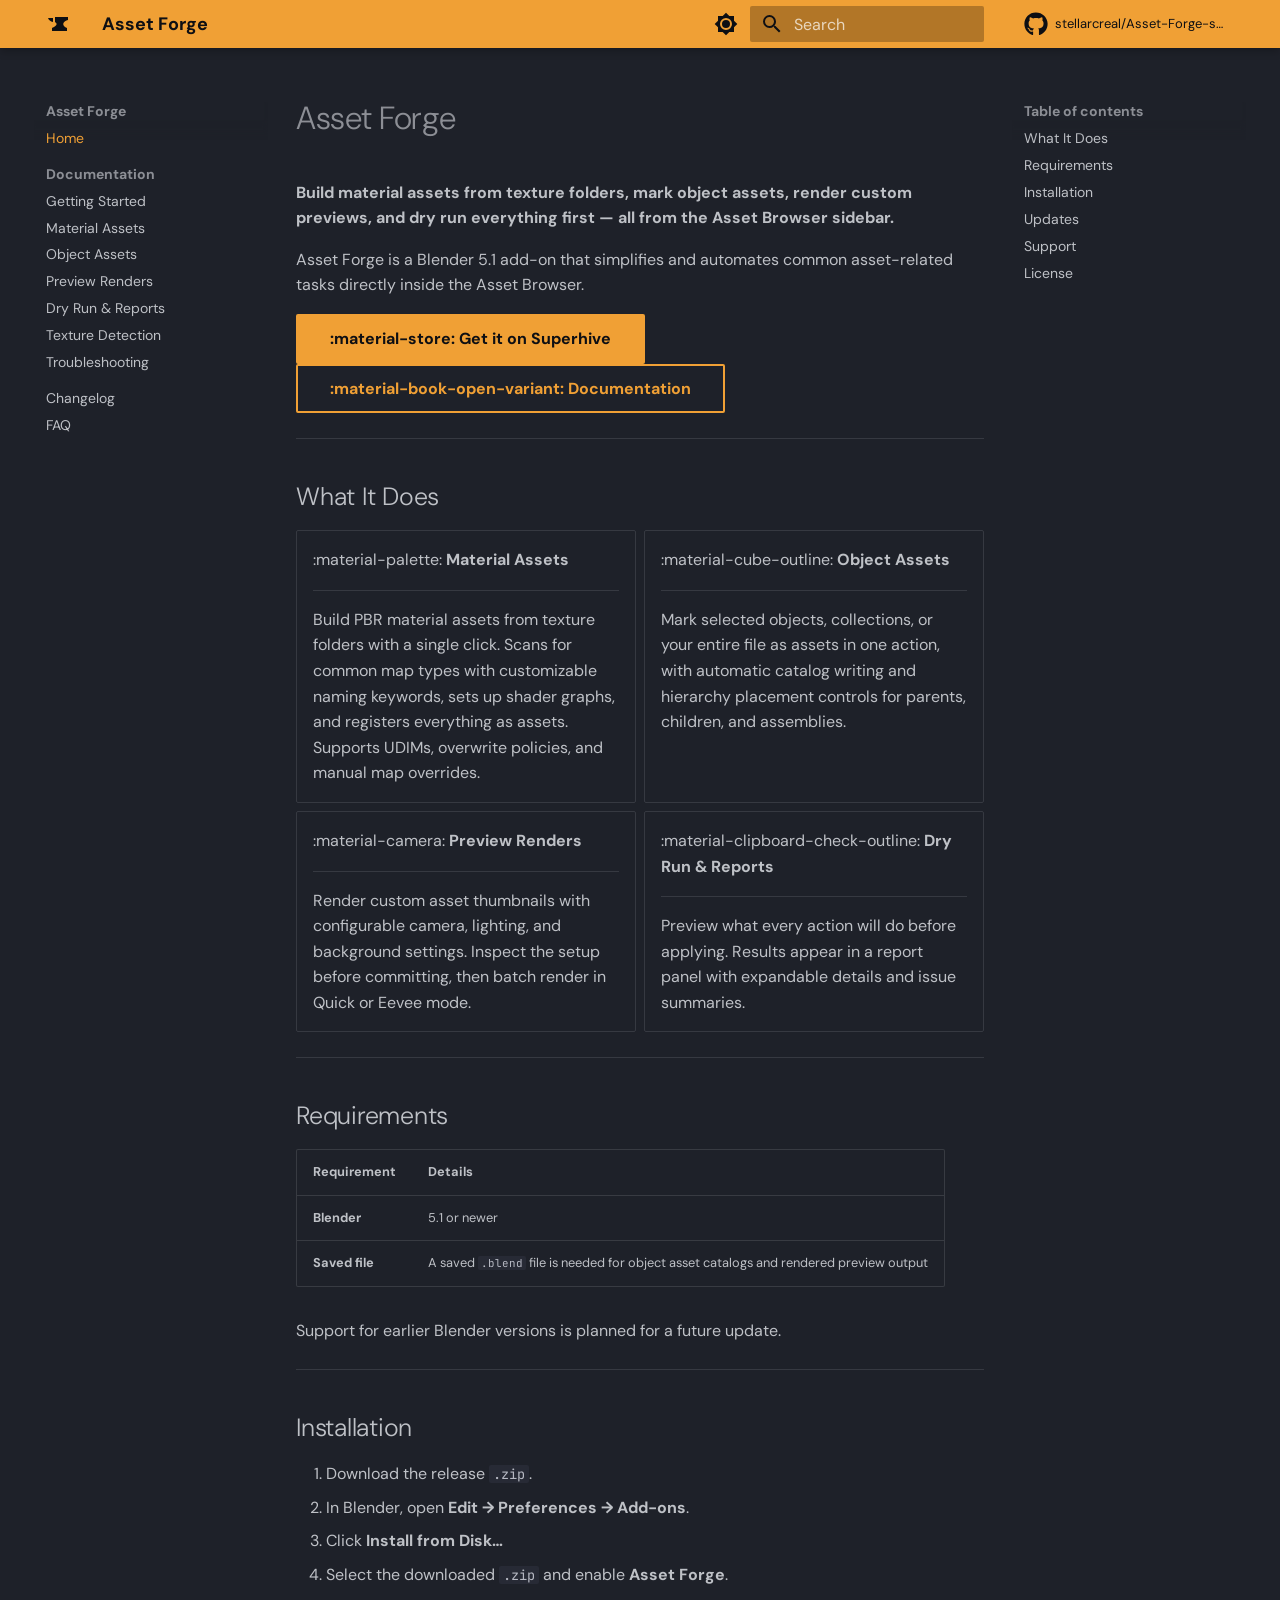
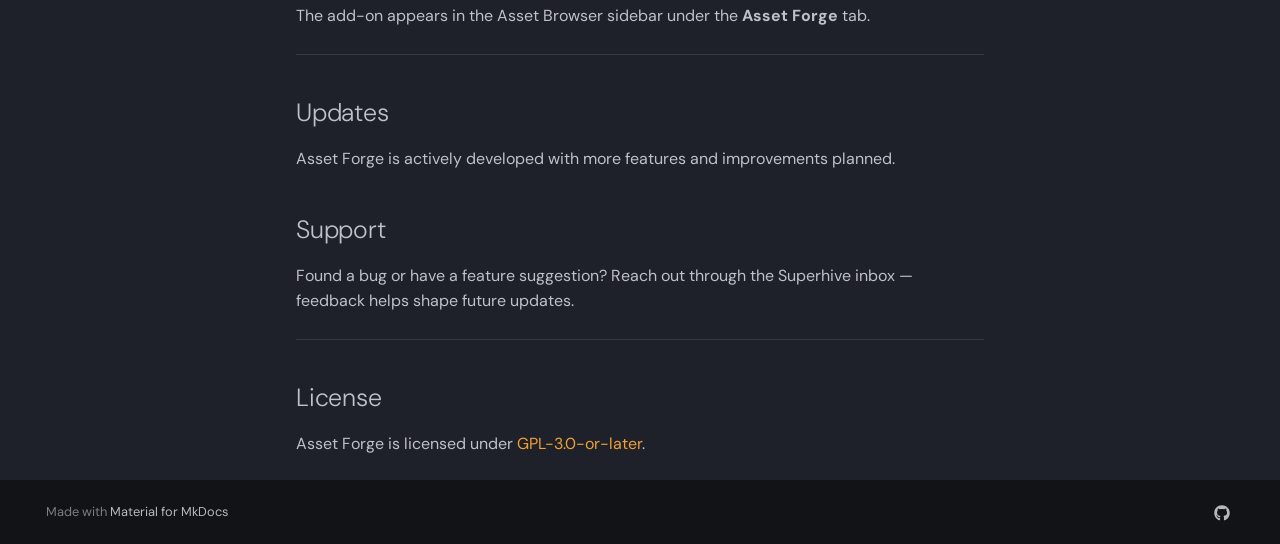
==== index.html @ c8d1e514 "Refresh docs site branding and links" ====
<!doctype html>
<html lang="en" class="no-js">
  <head>
    
      <meta charset="utf-8">
      <meta name="viewport" content="width=device-width,initial-scale=1">
      
        <meta name="description" content="Build material assets, object assets, and preview renders from texture folders — directly inside Blender's Asset Browser.">
      
      
        <meta name="author" content="StellArc">
      
      
        <link rel="canonical" href="https://stellarcreal.github.io/Asset-Forge-site/">
      
      
      
        <link rel="next" href="documentation/getting-started/">
      
      
        
      
      
      <link rel="icon" href="assets/favicon.png">
      <meta name="generator" content="mkdocs-1.6.1, mkdocs-material-9.7.6">
    
    
      
        <title>Asset Forge</title>
      
    
    
      <link rel="stylesheet" href="assets/stylesheets/main.484c7ddc.min.css">
      
        
        <link rel="stylesheet" href="assets/stylesheets/palette.ab4e12ef.min.css">
      
      


    
    
      
    
    
      
        
        
        <link rel="preconnect" href="https://fonts.gstatic.com" crossorigin>
        <link rel="stylesheet" href="https://fonts.googleapis.com/css?family=DM+Sans:300,300i,400,400i,700,700i%7CJetBrains+Mono:400,400i,700,700i&display=fallback">
        <style>:root{--md-text-font:"DM Sans";--md-code-font:"JetBrains Mono"}</style>
      
    
    
      <link rel="stylesheet" href="stylesheets/extra.css">
    
    <script>__md_scope=new URL(".",location),__md_hash=e=>[...e].reduce(((e,_)=>(e<<5)-e+_.charCodeAt(0)),0),__md_get=(e,_=localStorage,t=__md_scope)=>JSON.parse(_.getItem(t.pathname+"."+e)),__md_set=(e,_,t=localStorage,a=__md_scope)=>{try{t.setItem(a.pathname+"."+e,JSON.stringify(_))}catch(e){}}</script>
    
      

    
    
  </head>
  
  
    
    
      
    
    
    
    
    <body dir="ltr" data-md-color-scheme="slate" data-md-color-primary="custom" data-md-color-accent="amber">
  
    
    <input class="md-toggle" data-md-toggle="drawer" type="checkbox" id="__drawer" autocomplete="off">
    <input class="md-toggle" data-md-toggle="search" type="checkbox" id="__search" autocomplete="off">
    <label class="md-overlay" for="__drawer"></label>
    <div data-md-component="skip">
      
        
        <a href="#asset-forge" class="md-skip">
          Skip to content
        </a>
      
    </div>
    <div data-md-component="announce">
      
    </div>
    
    
      

  

<header class="md-header md-header--shadow" data-md-component="header">
  <nav class="md-header__inner md-grid" aria-label="Header">
    <a href="." title="Asset Forge" class="md-header__button md-logo" aria-label="Asset Forge" data-md-component="logo">
      
  
  <svg xmlns="http://www.w3.org/2000/svg" viewBox="0 0 24 24"><path d="M9 5v5c4.03 2.47-.56 4.97-3 6v3h15v-3c-6.41-2.73-3.53-7 1-8V5zM2 6c.81 2.13 2.42 3.5 5 4V6z"/></svg>

    </a>
    <label class="md-header__button md-icon" for="__drawer">
      
      <svg xmlns="http://www.w3.org/2000/svg" viewBox="0 0 24 24"><path d="M3 6h18v2H3zm0 5h18v2H3zm0 5h18v2H3z"/></svg>
    </label>
    <div class="md-header__title" data-md-component="header-title">
      <div class="md-header__ellipsis">
        <div class="md-header__topic">
          <span class="md-ellipsis">
            Asset Forge
          </span>
        </div>
        <div class="md-header__topic" data-md-component="header-topic">
          <span class="md-ellipsis">
            
              Home
            
          </span>
        </div>
      </div>
    </div>
    
      
        <form class="md-header__option" data-md-component="palette">
  
    
    
    
    <input class="md-option" data-md-color-media="" data-md-color-scheme="slate" data-md-color-primary="custom" data-md-color-accent="amber"  aria-label="Switch to light mode"  type="radio" name="__palette" id="__palette_0">
    
      <label class="md-header__button md-icon" title="Switch to light mode" for="__palette_1" hidden>
        <svg xmlns="http://www.w3.org/2000/svg" viewBox="0 0 24 24"><path d="M12 8a4 4 0 0 0-4 4 4 4 0 0 0 4 4 4 4 0 0 0 4-4 4 4 0 0 0-4-4m0 10a6 6 0 0 1-6-6 6 6 0 0 1 6-6 6 6 0 0 1 6 6 6 6 0 0 1-6 6m8-9.31V4h-4.69L12 .69 8.69 4H4v4.69L.69 12 4 15.31V20h4.69L12 23.31 15.31 20H20v-4.69L23.31 12z"/></svg>
      </label>
    
  
    
    
    
    <input class="md-option" data-md-color-media="" data-md-color-scheme="default" data-md-color-primary="custom" data-md-color-accent="amber"  aria-label="Switch to dark mode"  type="radio" name="__palette" id="__palette_1">
    
      <label class="md-header__button md-icon" title="Switch to dark mode" for="__palette_0" hidden>
        <svg xmlns="http://www.w3.org/2000/svg" viewBox="0 0 24 24"><path d="M12 18c-.89 0-1.74-.2-2.5-.55C11.56 16.5 13 14.42 13 12s-1.44-4.5-3.5-5.45C10.26 6.2 11.11 6 12 6a6 6 0 0 1 6 6 6 6 0 0 1-6 6m8-9.31V4h-4.69L12 .69 8.69 4H4v4.69L.69 12 4 15.31V20h4.69L12 23.31 15.31 20H20v-4.69L23.31 12z"/></svg>
      </label>
    
  
</form>
      
    
    
      <script>var palette=__md_get("__palette");if(palette&&palette.color){if("(prefers-color-scheme)"===palette.color.media){var media=matchMedia("(prefers-color-scheme: light)"),input=document.querySelector(media.matches?"[data-md-color-media='(prefers-color-scheme: light)']":"[data-md-color-media='(prefers-color-scheme: dark)']");palette.color.media=input.getAttribute("data-md-color-media"),palette.color.scheme=input.getAttribute("data-md-color-scheme"),palette.color.primary=input.getAttribute("data-md-color-primary"),palette.color.accent=input.getAttribute("data-md-color-accent")}for(var[key,value]of Object.entries(palette.color))document.body.setAttribute("data-md-color-"+key,value)}</script>
    
    
    
      
      
        <label class="md-header__button md-icon" for="__search">
          
          <svg xmlns="http://www.w3.org/2000/svg" viewBox="0 0 24 24"><path d="M9.5 3A6.5 6.5 0 0 1 16 9.5c0 1.61-.59 3.09-1.56 4.23l.27.27h.79l5 5-1.5 1.5-5-5v-.79l-.27-.27A6.52 6.52 0 0 1 9.5 16 6.5 6.5 0 0 1 3 9.5 6.5 6.5 0 0 1 9.5 3m0 2C7 5 5 7 5 9.5S7 14 9.5 14 14 12 14 9.5 12 5 9.5 5"/></svg>
        </label>
        <div class="md-search" data-md-component="search" role="dialog">
  <label class="md-search__overlay" for="__search"></label>
  <div class="md-search__inner" role="search">
    <form class="md-search__form" name="search">
      <input type="text" class="md-search__input" name="query" aria-label="Search" placeholder="Search" autocapitalize="off" autocorrect="off" autocomplete="off" spellcheck="false" data-md-component="search-query" required>
      <label class="md-search__icon md-icon" for="__search">
        
        <svg xmlns="http://www.w3.org/2000/svg" viewBox="0 0 24 24"><path d="M9.5 3A6.5 6.5 0 0 1 16 9.5c0 1.61-.59 3.09-1.56 4.23l.27.27h.79l5 5-1.5 1.5-5-5v-.79l-.27-.27A6.52 6.52 0 0 1 9.5 16 6.5 6.5 0 0 1 3 9.5 6.5 6.5 0 0 1 9.5 3m0 2C7 5 5 7 5 9.5S7 14 9.5 14 14 12 14 9.5 12 5 9.5 5"/></svg>
        
        <svg xmlns="http://www.w3.org/2000/svg" viewBox="0 0 24 24"><path d="M20 11v2H8l5.5 5.5-1.42 1.42L4.16 12l7.92-7.92L13.5 5.5 8 11z"/></svg>
      </label>
      <nav class="md-search__options" aria-label="Search">
        
        <button type="reset" class="md-search__icon md-icon" title="Clear" aria-label="Clear" tabindex="-1">
          
          <svg xmlns="http://www.w3.org/2000/svg" viewBox="0 0 24 24"><path d="M19 6.41 17.59 5 12 10.59 6.41 5 5 6.41 10.59 12 5 17.59 6.41 19 12 13.41 17.59 19 19 17.59 13.41 12z"/></svg>
        </button>
      </nav>
      
        <div class="md-search__suggest" data-md-component="search-suggest"></div>
      
    </form>
    <div class="md-search__output">
      <div class="md-search__scrollwrap" tabindex="0" data-md-scrollfix>
        <div class="md-search-result" data-md-component="search-result">
          <div class="md-search-result__meta">
            Initializing search
          </div>
          <ol class="md-search-result__list" role="presentation"></ol>
        </div>
      </div>
    </div>
  </div>
</div>
      
    
    
      <div class="md-header__source">
        <a href="https://github.com/stellarcreal/Asset-Forge-site" title="Go to repository" class="md-source" data-md-component="source">
  <div class="md-source__icon md-icon">
    
    <svg xmlns="http://www.w3.org/2000/svg" viewBox="0 0 512 512"><!--! Font Awesome Free 7.1.0 by @fontawesome - https://fontawesome.com License - https://fontawesome.com/license/free (Icons: CC BY 4.0, Fonts: SIL OFL 1.1, Code: MIT License) Copyright 2025 Fonticons, Inc.--><path d="M173.9 397.4c0 2-2.3 3.6-5.2 3.6-3.3.3-5.6-1.3-5.6-3.6 0-2 2.3-3.6 5.2-3.6 3-.3 5.6 1.3 5.6 3.6m-31.1-4.5c-.7 2 1.3 4.3 4.3 4.9 2.6 1 5.6 0 6.2-2s-1.3-4.3-4.3-5.2c-2.6-.7-5.5.3-6.2 2.3m44.2-1.7c-2.9.7-4.9 2.6-4.6 4.9.3 2 2.9 3.3 5.9 2.6 2.9-.7 4.9-2.6 4.6-4.6-.3-1.9-3-3.2-5.9-2.9M252.8 8C114.1 8 8 113.3 8 252c0 110.9 69.8 205.8 169.5 239.2 12.8 2.3 17.3-5.6 17.3-12.1 0-6.2-.3-40.4-.3-61.4 0 0-70 15-84.7-29.8 0 0-11.4-29.1-27.8-36.6 0 0-22.9-15.7 1.6-15.4 0 0 24.9 2 38.6 25.8 21.9 38.6 58.6 27.5 72.9 20.9 2.3-16 8.8-27.1 16-33.7-55.9-6.2-112.3-14.3-112.3-110.5 0-27.5 7.6-41.3 23.6-58.9-2.6-6.5-11.1-33.3 2.6-67.9 20.9-6.5 69 27 69 27 20-5.6 41.5-8.5 62.8-8.5s42.8 2.9 62.8 8.5c0 0 48.1-33.6 69-27 13.7 34.7 5.2 61.4 2.6 67.9 16 17.7 25.8 31.5 25.8 58.9 0 96.5-58.9 104.2-114.8 110.5 9.2 7.9 17 22.9 17 46.4 0 33.7-.3 75.4-.3 83.6 0 6.5 4.6 14.4 17.3 12.1C436.2 457.8 504 362.9 504 252 504 113.3 391.5 8 252.8 8M105.2 352.9c-1.3 1-1 3.3.7 5.2 1.6 1.6 3.9 2.3 5.2 1 1.3-1 1-3.3-.7-5.2-1.6-1.6-3.9-2.3-5.2-1m-10.8-8.1c-.7 1.3.3 2.9 2.3 3.9 1.6 1 3.6.7 4.3-.7.7-1.3-.3-2.9-2.3-3.9-2-.6-3.6-.3-4.3.7m32.4 35.6c-1.6 1.3-1 4.3 1.3 6.2 2.3 2.3 5.2 2.6 6.5 1 1.3-1.3.7-4.3-1.3-6.2-2.2-2.3-5.2-2.6-6.5-1m-11.4-14.7c-1.6 1-1.6 3.6 0 5.9s4.3 3.3 5.6 2.3c1.6-1.3 1.6-3.9 0-6.2-1.4-2.3-4-3.3-5.6-2"/></svg>
  </div>
  <div class="md-source__repository">
    stellarcreal/Asset-Forge-site
  </div>
</a>
      </div>
    
  </nav>
  
</header>
    
    <div class="md-container" data-md-component="container">
      
      
        
          
        
      
      <main class="md-main" data-md-component="main">
        <div class="md-main__inner md-grid">
          
            
              
              <div class="md-sidebar md-sidebar--primary" data-md-component="sidebar" data-md-type="navigation" >
                <div class="md-sidebar__scrollwrap">
                  <div class="md-sidebar__inner">
                    



<nav class="md-nav md-nav--primary" aria-label="Navigation" data-md-level="0">
  <label class="md-nav__title" for="__drawer">
    <a href="." title="Asset Forge" class="md-nav__button md-logo" aria-label="Asset Forge" data-md-component="logo">
      
  
  <svg xmlns="http://www.w3.org/2000/svg" viewBox="0 0 24 24"><path d="M9 5v5c4.03 2.47-.56 4.97-3 6v3h15v-3c-6.41-2.73-3.53-7 1-8V5zM2 6c.81 2.13 2.42 3.5 5 4V6z"/></svg>

    </a>
    Asset Forge
  </label>
  
    <div class="md-nav__source">
      <a href="https://github.com/stellarcreal/Asset-Forge-site" title="Go to repository" class="md-source" data-md-component="source">
  <div class="md-source__icon md-icon">
    
    <svg xmlns="http://www.w3.org/2000/svg" viewBox="0 0 512 512"><!--! Font Awesome Free 7.1.0 by @fontawesome - https://fontawesome.com License - https://fontawesome.com/license/free (Icons: CC BY 4.0, Fonts: SIL OFL 1.1, Code: MIT License) Copyright 2025 Fonticons, Inc.--><path d="M173.9 397.4c0 2-2.3 3.6-5.2 3.6-3.3.3-5.6-1.3-5.6-3.6 0-2 2.3-3.6 5.2-3.6 3-.3 5.6 1.3 5.6 3.6m-31.1-4.5c-.7 2 1.3 4.3 4.3 4.9 2.6 1 5.6 0 6.2-2s-1.3-4.3-4.3-5.2c-2.6-.7-5.5.3-6.2 2.3m44.2-1.7c-2.9.7-4.9 2.6-4.6 4.9.3 2 2.9 3.3 5.9 2.6 2.9-.7 4.9-2.6 4.6-4.6-.3-1.9-3-3.2-5.9-2.9M252.8 8C114.1 8 8 113.3 8 252c0 110.9 69.8 205.8 169.5 239.2 12.8 2.3 17.3-5.6 17.3-12.1 0-6.2-.3-40.4-.3-61.4 0 0-70 15-84.7-29.8 0 0-11.4-29.1-27.8-36.6 0 0-22.9-15.7 1.6-15.4 0 0 24.9 2 38.6 25.8 21.9 38.6 58.6 27.5 72.9 20.9 2.3-16 8.8-27.1 16-33.7-55.9-6.2-112.3-14.3-112.3-110.5 0-27.5 7.6-41.3 23.6-58.9-2.6-6.5-11.1-33.3 2.6-67.9 20.9-6.5 69 27 69 27 20-5.6 41.5-8.5 62.8-8.5s42.8 2.9 62.8 8.5c0 0 48.1-33.6 69-27 13.7 34.7 5.2 61.4 2.6 67.9 16 17.7 25.8 31.5 25.8 58.9 0 96.5-58.9 104.2-114.8 110.5 9.2 7.9 17 22.9 17 46.4 0 33.7-.3 75.4-.3 83.6 0 6.5 4.6 14.4 17.3 12.1C436.2 457.8 504 362.9 504 252 504 113.3 391.5 8 252.8 8M105.2 352.9c-1.3 1-1 3.3.7 5.2 1.6 1.6 3.9 2.3 5.2 1 1.3-1 1-3.3-.7-5.2-1.6-1.6-3.9-2.3-5.2-1m-10.8-8.1c-.7 1.3.3 2.9 2.3 3.9 1.6 1 3.6.7 4.3-.7.7-1.3-.3-2.9-2.3-3.9-2-.6-3.6-.3-4.3.7m32.4 35.6c-1.6 1.3-1 4.3 1.3 6.2 2.3 2.3 5.2 2.6 6.5 1 1.3-1.3.7-4.3-1.3-6.2-2.2-2.3-5.2-2.6-6.5-1m-11.4-14.7c-1.6 1-1.6 3.6 0 5.9s4.3 3.3 5.6 2.3c1.6-1.3 1.6-3.9 0-6.2-1.4-2.3-4-3.3-5.6-2"/></svg>
  </div>
  <div class="md-source__repository">
    stellarcreal/Asset-Forge-site
  </div>
</a>
    </div>
  
  <ul class="md-nav__list" data-md-scrollfix>
    
      
      
  
  
    
  
  
  
    <li class="md-nav__item md-nav__item--active">
      
      <input class="md-nav__toggle md-toggle" type="checkbox" id="__toc">
      
      
        
      
      
        <label class="md-nav__link md-nav__link--active" for="__toc">
          
  
  
  <span class="md-ellipsis">
    
  
    Home
  

    
  </span>
  
  

          <span class="md-nav__icon md-icon"></span>
        </label>
      
      <a href="." class="md-nav__link md-nav__link--active">
        
  
  
  <span class="md-ellipsis">
    
  
    Home
  

    
  </span>
  
  

      </a>
      
        

<nav class="md-nav md-nav--secondary" aria-label="Table of contents">
  
  
  
    
  
  
    <label class="md-nav__title" for="__toc">
      <span class="md-nav__icon md-icon"></span>
      Table of contents
    </label>
    <ul class="md-nav__list" data-md-component="toc" data-md-scrollfix>
      
        <li class="md-nav__item">
  <a href="#what-it-does" class="md-nav__link">
    <span class="md-ellipsis">
      
        What It Does
      
    </span>
  </a>
  
</li>
      
        <li class="md-nav__item">
  <a href="#requirements" class="md-nav__link">
    <span class="md-ellipsis">
      
        Requirements
      
    </span>
  </a>
  
</li>
      
        <li class="md-nav__item">
  <a href="#installation" class="md-nav__link">
    <span class="md-ellipsis">
      
        Installation
      
    </span>
  </a>
  
</li>
      
        <li class="md-nav__item">
  <a href="#updates" class="md-nav__link">
    <span class="md-ellipsis">
      
        Updates
      
    </span>
  </a>
  
</li>
      
        <li class="md-nav__item">
  <a href="#support" class="md-nav__link">
    <span class="md-ellipsis">
      
        Support
      
    </span>
  </a>
  
</li>
      
        <li class="md-nav__item">
  <a href="#license" class="md-nav__link">
    <span class="md-ellipsis">
      
        License
      
    </span>
  </a>
  
</li>
      
    </ul>
  
</nav>
      
    </li>
  

    
      
      
  
  
  
  
    
    
    
    
      
        
        
      
    
    
    <li class="md-nav__item md-nav__item--section md-nav__item--nested">
      
        
        
          
        
        <input class="md-nav__toggle md-toggle md-toggle--indeterminate" type="checkbox" id="__nav_2" >
        
          
          <label class="md-nav__link" for="__nav_2" id="__nav_2_label" tabindex="">
            
  
  
  <span class="md-ellipsis">
    
  
    Documentation
  

    
  </span>
  
  

            <span class="md-nav__icon md-icon"></span>
          </label>
        
        <nav class="md-nav" data-md-level="1" aria-labelledby="__nav_2_label" aria-expanded="false">
          <label class="md-nav__title" for="__nav_2">
            <span class="md-nav__icon md-icon"></span>
            
  
    Documentation
  

          </label>
          <ul class="md-nav__list" data-md-scrollfix>
            
              
                
  
  
  
  
    <li class="md-nav__item">
      <a href="documentation/getting-started/" class="md-nav__link">
        
  
  
  <span class="md-ellipsis">
    
  
    Getting Started
  

    
  </span>
  
  

      </a>
    </li>
  

              
            
              
                
  
  
  
  
    <li class="md-nav__item">
      <a href="documentation/material-assets/" class="md-nav__link">
        
  
  
  <span class="md-ellipsis">
    
  
    Material Assets
  

    
  </span>
  
  

      </a>
    </li>
  

              
            
              
                
  
  
  
  
    <li class="md-nav__item">
      <a href="documentation/object-assets/" class="md-nav__link">
        
  
  
  <span class="md-ellipsis">
    
  
    Object Assets
  

    
  </span>
  
  

      </a>
    </li>
  

              
            
              
                
  
  
  
  
    <li class="md-nav__item">
      <a href="documentation/preview-renders/" class="md-nav__link">
        
  
  
  <span class="md-ellipsis">
    
  
    Preview Renders
  

    
  </span>
  
  

      </a>
    </li>
  

              
            
              
                
  
  
  
  
    <li class="md-nav__item">
      <a href="documentation/dry-run/" class="md-nav__link">
        
  
  
  <span class="md-ellipsis">
    
  
    Dry Run & Reports
  

    
  </span>
  
  

      </a>
    </li>
  

              
            
              
                
  
  
  
  
    <li class="md-nav__item">
      <a href="documentation/texture-detection/" class="md-nav__link">
        
  
  
  <span class="md-ellipsis">
    
  
    Texture Detection
  

    
  </span>
  
  

      </a>
    </li>
  

              
            
              
                
  
  
  
  
    <li class="md-nav__item">
      <a href="documentation/troubleshooting/" class="md-nav__link">
        
  
  
  <span class="md-ellipsis">
    
  
    Troubleshooting
  

    
  </span>
  
  

      </a>
    </li>
  

              
            
          </ul>
        </nav>
      
    </li>
  

    
      
      
  
  
  
  
    <li class="md-nav__item">
      <a href="changelog/" class="md-nav__link">
        
  
  
  <span class="md-ellipsis">
    
  
    Changelog
  

    
  </span>
  
  

      </a>
    </li>
  

    
      
      
  
  
  
  
    <li class="md-nav__item">
      <a href="faq/" class="md-nav__link">
        
  
  
  <span class="md-ellipsis">
    
  
    FAQ
  

    
  </span>
  
  

      </a>
    </li>
  

    
  </ul>
</nav>
                  </div>
                </div>
              </div>
            
            
              
              <div class="md-sidebar md-sidebar--secondary" data-md-component="sidebar" data-md-type="toc" >
                <div class="md-sidebar__scrollwrap">
                  <div class="md-sidebar__inner">
                    

<nav class="md-nav md-nav--secondary" aria-label="Table of contents">
  
  
  
    
  
  
    <label class="md-nav__title" for="__toc">
      <span class="md-nav__icon md-icon"></span>
      Table of contents
    </label>
    <ul class="md-nav__list" data-md-component="toc" data-md-scrollfix>
      
        <li class="md-nav__item">
  <a href="#what-it-does" class="md-nav__link">
    <span class="md-ellipsis">
      
        What It Does
      
    </span>
  </a>
  
</li>
      
        <li class="md-nav__item">
  <a href="#requirements" class="md-nav__link">
    <span class="md-ellipsis">
      
        Requirements
      
    </span>
  </a>
  
</li>
      
        <li class="md-nav__item">
  <a href="#installation" class="md-nav__link">
    <span class="md-ellipsis">
      
        Installation
      
    </span>
  </a>
  
</li>
      
        <li class="md-nav__item">
  <a href="#updates" class="md-nav__link">
    <span class="md-ellipsis">
      
        Updates
      
    </span>
  </a>
  
</li>
      
        <li class="md-nav__item">
  <a href="#support" class="md-nav__link">
    <span class="md-ellipsis">
      
        Support
      
    </span>
  </a>
  
</li>
      
        <li class="md-nav__item">
  <a href="#license" class="md-nav__link">
    <span class="md-ellipsis">
      
        License
      
    </span>
  </a>
  
</li>
      
    </ul>
  
</nav>
                  </div>
                </div>
              </div>
            
          
          
            <div class="md-content" data-md-component="content">
              
              <article class="md-content__inner md-typeset">
                
                  


  
  


<h1 id="asset-forge">Asset Forge<a class="headerlink" href="#asset-forge" title="Permanent link">&para;</a></h1>
<p><strong>Build material assets from texture folders, mark object assets, render custom previews, and dry run everything first — all from the Asset Browser sidebar.</strong></p>
<p>Asset Forge is a Blender 5.1 add-on that simplifies and automates common asset-related tasks directly inside the Asset Browser.</p>
<p><a class="md-button md-button--primary" href="https://superhivemarket.com/creators/stellart/">:material-store: Get it on Superhive</a>
<a class="md-button" href="documentation/getting-started/">:material-book-open-variant: Documentation</a></p>
<hr />
<h2 id="what-it-does">What It Does<a class="headerlink" href="#what-it-does" title="Permanent link">&para;</a></h2>
<div class="grid cards">
<ul>
<li>
<p>:material-palette: <strong>Material Assets</strong></p>
<hr />
<p>Build PBR material assets from texture folders with a single click. Scans for common map types with customizable naming keywords, sets up shader graphs, and registers everything as assets. Supports UDIMs, overwrite policies, and manual map overrides.</p>
</li>
<li>
<p>:material-cube-outline: <strong>Object Assets</strong></p>
<hr />
<p>Mark selected objects, collections, or your entire file as assets in one action, with automatic catalog writing and hierarchy placement controls for parents, children, and assemblies.</p>
</li>
<li>
<p>:material-camera: <strong>Preview Renders</strong></p>
<hr />
<p>Render custom asset thumbnails with configurable camera, lighting, and background settings. Inspect the setup before committing, then batch render in Quick or Eevee mode.</p>
</li>
<li>
<p>:material-clipboard-check-outline: <strong>Dry Run &amp; Reports</strong></p>
<hr />
<p>Preview what every action will do before applying. Results appear in a report panel with expandable details and issue summaries.</p>
</li>
</ul>
</div>
<hr />
<h2 id="requirements">Requirements<a class="headerlink" href="#requirements" title="Permanent link">&para;</a></h2>
<table>
<thead>
<tr>
<th>Requirement</th>
<th>Details</th>
</tr>
</thead>
<tbody>
<tr>
<td><strong>Blender</strong></td>
<td>5.1 or newer</td>
</tr>
<tr>
<td><strong>Saved file</strong></td>
<td>A saved <code>.blend</code> file is needed for object asset catalogs and rendered preview output</td>
</tr>
</tbody>
</table>
<p>Support for earlier Blender versions is planned for a future update.</p>
<hr />
<h2 id="installation">Installation<a class="headerlink" href="#installation" title="Permanent link">&para;</a></h2>
<ol>
<li>Download the release <code>.zip</code>.</li>
<li>In Blender, open <strong>Edit → Preferences → Add-ons</strong>.</li>
<li>Click <strong>Install from Disk…</strong></li>
<li>Select the downloaded <code>.zip</code> and enable <strong>Asset Forge</strong>.</li>
</ol>
<p>The add-on appears in the Asset Browser sidebar under the <strong>Asset Forge</strong> tab.</p>
<hr />
<h2 id="updates">Updates<a class="headerlink" href="#updates" title="Permanent link">&para;</a></h2>
<p>Asset Forge is actively developed with more features and improvements planned.</p>
<h2 id="support">Support<a class="headerlink" href="#support" title="Permanent link">&para;</a></h2>
<p>Found a bug or have a feature suggestion? Reach out through the Superhive inbox — feedback helps shape future updates.</p>
<hr />
<h2 id="license">License<a class="headerlink" href="#license" title="Permanent link">&para;</a></h2>
<p>Asset Forge is licensed under <a href="https://www.gnu.org/licenses/gpl-3.0.html">GPL-3.0-or-later</a>.</p>












                
              </article>
            </div>
          
          
<script>var target=document.getElementById(location.hash.slice(1));target&&target.name&&(target.checked=target.name.startsWith("__tabbed_"))</script>
        </div>
        
          <button type="button" class="md-top md-icon" data-md-component="top" hidden>
  
  <svg xmlns="http://www.w3.org/2000/svg" viewBox="0 0 24 24"><path d="M13 20h-2V8l-5.5 5.5-1.42-1.42L12 4.16l7.92 7.92-1.42 1.42L13 8z"/></svg>
  Back to top
</button>
        
      </main>
      
        <footer class="md-footer">
  
  <div class="md-footer-meta md-typeset">
    <div class="md-footer-meta__inner md-grid">
      <div class="md-copyright">
  
  
    Made with
    <a href="https://squidfunk.github.io/mkdocs-material/" target="_blank" rel="noopener">
      Material for MkDocs
    </a>
  
</div>
      
        
<div class="md-social">
  
    
    
    
    
      
      
    
    <a href="https://github.com/stellarcreal" target="_blank" rel="noopener" title="github.com" class="md-social__link">
      <svg xmlns="http://www.w3.org/2000/svg" viewBox="0 0 512 512"><!--! Font Awesome Free 7.1.0 by @fontawesome - https://fontawesome.com License - https://fontawesome.com/license/free (Icons: CC BY 4.0, Fonts: SIL OFL 1.1, Code: MIT License) Copyright 2025 Fonticons, Inc.--><path d="M173.9 397.4c0 2-2.3 3.6-5.2 3.6-3.3.3-5.6-1.3-5.6-3.6 0-2 2.3-3.6 5.2-3.6 3-.3 5.6 1.3 5.6 3.6m-31.1-4.5c-.7 2 1.3 4.3 4.3 4.9 2.6 1 5.6 0 6.2-2s-1.3-4.3-4.3-5.2c-2.6-.7-5.5.3-6.2 2.3m44.2-1.7c-2.9.7-4.9 2.6-4.6 4.9.3 2 2.9 3.3 5.9 2.6 2.9-.7 4.9-2.6 4.6-4.6-.3-1.9-3-3.2-5.9-2.9M252.8 8C114.1 8 8 113.3 8 252c0 110.9 69.8 205.8 169.5 239.2 12.8 2.3 17.3-5.6 17.3-12.1 0-6.2-.3-40.4-.3-61.4 0 0-70 15-84.7-29.8 0 0-11.4-29.1-27.8-36.6 0 0-22.9-15.7 1.6-15.4 0 0 24.9 2 38.6 25.8 21.9 38.6 58.6 27.5 72.9 20.9 2.3-16 8.8-27.1 16-33.7-55.9-6.2-112.3-14.3-112.3-110.5 0-27.5 7.6-41.3 23.6-58.9-2.6-6.5-11.1-33.3 2.6-67.9 20.9-6.5 69 27 69 27 20-5.6 41.5-8.5 62.8-8.5s42.8 2.9 62.8 8.5c0 0 48.1-33.6 69-27 13.7 34.7 5.2 61.4 2.6 67.9 16 17.7 25.8 31.5 25.8 58.9 0 96.5-58.9 104.2-114.8 110.5 9.2 7.9 17 22.9 17 46.4 0 33.7-.3 75.4-.3 83.6 0 6.5 4.6 14.4 17.3 12.1C436.2 457.8 504 362.9 504 252 504 113.3 391.5 8 252.8 8M105.2 352.9c-1.3 1-1 3.3.7 5.2 1.6 1.6 3.9 2.3 5.2 1 1.3-1 1-3.3-.7-5.2-1.6-1.6-3.9-2.3-5.2-1m-10.8-8.1c-.7 1.3.3 2.9 2.3 3.9 1.6 1 3.6.7 4.3-.7.7-1.3-.3-2.9-2.3-3.9-2-.6-3.6-.3-4.3.7m32.4 35.6c-1.6 1.3-1 4.3 1.3 6.2 2.3 2.3 5.2 2.6 6.5 1 1.3-1.3.7-4.3-1.3-6.2-2.2-2.3-5.2-2.6-6.5-1m-11.4-14.7c-1.6 1-1.6 3.6 0 5.9s4.3 3.3 5.6 2.3c1.6-1.3 1.6-3.9 0-6.2-1.4-2.3-4-3.3-5.6-2"/></svg>
    </a>
  
</div>
      
    </div>
  </div>
</footer>
      
    </div>
    <div class="md-dialog" data-md-component="dialog">
      <div class="md-dialog__inner md-typeset"></div>
    </div>
    
    
    
      
      
      <script id="__config" type="application/json">{"annotate": null, "base": ".", "features": ["navigation.sections", "navigation.expand", "navigation.top", "search.suggest", "search.highlight", "content.code.copy", "toc.follow"], "search": "assets/javascripts/workers/search.2c215733.min.js", "tags": null, "translations": {"clipboard.copied": "Copied to clipboard", "clipboard.copy": "Copy to clipboard", "search.result.more.one": "1 more on this page", "search.result.more.other": "# more on this page", "search.result.none": "No matching documents", "search.result.one": "1 matching document", "search.result.other": "# matching documents", "search.result.placeholder": "Type to start searching", "search.result.term.missing": "Missing", "select.version": "Select version"}, "version": null}</script>
    
    
      <script src="assets/javascripts/bundle.79ae519e.min.js"></script>
      
    
  </body>
</html>
---- assets/stylesheets/main.484c7ddc.min.css ----
@charset "UTF-8";html{-webkit-text-size-adjust:none;-moz-text-size-adjust:none;text-size-adjust:none;box-sizing:border-box}*,:after,:before{box-sizing:inherit}@media (prefers-reduced-motion){*,:after,:before{transition:none!important}}body{margin:0}a,button,input,label{-webkit-tap-highlight-color:transparent}a{color:inherit;text-decoration:none}hr{border:0;box-sizing:initial;display:block;height:.05rem;overflow:visible;padding:0}small{font-size:80%}sub,sup{line-height:1em}img{border-style:none}table{border-collapse:initial;border-spacing:0}td,th{font-weight:400;vertical-align:top}button{background:#0000;border:0;font-family:inherit;font-size:inherit;margin:0;padding:0}input{border:0;outline:none}:root{--md-primary-fg-color:#4051b5;--md-primary-fg-color--light:#5d6cc0;--md-primary-fg-color--dark:#303fa1;--md-primary-bg-color:#fff;--md-primary-bg-color--light:#ffffffb3;--md-accent-fg-color:#526cfe;--md-accent-fg-color--transparent:#526cfe1a;--md-accent-bg-color:#fff;--md-accent-bg-color--light:#ffffffb3}[data-md-color-scheme=default]{color-scheme:light}[data-md-color-scheme=default] img[src$="#gh-dark-mode-only"],[data-md-color-scheme=default] img[src$="#only-dark"]{display:none}:root,[data-md-color-scheme=default]{--md-hue:225deg;--md-default-fg-color:#000000de;--md-default-fg-color--light:#0000008a;--md-default-fg-color--lighter:#00000052;--md-default-fg-color--lightest:#00000012;--md-default-bg-color:#fff;--md-default-bg-color--light:#ffffffb3;--md-default-bg-color--lighter:#ffffff4d;--md-default-bg-color--lightest:#ffffff1f;--md-code-fg-color:#36464e;--md-code-bg-color:#f5f5f5;--md-code-bg-color--light:#f5f5f5b3;--md-code-bg-color--lighter:#f5f5f54d;--md-code-hl-color:#4287ff;--md-code-hl-color--light:#4287ff1a;--md-code-hl-number-color:#d52a2a;--md-code-hl-special-color:#db1457;--md-code-hl-function-color:#a846b9;--md-code-hl-constant-color:#6e59d9;--md-code-hl-keyword-color:#3f6ec6;--md-code-hl-string-color:#1c7d4d;--md-code-hl-name-color:var(--md-code-fg-color);--md-code-hl-operator-color:var(--md-default-fg-color--light);--md-code-hl-punctuation-color:var(--md-default-fg-color--light);--md-code-hl-comment-color:var(--md-default-fg-color--light);--md-code-hl-generic-color:var(--md-default-fg-color--light);--md-code-hl-variable-color:var(--md-default-fg-color--light);--md-typeset-color:var(--md-default-fg-color);--md-typeset-a-color:var(--md-primary-fg-color);--md-typeset-del-color:#f5503d26;--md-typeset-ins-color:#0bd57026;--md-typeset-kbd-color:#fafafa;--md-typeset-kbd-accent-color:#fff;--md-typeset-kbd-border-color:#b8b8b8;--md-typeset-mark-color:#ffff0080;--md-typeset-table-color:#0000001f;--md-typeset-table-color--light:rgba(0,0,0,.035);--md-admonition-fg-color:var(--md-default-fg-color);--md-admonition-bg-color:var(--md-default-bg-color);--md-warning-fg-color:#000000de;--md-warning-bg-color:#ff9;--md-footer-fg-color:#fff;--md-footer-fg-color--light:#ffffffb3;--md-footer-fg-color--lighter:#ffffff73;--md-footer-bg-color:#000000de;--md-footer-bg-color--dark:#00000052;--md-shadow-z1:0 0.2rem 0.5rem #0000000d,0 0 0.05rem #0000001a;--md-shadow-z2:0 0.2rem 0.5rem #0000001a,0 0 0.05rem #00000040;--md-shadow-z3:0 0.2rem 0.5rem #0003,0 0 0.05rem #00000059}.md-icon svg{fill:currentcolor;display:block;height:1.2rem;width:1.2rem}body{-webkit-font-smoothing:antialiased;-moz-osx-font-smoothing:grayscale;--md-text-font-family:var(--md-text-font,_),-apple-system,BlinkMacSystemFont,Helvetica,Arial,sans-serif;--md-code-font-family:var(--md-code-font,_),SFMono-Regular,Consolas,Menlo,monospace}aside,body,input{font-feature-settings:"kern","liga";color:var(--md-typeset-color);font-family:var(--md-text-font-family)}code,kbd,pre{font-feature-settings:"kern";font-family:var(--md-code-font-family)}:root{--md-typeset-table-sort-icon:url('data:image/svg+xml;charset=utf-8,<svg xmlns="http://www.w3.org/2000/svg" viewBox="0 0 24 24"><path d="m18 21-4-4h3V7h-3l4-4 4 4h-3v10h3M2 19v-2h10v2M2 13v-2h7v2M2 7V5h4v2z"/></svg>');--md-typeset-table-sort-icon--asc:url('data:image/svg+xml;charset=utf-8,<svg xmlns="http://www.w3.org/2000/svg" viewBox="0 0 24 24"><path d="M19 17h3l-4 4-4-4h3V3h2M2 17h10v2H2M6 5v2H2V5m0 6h7v2H2z"/></svg>');--md-typeset-table-sort-icon--desc:url('data:image/svg+xml;charset=utf-8,<svg xmlns="http://www.w3.org/2000/svg" viewBox="0 0 24 24"><path d="M19 7h3l-4-4-4 4h3v14h2M2 17h10v2H2M6 5v2H2V5m0 6h7v2H2z"/></svg>')}.md-typeset{-webkit-print-color-adjust:exact;color-adjust:exact;font-size:.8rem;line-height:1.6;overflow-wrap:break-word}@media print{.md-typeset{font-size:.68rem}}.md-typeset blockquote,.md-typeset dl,.md-typeset figure,.md-typeset ol,.md-typeset pre,.md-typeset ul{margin-bottom:1em;margin-top:1em}.md-typeset h1{color:var(--md-default-fg-color--light);font-size:2em;line-height:1.3;margin:0 0 1.25em}.md-typeset h1,.md-typeset h2{font-weight:300;letter-spacing:-.01em}.md-typeset h2{font-size:1.5625em;line-height:1.4;margin:1.6em 0 .64em}.md-typeset h3{font-size:1.25em;font-weight:400;letter-spacing:-.01em;line-height:1.5;margin:1.6em 0 .8em}.md-typeset h2+h3{margin-top:.8em}.md-typeset h4{font-weight:700;letter-spacing:-.01em;margin:1em 0}.md-typeset h5,.md-typeset h6{color:var(--md-default-fg-color--light);font-size:.8em;font-weight:700;letter-spacing:-.01em;margin:1.25em 0}.md-typeset h5{text-transform:uppercase}.md-typeset h5 code{text-transform:none}.md-typeset hr{border-bottom:.05rem solid var(--md-default-fg-color--lightest);display:flow-root;margin:1.5em 0}.md-typeset a{color:var(--md-typeset-a-color);word-break:break-word}.md-typeset a,.md-typeset a:before{transition:color 125ms}.md-typeset a:focus,.md-typeset a:hover{color:var(--md-accent-fg-color)}.md-typeset a:focus code,.md-typeset a:hover code{background-color:var(--md-accent-fg-color--transparent);color:var(--md-accent-fg-color)}.md-typeset a code{color:var(--md-typeset-a-color)}.md-typeset a.focus-visible{outline-color:var(--md-accent-fg-color);outline-offset:.2rem}.md-typeset code,.md-typeset kbd,.md-typeset pre{color:var(--md-code-fg-color);direction:ltr;font-variant-ligatures:none;transition:background-color 125ms}@media print{.md-typeset code,.md-typeset kbd,.md-typeset pre{white-space:pre-wrap}}.md-typeset code{background-color:var(--md-code-bg-color);border-radius:.1rem;-webkit-box-decoration-break:clone;box-decoration-break:clone;font-size:.85em;padding:0 .2941176471em;transition:color 125ms,background-color 125ms;word-break:break-word}.md-typeset code:not(.focus-visible){-webkit-tap-highlight-color:transparent;outline:none}.md-typeset pre{display:flow-root;line-height:1.4;position:relative}.md-typeset pre>code{-webkit-box-decoration-break:slice;box-decoration-break:slice;box-shadow:none;display:block;margin:0;outline-color:var(--md-accent-fg-color);overflow:auto;padding:.7720588235em 1.1764705882em;scrollbar-color:var(--md-default-fg-color--lighter) #0000;scrollbar-width:thin;touch-action:auto;word-break:normal}.md-typeset pre>code:hover{scrollbar-color:var(--md-accent-fg-color) #0000}.md-typeset pre>code::-webkit-scrollbar{height:.2rem;width:.2rem}.md-typeset pre>code::-webkit-scrollbar-thumb{background-color:var(--md-default-fg-color--lighter)}.md-typeset pre>code::-webkit-scrollbar-thumb:hover{background-color:var(--md-accent-fg-color)}.md-typeset kbd{background-color:var(--md-typeset-kbd-color);border-radius:.1rem;box-shadow:0 .1rem 0 .05rem var(--md-typeset-kbd-border-color),0 .1rem 0 var(--md-typeset-kbd-border-color),0 -.1rem .2rem var(--md-typeset-kbd-accent-color) inset;color:var(--md-default-fg-color);display:inline-block;font-size:.75em;padding:0 .6666666667em;vertical-align:text-top;word-break:break-word}.md-typeset mark{background-color:var(--md-typeset-mark-color);-webkit-box-decoration-break:clone;box-decoration-break:clone;color:inherit;word-break:break-word}.md-typeset abbr{cursor:help;text-decoration:none}.md-typeset [data-preview],.md-typeset abbr{border-bottom:.05rem dotted var(--md-default-fg-color--light)}.md-typeset small{opacity:.75}[dir=ltr] .md-typeset sub,[dir=ltr] .md-typeset sup{margin-left:.078125em}[dir=rtl] .md-typeset sub,[dir=rtl] .md-typeset sup{margin-right:.078125em}[dir=ltr] .md-typeset blockquote{padding-left:.6rem}[dir=rtl] .md-typeset blockquote{padding-right:.6rem}[dir=ltr] .md-typeset blockquote{border-left:.2rem solid var(--md-default-fg-color--lighter)}[dir=rtl] .md-typeset blockquote{border-right:.2rem solid var(--md-default-fg-color--lighter)}.md-typeset blockquote{color:var(--md-default-fg-color--light);margin-left:0;margin-right:0}.md-typeset ul{list-style-type:disc}.md-typeset ul[type]{list-style-type:revert-layer}[dir=ltr] .md-typeset ol,[dir=ltr] .md-typeset ul{margin-left:.625em}[dir=rtl] .md-typeset ol,[dir=rtl] .md-typeset ul{margin-right:.625em}.md-typeset ol,.md-typeset ul{padding:0}.md-typeset ol:not([hidden]),.md-typeset ul:not([hidden]){display:flow-root}.md-typeset ol ol,.md-typeset ul ol{list-style-type:lower-alpha}.md-typeset ol ol ol,.md-typeset ul ol ol{list-style-type:lower-roman}.md-typeset ol ol ol ol,.md-typeset ul ol ol ol{list-style-type:upper-alpha}.md-typeset ol ol ol ol ol,.md-typeset ul ol ol ol ol{list-style-type:upper-roman}.md-typeset ol[type],.md-typeset ul[type]{list-style-type:revert-layer}[dir=ltr] .md-typeset ol li,[dir=ltr] .md-typeset ul li{margin-left:1.25em}[dir=rtl] .md-typeset ol li,[dir=rtl] .md-typeset ul li{margin-right:1.25em}.md-typeset ol li,.md-typeset ul li{margin-bottom:.5em}.md-typeset ol li blockquote,.md-typeset ol li p,.md-typeset ul li blockquote,.md-typeset ul li p{margin:.5em 0}.md-typeset ol li:last-child,.md-typeset ul li:last-child{margin-bottom:0}[dir=ltr] .md-typeset ol li ol,[dir=ltr] .md-typeset ol li ul,[dir=ltr] .md-typeset ul li ol,[dir=ltr] .md-typeset ul li ul{margin-left:.625em}[dir=rtl] .md-typeset ol li ol,[dir=rtl] .md-typeset ol li ul,[dir=rtl] .md-typeset ul li ol,[dir=rtl] .md-typeset ul li ul{margin-right:.625em}.md-typeset ol li ol,.md-typeset ol li ul,.md-typeset ul li ol,.md-typeset ul li ul{margin-bottom:.5em;margin-top:.5em}[dir=ltr] .md-typeset dd{margin-left:1.875em}[dir=rtl] .md-typeset dd{margin-right:1.875em}.md-typeset dd{margin-bottom:1.5em;margin-top:1em}.md-typeset img,.md-typeset svg,.md-typeset video{height:auto;max-width:100%}.md-typeset img[align=left]{margin:1em 1em 1em 0}.md-typeset img[align=right]{margin:1em 0 1em 1em}.md-typeset img[align]:only-child{margin-top:0}.md-typeset figure{display:flow-root;margin:1em auto;max-width:100%;text-align:center;width:fit-content}.md-typeset figure img{display:block;margin:0 auto}.md-typeset figcaption{font-style:italic;margin:1em auto;max-width:24rem}.md-typeset iframe{max-width:100%}.md-typeset table:not([class]){background-color:var(--md-default-bg-color);border:.05rem solid var(--md-typeset-table-color);border-radius:.1rem;display:inline-block;font-size:.64rem;max-width:100%;overflow:auto;touch-action:auto}@media print{.md-typeset table:not([class]){display:table}}.md-typeset table:not([class])+*{margin-top:1.5em}.md-typeset table:not([class]) td>:first-child,.md-typeset table:not([class]) th>:first-child{margin-top:0}.md-typeset table:not([class]) td>:last-child,.md-typeset table:not([class]) th>:last-child{margin-bottom:0}.md-typeset table:not([class]) td:not([align]),.md-typeset table:not([class]) th:not([align]){text-align:left}[dir=rtl] .md-typeset table:not([class]) td:not([align]),[dir=rtl] .md-typeset table:not([class]) th:not([align]){text-align:right}.md-typeset table:not([class]) th{font-weight:700;min-width:5rem;padding:.9375em 1.25em;vertical-align:top}.md-typeset table:not([class]) td{border-top:.05rem solid var(--md-typeset-table-color);padding:.9375em 1.25em;vertical-align:top}.md-typeset table:not([class]) tbody tr{transition:background-color 125ms}.md-typeset table:not([class]) tbody tr:hover{background-color:var(--md-typeset-table-color--light);box-shadow:0 .05rem 0 var(--md-default-bg-color) inset}.md-typeset table:not([class]) a{word-break:normal}.md-typeset table th[role=columnheader]{cursor:pointer}[dir=ltr] .md-typeset table th[role=columnheader]:after{margin-left:.5em}[dir=rtl] .md-typeset table th[role=columnheader]:after{margin-right:.5em}.md-typeset table th[role=columnheader]:after{content:"";display:inline-block;height:1.2em;-webkit-mask-image:var(--md-typeset-table-sort-icon);mask-image:var(--md-typeset-table-sort-icon);-webkit-mask-repeat:no-repeat;mask-repeat:no-repeat;-webkit-mask-size:contain;mask-size:contain;transition:background-color 125ms;vertical-align:text-bottom;width:1.2em}.md-typeset table th[role=columnheader]:hover:after{background-color:var(--md-default-fg-color--lighter)}.md-typeset table th[role=columnheader][aria-sort=ascending]:after{background-color:var(--md-default-fg-color--light);-webkit-mask-image:var(--md-typeset-table-sort-icon--asc);mask-image:var(--md-typeset-table-sort-icon--asc)}.md-typeset table th[role=columnheader][aria-sort=descending]:after{background-color:var(--md-default-fg-color--light);-webkit-mask-image:var(--md-typeset-table-sort-icon--desc);mask-image:var(--md-typeset-table-sort-icon--desc)}.md-typeset__scrollwrap{margin:1em -.8rem;overflow-x:auto;touch-action:auto}.md-typeset__table{display:inline-block;margin-bottom:.5em;padding:0 .8rem}@media print{.md-typeset__table{display:block}}html .md-typeset__table table{display:table;margin:0;overflow:hidden;width:100%}@media screen and (max-width:44.984375em){.md-content__inner>pre{margin:1em -.8rem}.md-content__inner>pre code{border-radius:0}}.md-typeset .md-author{border-radius:100%;display:block;flex-shrink:0;height:1.6rem;overflow:hidden;position:relative;transition:color 125ms,transform 125ms;width:1.6rem}.md-typeset .md-author img{display:block}.md-typeset .md-author--more{background:var(--md-default-fg-color--lightest);color:var(--md-default-fg-color--lighter);font-size:.6rem;font-weight:700;line-height:1.6rem;text-align:center}.md-typeset .md-author--long{height:2.4rem;width:2.4rem}.md-typeset a.md-author{transform:scale(1)}.md-typeset a.md-author img{border-radius:100%;filter:grayscale(100%) opacity(75%);transition:filter 125ms}.md-typeset a.md-author:focus,.md-typeset a.md-author:hover{transform:scale(1.1);z-index:1}.md-typeset a.md-author:focus img,.md-typeset a.md-author:hover img{filter:grayscale(0)}.md-banner{background-color:var(--md-footer-bg-color);color:var(--md-footer-fg-color);overflow:auto}@media print{.md-banner{display:none}}.md-banner--warning{background-color:var(--md-warning-bg-color);color:var(--md-warning-fg-color)}.md-banner__inner{font-size:.7rem;margin:.6rem auto;padding:0 .8rem}[dir=ltr] .md-banner__button{float:right}[dir=rtl] .md-banner__button{float:left}.md-banner__button{color:inherit;cursor:pointer;transition:opacity .25s}.no-js .md-banner__button{display:none}.md-banner__button:hover{opacity:.7}html{font-size:125%;height:100%;overflow-x:hidden}@media screen and (min-width:100em){html{font-size:137.5%}}@media screen and (min-width:125em){html{font-size:150%}}body{background-color:var(--md-default-bg-color);display:flex;flex-direction:column;font-size:.5rem;min-height:100%;position:relative;width:100%}@media print{body{display:block}}@media screen and (max-width:59.984375em){body[data-md-scrolllock]{position:fixed}}.md-grid{margin-left:auto;margin-right:auto;max-width:61rem}.md-container{display:flex;flex-direction:column;flex-grow:1}@media print{.md-container{display:block}}.md-main{flex-grow:1}.md-main__inner{display:flex;height:100%;margin-top:1.5rem}.md-ellipsis{overflow:hidden;text-overflow:ellipsis}.md-toggle{display:none}.md-option{height:0;opacity:0;position:absolute;width:0}.md-option:checked+label:not([hidden]){display:block}.md-option.focus-visible+label{outline-color:var(--md-accent-fg-color);outline-style:auto}.md-skip{background-color:var(--md-default-fg-color);border-radius:.1rem;color:var(--md-default-bg-color);font-size:.64rem;margin:.5rem;opacity:0;outline-color:var(--md-accent-fg-color);padding:.3rem .5rem;position:fixed;transform:translateY(.4rem);z-index:-1}.md-skip:focus{opacity:1;transform:translateY(0);transition:transform .25s cubic-bezier(.4,0,.2,1),opacity 175ms 75ms;z-index:10}@page{margin:25mm}:root{--md-clipboard-icon:url('data:image/svg+xml;charset=utf-8,<svg xmlns="http://www.w3.org/2000/svg" viewBox="0 0 24 24"><path d="M19 21H8V7h11m0-2H8a2 2 0 0 0-2 2v14a2 2 0 0 0 2 2h11a2 2 0 0 0 2-2V7a2 2 0 0 0-2-2m-3-4H4a2 2 0 0 0-2 2v14h2V3h12z"/></svg>')}.md-clipboard{border-radius:.1rem;color:var(--md-default-fg-color--lightest);cursor:pointer;height:1.5em;outline-color:var(--md-accent-fg-color);outline-offset:.1rem;transition:color .25s;width:1.5em;z-index:1}@media print{.md-clipboard{display:none}}.md-clipboard:not(.focus-visible){-webkit-tap-highlight-color:transparent;outline:none}:hover>.md-clipboard{color:var(--md-default-fg-color--light)}.md-clipboard:focus,.md-clipboard:hover{color:var(--md-accent-fg-color)}.md-clipboard:after{background-color:currentcolor;content:"";display:block;height:1.125em;margin:0 auto;-webkit-mask-image:var(--md-clipboard-icon);mask-image:var(--md-clipboard-icon);-webkit-mask-position:center;mask-position:center;-webkit-mask-repeat:no-repeat;mask-repeat:no-repeat;-webkit-mask-size:contain;mask-size:contain;width:1.125em}.md-clipboard--inline{cursor:pointer}.md-clipboard--inline code{transition:color .25s,background-color .25s}.md-clipboard--inline:focus code,.md-clipboard--inline:hover code{background-color:var(--md-accent-fg-color--transparent);color:var(--md-accent-fg-color)}:root{--md-code-select-icon:url('data:image/svg+xml;charset=utf-8,<svg xmlns="http://www.w3.org/2000/svg" viewBox="0 0 24 24"><path d="M19 19h-4v2h4c1.1 0 2-.9 2-2v-4h-2m0-12h-4v2h4v4h2V5c0-1.1-.9-2-2-2M5 5h4V3H5c-1.1 0-2 .9-2 2v4h2m0 6H3v4c0 1.1.9 2 2 2h4v-2H5zm2-4h2v2H7zm4 0h2v2h-2zm4 0h2v2h-2zM7 7h2v2H7zm4 0h2v2h-2zm4 0h2v2h-2zm-8 8h2v2H7zm4 0h2v2h-2zm4 0h2v2h-2z"/></svg>');--md-code-copy-icon:url('data:image/svg+xml;charset=utf-8,<svg xmlns="http://www.w3.org/2000/svg" viewBox="0 0 24 24"><path d="M19 21H8V7h11m0-2H8a2 2 0 0 0-2 2v14a2 2 0 0 0 2 2h11a2 2 0 0 0 2-2V7a2 2 0 0 0-2-2m-3-4H4a2 2 0 0 0-2 2v14h2V3h12z"/></svg>')}.md-typeset .md-code__content{display:grid}.md-code__nav{background-color:var(--md-code-bg-color--lighter);border-radius:.1rem;display:flex;gap:.2rem;padding:.2rem;position:absolute;right:.25em;top:.25em;transition:background-color .25s;z-index:1}:hover>.md-code__nav{background-color:var(--md-code-bg-color--light)}.md-code__button{color:var(--md-default-fg-color--lightest);cursor:pointer;display:block;height:1.5em;outline-color:var(--md-accent-fg-color);outline-offset:.1rem;transition:color .25s;width:1.5em}:hover>*>.md-code__button{color:var(--md-default-fg-color--light)}.md-code__button.focus-visible,.md-code__button:hover{color:var(--md-accent-fg-color)}.md-code__button--active{color:var(--md-default-fg-color)!important}.md-code__button:after{background-color:currentcolor;content:"";display:block;height:1.125em;margin:0 auto;-webkit-mask-position:center;mask-position:center;-webkit-mask-repeat:no-repeat;mask-repeat:no-repeat;-webkit-mask-size:contain;mask-size:contain;width:1.125em}.md-code__button[data-md-type=select]:after{-webkit-mask-image:var(--md-code-select-icon);mask-image:var(--md-code-select-icon)}.md-code__button[data-md-type=copy]:after{-webkit-mask-image:var(--md-code-copy-icon);mask-image:var(--md-code-copy-icon)}@keyframes consent{0%{opacity:0;transform:translateY(100%)}to{opacity:1;transform:translateY(0)}}@keyframes overlay{0%{opacity:0}to{opacity:1}}.md-consent__overlay{animation:overlay .25s both;-webkit-backdrop-filter:blur(.1rem);backdrop-filter:blur(.1rem);background-color:#0000008a;height:100%;opacity:1;position:fixed;top:0;width:100%;z-index:5}.md-consent__inner{animation:consent .5s cubic-bezier(.1,.7,.1,1) both;background-color:var(--md-default-bg-color);border:0;border-radius:.1rem;bottom:0;box-shadow:0 0 .2rem #0000001a,0 .2rem .4rem #0003;max-height:100%;overflow:auto;padding:0;position:fixed;width:100%;z-index:5}.md-consent__form{padding:.8rem}.md-consent__settings{display:none;margin:1em 0}input:checked+.md-consent__settings{display:block}.md-consent__controls{margin-bottom:.8rem}.md-typeset .md-consent__controls .md-button{display:inline}@media screen and (max-width:44.984375em){.md-typeset .md-consent__controls .md-button{display:block;margin-top:.4rem;text-align:center;width:100%}}.md-consent label{cursor:pointer}.md-content{flex-grow:1;min-width:0}.md-content__inner{margin:0 .8rem 1.2rem;padding-top:.6rem}@media screen and (min-width:76.25em){[dir=ltr] .md-sidebar--primary:not([hidden])~.md-content>.md-content__inner{margin-left:1.2rem}[dir=ltr] .md-sidebar--secondary:not([hidden])~.md-content>.md-content__inner,[dir=rtl] .md-sidebar--primary:not([hidden])~.md-content>.md-content__inner{margin-right:1.2rem}[dir=rtl] .md-sidebar--secondary:not([hidden])~.md-content>.md-content__inner{margin-left:1.2rem}}.md-content__inner:before{content:"";display:block;height:.4rem}.md-content__inner>:last-child{margin-bottom:0}[dir=ltr] .md-content__button{float:right}[dir=rtl] .md-content__button{float:left}[dir=ltr] .md-content__button{margin-left:.4rem}[dir=rtl] .md-content__button{margin-right:.4rem}.md-content__button{margin:.4rem 0;padding:0}@media print{.md-content__button{display:none}}.md-typeset .md-content__button{color:var(--md-default-fg-color--lighter)}.md-content__button svg{display:inline;vertical-align:top}[dir=rtl] .md-content__button svg{transform:scaleX(-1)}[dir=ltr] .md-dialog{right:.8rem}[dir=rtl] .md-dialog{left:.8rem}.md-dialog{background-color:var(--md-default-fg-color);border-radius:.1rem;bottom:.8rem;box-shadow:var(--md-shadow-z3);min-width:11.1rem;opacity:0;padding:.4rem .6rem;pointer-events:none;position:fixed;transform:translateY(100%);transition:transform 0ms .4s,opacity .4s;z-index:4}@media print{.md-dialog{display:none}}.md-dialog--active{opacity:1;pointer-events:auto;transform:translateY(0);transition:transform .4s cubic-bezier(.075,.85,.175,1),opacity .4s}.md-dialog__inner{color:var(--md-default-bg-color);font-size:.7rem}.md-feedback{margin:2em 0 1em;text-align:center}.md-feedback fieldset{border:none;margin:0;padding:0}.md-feedback__title{font-weight:700;margin:1em auto}.md-feedback__inner{position:relative}.md-feedback__list{display:flex;flex-wrap:wrap;place-content:baseline center;position:relative}.md-feedback__list:hover .md-icon:not(:disabled){color:var(--md-default-fg-color--lighter)}:disabled .md-feedback__list{min-height:1.8rem}.md-feedback__icon{color:var(--md-default-fg-color--light);cursor:pointer;flex-shrink:0;margin:0 .1rem;transition:color 125ms}.md-feedback__icon:not(:disabled).md-icon:hover{color:var(--md-accent-fg-color)}.md-feedback__icon:disabled{color:var(--md-default-fg-color--lightest);pointer-events:none}.md-feedback__note{opacity:0;position:relative;transform:translateY(.4rem);transition:transform .4s cubic-bezier(.1,.7,.1,1),opacity .15s}.md-feedback__note>*{margin:0 auto;max-width:16rem}:disabled .md-feedback__note{opacity:1;transform:translateY(0)}@media print{.md-feedback{display:none}}.md-footer{background-color:var(--md-footer-bg-color);color:var(--md-footer-fg-color)}@media print{.md-footer{display:none}}.md-footer__inner{justify-content:space-between;overflow:auto;padding:.2rem}.md-footer__inner:not([hidden]){display:flex}.md-footer__link{align-items:end;display:flex;flex-grow:0.01;margin-bottom:.4rem;margin-top:1rem;max-width:100%;outline-color:var(--md-accent-fg-color);overflow:hidden;transition:opacity .25s}.md-footer__link:focus,.md-footer__link:hover{opacity:.7}[dir=rtl] .md-footer__link svg{transform:scaleX(-1)}@media screen and (max-width:44.984375em){.md-footer__link--prev{flex-shrink:0}.md-footer__link--prev .md-footer__title{display:none}}[dir=ltr] .md-footer__link--next{margin-left:auto}[dir=rtl] .md-footer__link--next{margin-right:auto}.md-footer__link--next{text-align:right}[dir=rtl] .md-footer__link--next{text-align:left}.md-footer__title{flex-grow:1;font-size:.9rem;margin-bottom:.7rem;max-width:calc(100% - 2.4rem);padding:0 1rem;white-space:nowrap}.md-footer__button{margin:.2rem;padding:.4rem}.md-footer__direction{font-size:.64rem;opacity:.7}.md-footer-meta{background-color:var(--md-footer-bg-color--dark)}.md-footer-meta__inner{display:flex;flex-wrap:wrap;justify-content:space-between;padding:.2rem}html .md-footer-meta.md-typeset a{color:var(--md-footer-fg-color--light)}html .md-footer-meta.md-typeset a:focus,html .md-footer-meta.md-typeset a:hover{color:var(--md-footer-fg-color)}.md-copyright{color:var(--md-footer-fg-color--lighter);font-size:.64rem;margin:auto .6rem;padding:.4rem 0;width:100%}@media screen and (min-width:45em){.md-copyright{width:auto}}.md-copyright__highlight{color:var(--md-footer-fg-color--light)}.md-social{display:inline-flex;gap:.2rem;margin:0 .4rem;padding:.2rem 0 .6rem}@media screen and (min-width:45em){.md-social{padding:.6rem 0}}.md-social__link{display:inline-block;height:1.6rem;text-align:center;width:1.6rem}.md-social__link:before{line-height:1.9}.md-social__link svg{fill:currentcolor;max-height:.8rem;vertical-align:-25%}.md-typeset .md-button{border:.1rem solid;border-radius:.1rem;color:var(--md-primary-fg-color);cursor:pointer;display:inline-block;font-weight:700;padding:.625em 2em;transition:color 125ms,background-color 125ms,border-color 125ms}.md-typeset .md-button--primary{background-color:var(--md-primary-fg-color);border-color:var(--md-primary-fg-color);color:var(--md-primary-bg-color)}.md-typeset .md-button:focus,.md-typeset .md-button:hover{background-color:var(--md-accent-fg-color);border-color:var(--md-accent-fg-color);color:var(--md-accent-bg-color)}[dir=ltr] .md-typeset .md-input{border-top-left-radius:.1rem}[dir=ltr] .md-typeset .md-input,[dir=rtl] .md-typeset .md-input{border-top-right-radius:.1rem}[dir=rtl] .md-typeset .md-input{border-top-left-radius:.1rem}.md-typeset .md-input{border-bottom:.1rem solid var(--md-default-fg-color--lighter);box-shadow:var(--md-shadow-z1);font-size:.8rem;height:1.8rem;padding:0 .6rem;transition:border .25s,box-shadow .25s}.md-typeset .md-input:focus,.md-typeset .md-input:hover{border-bottom-color:var(--md-accent-fg-color);box-shadow:var(--md-shadow-z2)}.md-typeset .md-input--stretch{width:100%}.md-header{background-color:var(--md-primary-fg-color);box-shadow:0 0 .2rem #0000,0 .2rem .4rem #0000;color:var(--md-primary-bg-color);display:block;left:0;position:sticky;right:0;top:0;z-index:4}@media print{.md-header{display:none}}.md-header[hidden]{transform:translateY(-100%);transition:transform .25s cubic-bezier(.8,0,.6,1),box-shadow .25s}.md-header--shadow{box-shadow:0 0 .2rem #0000001a,0 .2rem .4rem #0003;transition:transform .25s cubic-bezier(.1,.7,.1,1),box-shadow .25s}.md-header__inner{align-items:center;display:flex;padding:0 .2rem}.md-header__button{color:currentcolor;cursor:pointer;margin:.2rem;outline-color:var(--md-accent-fg-color);padding:.4rem;position:relative;transition:opacity .25s;vertical-align:middle;z-index:1}.md-header__button:hover{opacity:.7}.md-header__button:not([hidden]){display:inline-block}.md-header__button:not(.focus-visible){-webkit-tap-highlight-color:transparent;outline:none}.md-header__button.md-logo{margin:.2rem;padding:.4rem}@media screen and (max-width:76.234375em){.md-header__button.md-logo{display:none}}.md-header__button.md-logo img,.md-header__button.md-logo svg{fill:currentcolor;display:block;height:1.2rem;width:auto}@media screen and (min-width:60em){.md-header__button[for=__search]{display:none}}.no-js .md-header__button[for=__search]{display:none}[dir=rtl] .md-header__button[for=__search] svg{transform:scaleX(-1)}@media screen and (min-width:76.25em){.md-header__button[for=__drawer]{display:none}}.md-header__topic{display:flex;max-width:100%;position:absolute;transition:transform .4s cubic-bezier(.1,.7,.1,1),opacity .15s;white-space:nowrap}.md-header__topic+.md-header__topic{opacity:0;pointer-events:none;transform:translateX(1.25rem);transition:transform .4s cubic-bezier(1,.7,.1,.1),opacity .15s;z-index:-1}[dir=rtl] .md-header__topic+.md-header__topic{transform:translateX(-1.25rem)}.md-header__topic:first-child{font-weight:700}[dir=ltr] .md-header__title{margin-left:1rem;margin-right:.4rem}[dir=rtl] .md-header__title{margin-left:.4rem;margin-right:1rem}.md-header__title{flex-grow:1;font-size:.9rem;height:2.4rem;line-height:2.4rem}.md-header__title--active .md-header__topic{opacity:0;pointer-events:none;transform:translateX(-1.25rem);transition:transform .4s cubic-bezier(1,.7,.1,.1),opacity .15s;z-index:-1}[dir=rtl] .md-header__title--active .md-header__topic{transform:translateX(1.25rem)}.md-header__title--active .md-header__topic+.md-header__topic{opacity:1;pointer-events:auto;transform:translateX(0);transition:transform .4s cubic-bezier(.1,.7,.1,1),opacity .15s;z-index:0}.md-header__title>.md-header__ellipsis{height:100%;position:relative;width:100%}.md-header__option{display:flex;flex-shrink:0;max-width:100%;transition:max-width 0ms .25s,opacity .25s .25s;white-space:nowrap}[data-md-toggle=search]:checked~.md-header .md-header__option{max-width:0;opacity:0;transition:max-width 0ms,opacity 0ms}.md-header__option>input{bottom:0}.md-header__source{display:none}@media screen and (min-width:60em){[dir=ltr] .md-header__source{margin-left:1rem}[dir=rtl] .md-header__source{margin-right:1rem}.md-header__source{display:block;max-width:11.7rem;width:11.7rem}}@media screen and (min-width:76.25em){[dir=ltr] .md-header__source{margin-left:1.4rem}[dir=rtl] .md-header__source{margin-right:1.4rem}}.md-meta{color:var(--md-default-fg-color--light);font-size:.7rem;line-height:1.3}.md-meta__list{display:inline-flex;flex-wrap:wrap;list-style:none;margin:0;padding:0}.md-meta__item:not(:last-child):after{content:"·";margin-left:.2rem;margin-right:.2rem}.md-meta__link{color:var(--md-typeset-a-color)}.md-meta__link:focus,.md-meta__link:hover{color:var(--md-accent-fg-color)}.md-draft{background-color:#ff1744;border-radius:.125em;color:#fff;display:inline-block;font-weight:700;padding-left:.5714285714em;padding-right:.5714285714em}:root{--md-nav-icon--prev:url('data:image/svg+xml;charset=utf-8,<svg xmlns="http://www.w3.org/2000/svg" viewBox="0 0 24 24"><path d="M20 11v2H8l5.5 5.5-1.42 1.42L4.16 12l7.92-7.92L13.5 5.5 8 11z"/></svg>');--md-nav-icon--next:url('data:image/svg+xml;charset=utf-8,<svg xmlns="http://www.w3.org/2000/svg" viewBox="0 0 24 24"><path d="M8.59 16.58 13.17 12 8.59 7.41 10 6l6 6-6 6z"/></svg>');--md-toc-icon:url('data:image/svg+xml;charset=utf-8,<svg xmlns="http://www.w3.org/2000/svg" viewBox="0 0 24 24"><path d="M3 9h14V7H3zm0 4h14v-2H3zm0 4h14v-2H3zm16 0h2v-2h-2zm0-10v2h2V7zm0 6h2v-2h-2z"/></svg>')}.md-nav{font-size:.7rem;line-height:1.3}.md-nav__title{color:var(--md-default-fg-color--light);display:block;font-weight:700;overflow:hidden;padding:0 .6rem;text-overflow:ellipsis}.md-nav__title .md-nav__button{display:none}.md-nav__title .md-nav__button img{height:100%;width:auto}.md-nav__title .md-nav__button.md-logo img,.md-nav__title .md-nav__button.md-logo svg{fill:currentcolor;display:block;height:2.4rem;max-width:100%;object-fit:contain;width:auto}.md-nav__list{list-style:none;margin:0;padding:0}.md-nav__link{align-items:flex-start;display:flex;gap:.4rem;margin-top:.625em;scroll-snap-align:start;transition:color 125ms}.md-nav__link--passed,.md-nav__link--passed code{color:var(--md-default-fg-color--light)}.md-nav__item .md-nav__link--active,.md-nav__item .md-nav__link--active code{color:var(--md-typeset-a-color)}.md-nav__link .md-ellipsis{position:relative}.md-nav__link .md-ellipsis code{word-break:normal}[dir=ltr] .md-nav__link .md-icon:last-child{margin-left:auto}[dir=rtl] .md-nav__link .md-icon:last-child{margin-right:auto}.md-nav__link .md-typeset{font-size:.7rem;line-height:1.3}.md-nav__link svg{fill:currentcolor;flex-shrink:0;height:1.3em;position:relative}.md-nav__link[for]:focus,.md-nav__link[for]:hover,.md-nav__link[href]:focus,.md-nav__link[href]:hover{color:var(--md-accent-fg-color);cursor:pointer}.md-nav__link[for]:focus code,.md-nav__link[for]:hover code,.md-nav__link[href]:focus code,.md-nav__link[href]:hover code{background-color:var(--md-accent-fg-color--transparent);color:var(--md-accent-fg-color)}.md-nav__link.focus-visible{outline-color:var(--md-accent-fg-color);outline-offset:.2rem}.md-nav--primary .md-nav__link[for=__toc]{display:none}.md-nav--primary .md-nav__link[for=__toc] .md-icon:after{background-color:currentcolor;display:block;height:100%;-webkit-mask-image:var(--md-toc-icon);mask-image:var(--md-toc-icon);width:100%}.md-nav--primary .md-nav__link[for=__toc]~.md-nav{display:none}.md-nav__container>.md-nav__link{margin-top:0}.md-nav__container>.md-nav__link:first-child{flex-grow:1;min-width:0}.md-nav__icon{flex-shrink:0}.md-nav__source{display:none}@media screen and (max-width:76.234375em){.md-nav--primary,.md-nav--primary .md-nav{background-color:var(--md-default-bg-color);display:flex;flex-direction:column;height:100%;left:0;position:absolute;right:0;top:0;z-index:1}.md-nav--primary .md-nav__item,.md-nav--primary .md-nav__title{font-size:.8rem;line-height:1.5}.md-nav--primary .md-nav__title{background-color:var(--md-default-fg-color--lightest);color:var(--md-default-fg-color--light);cursor:pointer;height:5.6rem;line-height:2.4rem;padding:3rem .8rem .2rem;position:relative;white-space:nowrap}[dir=ltr] .md-nav--primary .md-nav__title .md-nav__icon{left:.4rem}[dir=rtl] .md-nav--primary .md-nav__title .md-nav__icon{right:.4rem}.md-nav--primary .md-nav__title .md-nav__icon{display:block;height:1.2rem;margin:.2rem;position:absolute;top:.4rem;width:1.2rem}.md-nav--primary .md-nav__title .md-nav__icon:after{background-color:currentcolor;content:"";display:block;height:100%;-webkit-mask-image:var(--md-nav-icon--prev);mask-image:var(--md-nav-icon--prev);-webkit-mask-position:center;mask-position:center;-webkit-mask-repeat:no-repeat;mask-repeat:no-repeat;-webkit-mask-size:contain;mask-size:contain;width:100%}.md-nav--primary .md-nav__title~.md-nav__list{background-color:var(--md-default-bg-color);box-shadow:0 .05rem 0 var(--md-default-fg-color--lightest) inset;overflow-y:auto;scroll-snap-type:y mandatory;touch-action:pan-y}.md-nav--primary .md-nav__title~.md-nav__list>:first-child{border-top:0}.md-nav--primary .md-nav__title[for=__drawer]{background-color:var(--md-primary-fg-color);color:var(--md-primary-bg-color);font-weight:700}.md-nav--primary .md-nav__title .md-logo{display:block;left:.2rem;margin:.2rem;padding:.4rem;position:absolute;right:.2rem;top:.2rem}.md-nav--primary .md-nav__list{flex:1}.md-nav--primary .md-nav__item{border-top:.05rem solid var(--md-default-fg-color--lightest)}.md-nav--primary .md-nav__item--active>.md-nav__link{color:var(--md-typeset-a-color)}.md-nav--primary .md-nav__item--active>.md-nav__link:focus,.md-nav--primary .md-nav__item--active>.md-nav__link:hover{color:var(--md-accent-fg-color)}.md-nav--primary .md-nav__link{margin-top:0;padding:.6rem .8rem}.md-nav--primary .md-nav__link svg{margin-top:.1em}.md-nav--primary .md-nav__link>.md-nav__link{padding:0}[dir=ltr] .md-nav--primary .md-nav__link .md-nav__icon{margin-right:-.2rem}[dir=rtl] .md-nav--primary .md-nav__link .md-nav__icon{margin-left:-.2rem}.md-nav--primary .md-nav__link .md-nav__icon{font-size:1.2rem;height:1.2rem;width:1.2rem}.md-nav--primary .md-nav__link .md-nav__icon:after{background-color:currentcolor;content:"";display:block;height:100%;-webkit-mask-image:var(--md-nav-icon--next);mask-image:var(--md-nav-icon--next);-webkit-mask-position:center;mask-position:center;-webkit-mask-repeat:no-repeat;mask-repeat:no-repeat;-webkit-mask-size:contain;mask-size:contain;width:100%}[dir=rtl] .md-nav--primary .md-nav__icon:after{transform:scale(-1)}.md-nav--primary .md-nav--secondary .md-nav{background-color:initial;position:static}[dir=ltr] .md-nav--primary .md-nav--secondary .md-nav .md-nav__link{padding-left:1.4rem}[dir=rtl] .md-nav--primary .md-nav--secondary .md-nav .md-nav__link{padding-right:1.4rem}[dir=ltr] .md-nav--primary .md-nav--secondary .md-nav .md-nav .md-nav__link{padding-left:2rem}[dir=rtl] .md-nav--primary .md-nav--secondary .md-nav .md-nav .md-nav__link{padding-right:2rem}[dir=ltr] .md-nav--primary .md-nav--secondary .md-nav .md-nav .md-nav .md-nav__link{padding-left:2.6rem}[dir=rtl] .md-nav--primary .md-nav--secondary .md-nav .md-nav .md-nav .md-nav__link{padding-right:2.6rem}[dir=ltr] .md-nav--primary .md-nav--secondary .md-nav .md-nav .md-nav .md-nav .md-nav__link{padding-left:3.2rem}[dir=rtl] .md-nav--primary .md-nav--secondary .md-nav .md-nav .md-nav .md-nav .md-nav__link{padding-right:3.2rem}.md-nav--secondary{background-color:initial}.md-nav__toggle~.md-nav{display:flex;opacity:0;transform:translateX(100%);transition:transform .25s cubic-bezier(.8,0,.6,1),opacity 125ms 50ms}[dir=rtl] .md-nav__toggle~.md-nav{transform:translateX(-100%)}.md-nav__toggle:checked~.md-nav{opacity:1;transform:translateX(0);transition:transform .25s cubic-bezier(.4,0,.2,1),opacity 125ms 125ms}.md-nav__toggle:checked~.md-nav>.md-nav__list{backface-visibility:hidden}}@media screen and (max-width:59.984375em){.md-nav--primary .md-nav__link[for=__toc]{display:flex}.md-nav--primary .md-nav__link[for=__toc] .md-icon:after{content:""}.md-nav--primary .md-nav__link[for=__toc]+.md-nav__link{display:none}.md-nav--primary .md-nav__link[for=__toc]~.md-nav{display:flex}.md-nav__source{background-color:var(--md-primary-fg-color--dark);color:var(--md-primary-bg-color);display:block;padding:0 .2rem}}@media screen and (min-width:60em) and (max-width:76.234375em){.md-nav--integrated .md-nav__link[for=__toc]{display:flex}.md-nav--integrated .md-nav__link[for=__toc] .md-icon:after{content:""}.md-nav--integrated .md-nav__link[for=__toc]+.md-nav__link{display:none}.md-nav--integrated .md-nav__link[for=__toc]~.md-nav{display:flex}}@media screen and (min-width:60em){.md-nav{margin-bottom:-.4rem}.md-nav--secondary .md-nav__title{background:var(--md-default-bg-color);box-shadow:0 0 .4rem .4rem var(--md-default-bg-color);position:sticky;top:0;z-index:1}.md-nav--secondary .md-nav__title[for=__toc]{scroll-snap-align:start}.md-nav--secondary .md-nav__title .md-nav__icon{display:none}[dir=ltr] .md-nav--secondary .md-nav__list{padding-left:.6rem}[dir=rtl] .md-nav--secondary .md-nav__list{padding-right:.6rem}.md-nav--secondary .md-nav__list{padding-bottom:.4rem}[dir=ltr] .md-nav--secondary .md-nav__item>.md-nav__link{margin-right:.4rem}[dir=rtl] .md-nav--secondary .md-nav__item>.md-nav__link{margin-left:.4rem}}@media screen and (min-width:76.25em){.md-nav{margin-bottom:-.4rem;transition:max-height .25s cubic-bezier(.86,0,.07,1)}.md-nav--primary .md-nav__title{background:var(--md-default-bg-color);box-shadow:0 0 .4rem .4rem var(--md-default-bg-color);position:sticky;top:0;z-index:1}.md-nav--primary .md-nav__title[for=__drawer]{scroll-snap-align:start}.md-nav--primary .md-nav__title .md-nav__icon{display:none}[dir=ltr] .md-nav--primary .md-nav__list{padding-left:.6rem}[dir=rtl] .md-nav--primary .md-nav__list{padding-right:.6rem}.md-nav--primary .md-nav__list{padding-bottom:.4rem}[dir=ltr] .md-nav--primary .md-nav__item>.md-nav__link{margin-right:.4rem}[dir=rtl] .md-nav--primary .md-nav__item>.md-nav__link{margin-left:.4rem}.md-nav__toggle~.md-nav{display:grid;grid-template-rows:minmax(.4rem,0fr);opacity:0;transition:grid-template-rows .25s cubic-bezier(.86,0,.07,1),opacity .25s,visibility 0ms .25s;visibility:collapse}.md-nav__toggle~.md-nav>.md-nav__list{overflow:hidden}.md-nav__toggle.md-toggle--indeterminate~.md-nav,.md-nav__toggle:checked~.md-nav{grid-template-rows:minmax(.4rem,1fr);opacity:1;transition:grid-template-rows .25s cubic-bezier(.86,0,.07,1),opacity .15s .1s,visibility 0ms;visibility:visible}.md-nav__toggle.md-toggle--indeterminate~.md-nav{transition:none}.md-nav__item--nested>.md-nav>.md-nav__title{display:none}.md-nav__item--section{display:block;margin:1.25em 0}.md-nav__item--section:last-child{margin-bottom:0}.md-nav__item--section>.md-nav__link{font-weight:700}.md-nav__item--section>.md-nav__link[for]{color:var(--md-default-fg-color--light)}.md-nav__item--section>.md-nav__link:not(.md-nav__container){pointer-events:none}.md-nav__item--section>.md-nav__link .md-icon,.md-nav__item--section>.md-nav__link>[for]{display:none}[dir=ltr] .md-nav__item--section>.md-nav{margin-left:-.6rem}[dir=rtl] .md-nav__item--section>.md-nav{margin-right:-.6rem}.md-nav__item--section>.md-nav{display:block;opacity:1;visibility:visible}.md-nav__item--section>.md-nav>.md-nav__list>.md-nav__item{padding:0}.md-nav__icon{border-radius:100%;height:.9rem;transition:background-color .25s;width:.9rem}.md-nav__icon:hover{background-color:var(--md-accent-fg-color--transparent)}.md-nav__icon:after{background-color:currentcolor;border-radius:100%;content:"";display:inline-block;height:100%;-webkit-mask-image:var(--md-nav-icon--next);mask-image:var(--md-nav-icon--next);-webkit-mask-position:center;mask-position:center;-webkit-mask-repeat:no-repeat;mask-repeat:no-repeat;-webkit-mask-size:contain;mask-size:contain;transition:transform .25s;vertical-align:-.1rem;width:100%}[dir=rtl] .md-nav__icon:after{transform:rotate(180deg)}.md-nav__item--nested .md-nav__toggle:checked~.md-nav__link .md-nav__icon:after,.md-nav__item--nested .md-toggle--indeterminate~.md-nav__link .md-nav__icon:after{transform:rotate(90deg)}.md-nav--lifted>.md-nav__list>.md-nav__item,.md-nav--lifted>.md-nav__title{display:none}.md-nav--lifted>.md-nav__list>.md-nav__item--active{display:block}.md-nav--lifted>.md-nav__list>.md-nav__item--active>.md-nav__link{background:var(--md-default-bg-color);box-shadow:0 0 .4rem .4rem var(--md-default-bg-color);margin-top:0;position:sticky;top:0;z-index:1}.md-nav--lifted>.md-nav__list>.md-nav__item--active>.md-nav__link:not(.md-nav__container){pointer-events:none}.md-nav--lifted>.md-nav__list>.md-nav__item--active.md-nav__item--section{margin:0}[dir=ltr] .md-nav--lifted>.md-nav__list>.md-nav__item>.md-nav:not(.md-nav--secondary){margin-left:-.6rem}[dir=rtl] .md-nav--lifted>.md-nav__list>.md-nav__item>.md-nav:not(.md-nav--secondary){margin-right:-.6rem}.md-nav--lifted>.md-nav__list>.md-nav__item>[for]{color:var(--md-default-fg-color--light)}.md-nav--lifted .md-nav[data-md-level="1"]{grid-template-rows:minmax(.4rem,1fr);opacity:1;visibility:visible}[dir=ltr] .md-nav--integrated>.md-nav__list>.md-nav__item--active .md-nav--secondary{border-left:.05rem solid var(--md-primary-fg-color)}[dir=rtl] .md-nav--integrated>.md-nav__list>.md-nav__item--active .md-nav--secondary{border-right:.05rem solid var(--md-primary-fg-color)}.md-nav--integrated>.md-nav__list>.md-nav__item--active .md-nav--secondary{display:block;margin-bottom:1.25em;opacity:1;visibility:visible}.md-nav--integrated>.md-nav__list>.md-nav__item--active .md-nav--secondary>.md-nav__list{overflow:visible;padding-bottom:0}.md-nav--integrated>.md-nav__list>.md-nav__item--active .md-nav--secondary>.md-nav__title{display:none}}.md-pagination{font-size:.8rem;font-weight:700;gap:.4rem}.md-pagination,.md-pagination>*{align-items:center;display:flex;justify-content:center}.md-pagination>*{border-radius:.2rem;height:1.8rem;min-width:1.8rem;text-align:center}.md-pagination__current{background-color:var(--md-default-fg-color--lightest);color:var(--md-default-fg-color--light)}.md-pagination__link{transition:color 125ms,background-color 125ms}.md-pagination__link:focus,.md-pagination__link:hover{background-color:var(--md-accent-fg-color--transparent);color:var(--md-accent-fg-color)}.md-pagination__link:focus svg,.md-pagination__link:hover svg{color:var(--md-accent-fg-color)}.md-pagination__link.focus-visible{outline-color:var(--md-accent-fg-color);outline-offset:.2rem}.md-pagination__link svg{fill:currentcolor;color:var(--md-default-fg-color--lighter);display:block;max-height:100%;width:1.2rem}:root{--md-path-icon:url('data:image/svg+xml;charset=utf-8,<svg xmlns="http://www.w3.org/2000/svg" viewBox="0 0 24 24"><path d="M8.59 16.58 13.17 12 8.59 7.41 10 6l6 6-6 6z"/></svg>')}.md-path{font-size:.7rem;margin:0 .8rem;overflow:auto;padding-top:1.2rem}.md-path:not([hidden]){display:block}@media screen and (min-width:76.25em){.md-path{margin:0 1.2rem}}.md-path__list{align-items:center;display:flex;gap:.2rem;list-style:none;margin:0;padding:0}.md-path__item:not(:first-child){display:inline-flex;gap:.2rem;white-space:nowrap}.md-path__item:not(:first-child):before{background-color:var(--md-default-fg-color--lighter);content:"";display:inline;height:.8rem;-webkit-mask-image:var(--md-path-icon);mask-image:var(--md-path-icon);width:.8rem}.md-path__link{align-items:center;color:var(--md-default-fg-color--light);display:flex}.md-path__link:focus,.md-path__link:hover{color:var(--md-accent-fg-color)}:root{--md-post-pin-icon:url('data:image/svg+xml;charset=utf-8,<svg xmlns="http://www.w3.org/2000/svg" viewBox="0 0 24 24"><path d="M16 12V4h1V2H7v2h1v8l-2 2v2h5.2v6h1.6v-6H18v-2z"/></svg>')}.md-post__back{border-bottom:.05rem solid var(--md-default-fg-color--lightest);margin-bottom:1.2rem;padding-bottom:1.2rem}@media screen and (max-width:76.234375em){.md-post__back{display:none}}[dir=rtl] .md-post__back svg{transform:scaleX(-1)}.md-post__authors{display:flex;flex-direction:column;gap:.6rem;margin:0 .6rem 1.2rem}.md-post .md-post__meta a{transition:color 125ms}.md-post .md-post__meta a:focus,.md-post .md-post__meta a:hover{color:var(--md-accent-fg-color)}.md-post__title{color:var(--md-default-fg-color--light);font-weight:700}.md-post--excerpt{margin-bottom:3.2rem}.md-post--excerpt .md-post__header{align-items:center;display:flex;gap:.6rem;min-height:1.6rem}.md-post--excerpt .md-post__authors{align-items:center;display:inline-flex;flex-direction:row;gap:.2rem;margin:0;min-height:2.4rem}[dir=ltr] .md-post--excerpt .md-post__meta .md-meta__list{margin-right:.4rem}[dir=rtl] .md-post--excerpt .md-post__meta .md-meta__list{margin-left:.4rem}.md-post--excerpt .md-post__content>:first-child{--md-scroll-margin:6rem;margin-top:0}.md-post>.md-nav--secondary{margin:1em 0}.md-pin{background:var(--md-default-fg-color--lightest);border-radius:1rem;margin-top:-.05rem;padding:.2rem}.md-pin:after{background-color:currentcolor;content:"";display:block;height:.6rem;margin:0 auto;-webkit-mask-image:var(--md-post-pin-icon);mask-image:var(--md-post-pin-icon);-webkit-mask-position:center;mask-position:center;-webkit-mask-repeat:no-repeat;mask-repeat:no-repeat;-webkit-mask-size:contain;mask-size:contain;width:.6rem}.md-profile{align-items:center;display:flex;font-size:.7rem;gap:.6rem;line-height:1.4;width:100%}.md-profile__description{flex-grow:1}.md-content--post{display:flex}@media screen and (max-width:76.234375em){.md-content--post{flex-flow:column-reverse}}.md-content--post>.md-content__inner{flex-grow:1;min-width:0}@media screen and (min-width:76.25em){[dir=ltr] .md-content--post>.md-content__inner{margin-left:1.2rem}[dir=rtl] .md-content--post>.md-content__inner{margin-right:1.2rem}}@media screen and (max-width:76.234375em){.md-sidebar.md-sidebar--post{padding:0;position:static;width:100%}.md-sidebar.md-sidebar--post .md-sidebar__scrollwrap{overflow:visible}.md-sidebar.md-sidebar--post .md-sidebar__inner{padding:0}.md-sidebar.md-sidebar--post .md-post__meta{margin-left:.6rem;margin-right:.6rem}.md-sidebar.md-sidebar--post .md-nav__item{border:none;display:inline}.md-sidebar.md-sidebar--post .md-nav__list{display:inline-flex;flex-wrap:wrap;gap:.6rem;padding-bottom:.6rem;padding-top:.6rem}.md-sidebar.md-sidebar--post .md-nav__link{padding:0}.md-sidebar.md-sidebar--post .md-nav{height:auto;margin-bottom:0;position:static}}:root{--md-progress-value:0;--md-progress-delay:400ms}.md-progress{background:var(--md-primary-bg-color);height:.075rem;opacity:min(clamp(0,var(--md-progress-value),1),clamp(0,100 - var(--md-progress-value),1));position:fixed;top:0;transform:scaleX(calc(var(--md-progress-value)*1%));transform-origin:left;transition:transform .5s cubic-bezier(.19,1,.22,1),opacity .25s var(--md-progress-delay);width:100%;z-index:4}:root{--md-search-result-icon:url('data:image/svg+xml;charset=utf-8,<svg xmlns="http://www.w3.org/2000/svg" viewBox="0 0 24 24"><path d="M14 2H6a2 2 0 0 0-2 2v16a2 2 0 0 0 2 2h7c-.41-.25-.8-.56-1.14-.9-.33-.33-.61-.7-.86-1.1H6V4h7v5h5v1.18c.71.16 1.39.43 2 .82V8zm6.31 16.9c1.33-2.11.69-4.9-1.4-6.22-2.11-1.33-4.91-.68-6.22 1.4-1.34 2.11-.69 4.89 1.4 6.22 1.46.93 3.32.93 4.79.02L22 23.39 23.39 22zm-3.81.1a2.5 2.5 0 0 1-2.5-2.5 2.5 2.5 0 0 1 2.5-2.5 2.5 2.5 0 0 1 2.5 2.5 2.5 2.5 0 0 1-2.5 2.5"/></svg>')}.md-search{position:relative}@media screen and (min-width:60em){.md-search{padding:.2rem 0}}.no-js .md-search{display:none}.md-search__overlay{opacity:0;z-index:1}@media screen and (max-width:59.984375em){[dir=ltr] .md-search__overlay{left:-2.2rem}[dir=rtl] .md-search__overlay{right:-2.2rem}.md-search__overlay{background-color:var(--md-default-bg-color);border-radius:1rem;height:2rem;overflow:hidden;pointer-events:none;position:absolute;top:-1rem;transform-origin:center;transition:transform .3s .1s,opacity .2s .2s;width:2rem}[data-md-toggle=search]:checked~.md-header .md-search__overlay{opacity:1;transition:transform .4s,opacity .1s}}@media screen and (min-width:60em){[dir=ltr] .md-search__overlay{left:0}[dir=rtl] .md-search__overlay{right:0}.md-search__overlay{background-color:#0000008a;cursor:pointer;height:0;position:fixed;top:0;transition:width 0ms .25s,height 0ms .25s,opacity .25s;width:0}[data-md-toggle=search]:checked~.md-header .md-search__overlay{height:200vh;opacity:1;transition:width 0ms,height 0ms,opacity .25s;width:100%}}@media screen and (max-width:29.984375em){[data-md-toggle=search]:checked~.md-header .md-search__overlay{transform:scale(45)}}@media screen and (min-width:30em) and (max-width:44.984375em){[data-md-toggle=search]:checked~.md-header .md-search__overlay{transform:scale(60)}}@media screen and (min-width:45em) and (max-width:59.984375em){[data-md-toggle=search]:checked~.md-header .md-search__overlay{transform:scale(75)}}.md-search__inner{backface-visibility:hidden}@media screen and (max-width:59.984375em){[dir=ltr] .md-search__inner{left:0}[dir=rtl] .md-search__inner{right:0}.md-search__inner{height:0;opacity:0;overflow:hidden;position:fixed;top:0;transform:translateX(5%);transition:width 0ms .3s,height 0ms .3s,transform .15s cubic-bezier(.4,0,.2,1) .15s,opacity .15s .15s;width:0;z-index:2}[dir=rtl] .md-search__inner{transform:translateX(-5%)}[data-md-toggle=search]:checked~.md-header .md-search__inner{height:100%;opacity:1;transform:translateX(0);transition:width 0ms 0ms,height 0ms 0ms,transform .15s cubic-bezier(.1,.7,.1,1) .15s,opacity .15s .15s;width:100%}}@media screen and (min-width:60em){[dir=ltr] .md-search__inner{float:right}[dir=rtl] .md-search__inner{float:left}.md-search__inner{padding:.1rem 0;position:relative;transition:width .25s cubic-bezier(.1,.7,.1,1);width:11.7rem}}@media screen and (min-width:60em) and (max-width:76.234375em){[data-md-toggle=search]:checked~.md-header .md-search__inner{width:23.4rem}}@media screen and (min-width:76.25em){[data-md-toggle=search]:checked~.md-header .md-search__inner{width:34.4rem}}.md-search__form{background-color:var(--md-default-bg-color);box-shadow:0 0 .6rem #0000;height:2.4rem;position:relative;transition:color .25s,background-color .25s;z-index:2}@media screen and (min-width:60em){.md-search__form{background-color:#00000042;border-radius:.1rem;height:1.8rem}.md-search__form:hover{background-color:#ffffff1f}}[data-md-toggle=search]:checked~.md-header .md-search__form{background-color:var(--md-default-bg-color);border-radius:.1rem .1rem 0 0;box-shadow:0 0 .6rem #00000012;color:var(--md-default-fg-color)}[dir=ltr] .md-search__input{padding-left:3.6rem;padding-right:2.2rem}[dir=rtl] .md-search__input{padding-left:2.2rem;padding-right:3.6rem}.md-search__input{background:#0000;font-size:.9rem;height:100%;position:relative;text-overflow:ellipsis;width:100%;z-index:2}.md-search__input::placeholder{transition:color .25s}.md-search__input::placeholder,.md-search__input~.md-search__icon{color:var(--md-default-fg-color--light)}.md-search__input::-ms-clear{display:none}@media screen and (max-width:59.984375em){.md-search__input{font-size:.9rem;height:2.4rem;width:100%}}@media screen and (min-width:60em){[dir=ltr] .md-search__input{padding-left:2.2rem}[dir=rtl] .md-search__input{padding-right:2.2rem}.md-search__input{color:inherit;font-size:.8rem}.md-search__input::placeholder{color:var(--md-primary-bg-color--light)}.md-search__input+.md-search__icon{color:var(--md-primary-bg-color)}[data-md-toggle=search]:checked~.md-header .md-search__input{text-overflow:clip}[data-md-toggle=search]:checked~.md-header .md-search__input+.md-search__icon{color:var(--md-default-fg-color--light)}[data-md-toggle=search]:checked~.md-header .md-search__input::placeholder{color:#0000}}.md-search__icon{cursor:pointer;display:inline-block;height:1.2rem;transition:color .25s,opacity .25s;width:1.2rem}.md-search__icon:hover{opacity:.7}[dir=ltr] .md-search__icon[for=__search]{left:.5rem}[dir=rtl] .md-search__icon[for=__search]{right:.5rem}.md-search__icon[for=__search]{position:absolute;top:.3rem;z-index:2}[dir=rtl] .md-search__icon[for=__search] svg{transform:scaleX(-1)}@media screen and (max-width:59.984375em){[dir=ltr] .md-search__icon[for=__search]{left:.8rem}[dir=rtl] .md-search__icon[for=__search]{right:.8rem}.md-search__icon[for=__search]{top:.6rem}.md-search__icon[for=__search] svg:first-child{display:none}}@media screen and (min-width:60em){.md-search__icon[for=__search]{pointer-events:none}.md-search__icon[for=__search] svg:last-child{display:none}}[dir=ltr] .md-search__options{right:.5rem}[dir=rtl] .md-search__options{left:.5rem}.md-search__options{pointer-events:none;position:absolute;top:.3rem;z-index:2}@media screen and (max-width:59.984375em){[dir=ltr] .md-search__options{right:.8rem}[dir=rtl] .md-search__options{left:.8rem}.md-search__options{top:.6rem}}[dir=ltr] .md-search__options>.md-icon{margin-left:.2rem}[dir=rtl] .md-search__options>.md-icon{margin-right:.2rem}.md-search__options>.md-icon{color:var(--md-default-fg-color--light);opacity:0;transform:scale(.75);transition:transform .15s cubic-bezier(.1,.7,.1,1),opacity .15s}.md-search__options>.md-icon:not(.focus-visible){-webkit-tap-highlight-color:transparent;outline:none}[data-md-toggle=search]:checked~.md-header .md-search__input:valid~.md-search__options>.md-icon{opacity:1;pointer-events:auto;transform:scale(1)}[data-md-toggle=search]:checked~.md-header .md-search__input:valid~.md-search__options>.md-icon:hover{opacity:.7}[dir=ltr] .md-search__suggest{padding-left:3.6rem;padding-right:2.2rem}[dir=rtl] .md-search__suggest{padding-left:2.2rem;padding-right:3.6rem}.md-search__suggest{align-items:center;color:var(--md-default-fg-color--lighter);display:flex;font-size:.9rem;height:100%;opacity:0;position:absolute;top:0;transition:opacity 50ms;white-space:nowrap;width:100%}@media screen and (min-width:60em){[dir=ltr] .md-search__suggest{padding-left:2.2rem}[dir=rtl] .md-search__suggest{padding-right:2.2rem}.md-search__suggest{font-size:.8rem}}[data-md-toggle=search]:checked~.md-header .md-search__suggest{opacity:1;transition:opacity .3s .1s}[dir=ltr] .md-search__output{border-bottom-left-radius:.1rem}[dir=ltr] .md-search__output,[dir=rtl] .md-search__output{border-bottom-right-radius:.1rem}[dir=rtl] .md-search__output{border-bottom-left-radius:.1rem}.md-search__output{overflow:hidden;position:absolute;width:100%;z-index:1}@media screen and (max-width:59.984375em){.md-search__output{bottom:0;top:2.4rem}}@media screen and (min-width:60em){.md-search__output{opacity:0;top:1.9rem;transition:opacity .4s}[data-md-toggle=search]:checked~.md-header .md-search__output{box-shadow:var(--md-shadow-z3);opacity:1}}.md-search__scrollwrap{backface-visibility:hidden;background-color:var(--md-default-bg-color);height:100%;overflow-y:auto;touch-action:pan-y}@media (-webkit-max-device-pixel-ratio:1),(max-resolution:1dppx){.md-search__scrollwrap{transform:translateZ(0)}}@media screen and (min-width:60em) and (max-width:76.234375em){.md-search__scrollwrap{width:23.4rem}}@media screen and (min-width:76.25em){.md-search__scrollwrap{width:34.4rem}}@media screen and (min-width:60em){.md-search__scrollwrap{max-height:0;scrollbar-color:var(--md-default-fg-color--lighter) #0000;scrollbar-width:thin}[data-md-toggle=search]:checked~.md-header .md-search__scrollwrap{max-height:75vh}.md-search__scrollwrap:hover{scrollbar-color:var(--md-accent-fg-color) #0000}.md-search__scrollwrap::-webkit-scrollbar{height:.2rem;width:.2rem}.md-search__scrollwrap::-webkit-scrollbar-thumb{background-color:var(--md-default-fg-color--lighter)}.md-search__scrollwrap::-webkit-scrollbar-thumb:hover{background-color:var(--md-accent-fg-color)}}.md-search-result{color:var(--md-default-fg-color);word-break:break-word}.md-search-result__meta{background-color:var(--md-default-fg-color--lightest);color:var(--md-default-fg-color--light);font-size:.64rem;line-height:1.8rem;padding:0 .8rem;scroll-snap-align:start}@media screen and (min-width:60em){[dir=ltr] .md-search-result__meta{padding-left:2.2rem}[dir=rtl] .md-search-result__meta{padding-right:2.2rem}}.md-search-result__list{list-style:none;margin:0;padding:0;-webkit-user-select:none;user-select:none}.md-search-result__item{box-shadow:0 -.05rem var(--md-default-fg-color--lightest)}.md-search-result__item:first-child{box-shadow:none}.md-search-result__link{display:block;outline:none;scroll-snap-align:start;transition:background-color .25s}.md-search-result__link:focus,.md-search-result__link:hover{background-color:var(--md-accent-fg-color--transparent)}.md-search-result__link:last-child p:last-child{margin-bottom:.6rem}.md-search-result__more>summary{cursor:pointer;display:block;outline:none;position:sticky;scroll-snap-align:start;top:0;z-index:1}.md-search-result__more>summary::marker{display:none}.md-search-result__more>summary::-webkit-details-marker{display:none}.md-search-result__more>summary>div{color:var(--md-typeset-a-color);font-size:.64rem;padding:.75em .8rem;transition:color .25s,background-color .25s}@media screen and (min-width:60em){[dir=ltr] .md-search-result__more>summary>div{padding-left:2.2rem}[dir=rtl] .md-search-result__more>summary>div{padding-right:2.2rem}}.md-search-result__more>summary:focus>div,.md-search-result__more>summary:hover>div{background-color:var(--md-accent-fg-color--transparent);color:var(--md-accent-fg-color)}.md-search-result__more[open]>summary{background-color:var(--md-default-bg-color)}.md-search-result__article{overflow:hidden;padding:0 .8rem;position:relative}@media screen and (min-width:60em){[dir=ltr] .md-search-result__article{padding-left:2.2rem}[dir=rtl] .md-search-result__article{padding-right:2.2rem}}[dir=ltr] .md-search-result__icon{left:0}[dir=rtl] .md-search-result__icon{right:0}.md-search-result__icon{color:var(--md-default-fg-color--light);height:1.2rem;margin:.5rem;position:absolute;width:1.2rem}@media screen and (max-width:59.984375em){.md-search-result__icon{display:none}}.md-search-result__icon:after{background-color:currentcolor;content:"";display:inline-block;height:100%;-webkit-mask-image:var(--md-search-result-icon);mask-image:var(--md-search-result-icon);-webkit-mask-position:center;mask-position:center;-webkit-mask-repeat:no-repeat;mask-repeat:no-repeat;-webkit-mask-size:contain;mask-size:contain;width:100%}[dir=rtl] .md-search-result__icon:after{transform:scaleX(-1)}.md-search-result .md-typeset{color:var(--md-default-fg-color--light);font-size:.64rem;line-height:1.6}.md-search-result .md-typeset h1{color:var(--md-default-fg-color);font-size:.8rem;font-weight:400;line-height:1.4;margin:.55rem 0}.md-search-result .md-typeset h1 mark{text-decoration:none}.md-search-result .md-typeset h2{color:var(--md-default-fg-color);font-size:.64rem;font-weight:700;line-height:1.6;margin:.5em 0}.md-search-result .md-typeset h2 mark{text-decoration:none}.md-search-result__terms{color:var(--md-default-fg-color);display:block;font-size:.64rem;font-style:italic;margin:.5em 0}.md-search-result mark{background-color:initial;color:var(--md-accent-fg-color);text-decoration:underline}.md-select{position:relative;z-index:1}.md-select__inner{background-color:var(--md-default-bg-color);border-radius:.1rem;box-shadow:var(--md-shadow-z2);color:var(--md-default-fg-color);left:50%;margin-top:.2rem;max-height:0;opacity:0;position:absolute;top:calc(100% - .2rem);transform:translate3d(-50%,.3rem,0);transition:transform .25s 375ms,opacity .25s .25s,max-height 0ms .5s}.md-select:focus-within .md-select__inner,.md-select:hover .md-select__inner{max-height:10rem;opacity:1;transform:translate3d(-50%,0,0);transition:transform .25s cubic-bezier(.1,.7,.1,1),opacity .25s,max-height 0ms}.md-select__inner:after{border-bottom:.2rem solid #0000;border-bottom-color:var(--md-default-bg-color);border-left:.2rem solid #0000;border-right:.2rem solid #0000;border-top:0;content:"";height:0;left:50%;margin-left:-.2rem;margin-top:-.2rem;position:absolute;top:0;width:0}.md-select__list{border-radius:.1rem;font-size:.8rem;list-style-type:none;margin:0;max-height:inherit;overflow:auto;padding:0}.md-select__item{line-height:1.8rem}[dir=ltr] .md-select__link{padding-left:.6rem;padding-right:1.2rem}[dir=rtl] .md-select__link{padding-left:1.2rem;padding-right:.6rem}.md-select__link{cursor:pointer;display:block;outline:none;scroll-snap-align:start;transition:background-color .25s,color .25s;width:100%}.md-select__link:focus,.md-select__link:hover{color:var(--md-accent-fg-color)}.md-select__link:focus{background-color:var(--md-default-fg-color--lightest)}.md-sidebar{align-self:flex-start;flex-shrink:0;padding:1.2rem 0;position:sticky;top:2.4rem;width:12.1rem}@media print{.md-sidebar{display:none}}@media screen and (max-width:76.234375em){[dir=ltr] .md-sidebar--primary{left:-12.1rem}[dir=rtl] .md-sidebar--primary{right:-12.1rem}.md-sidebar--primary{background-color:var(--md-default-bg-color);display:block;height:100%;position:fixed;top:0;transform:translateX(0);transition:transform .25s cubic-bezier(.4,0,.2,1),box-shadow .25s;width:12.1rem;z-index:5}[data-md-toggle=drawer]:checked~.md-container .md-sidebar--primary{box-shadow:var(--md-shadow-z3);transform:translateX(12.1rem)}[dir=rtl] [data-md-toggle=drawer]:checked~.md-container .md-sidebar--primary{transform:translateX(-12.1rem)}.md-sidebar--primary .md-sidebar__scrollwrap{bottom:0;left:0;margin:0;overflow:hidden;position:absolute;right:0;scroll-snap-type:none;top:0}}@media screen and (min-width:76.25em){.md-sidebar{height:0}.no-js .md-sidebar{height:auto}.md-header--lifted~.md-container .md-sidebar{top:4.8rem}}.md-sidebar--secondary{display:none;order:2}@media screen and (min-width:60em){.md-sidebar--secondary{height:0}.no-js .md-sidebar--secondary{height:auto}.md-sidebar--secondary:not([hidden]){display:block}.md-sidebar--secondary .md-sidebar__scrollwrap{touch-action:pan-y}}.md-sidebar__scrollwrap{backface-visibility:hidden;margin:0 .2rem;overflow-y:auto;scrollbar-color:var(--md-default-fg-color--lighter) #0000}@media screen and (min-width:60em){.md-sidebar__scrollwrap{scrollbar-gutter:stable;scrollbar-width:thin}}.md-sidebar__scrollwrap::-webkit-scrollbar{height:.2rem;width:.2rem}.md-sidebar__scrollwrap:focus-within,.md-sidebar__scrollwrap:hover{scrollbar-color:var(--md-accent-fg-color) #0000}.md-sidebar__scrollwrap:focus-within::-webkit-scrollbar-thumb,.md-sidebar__scrollwrap:hover::-webkit-scrollbar-thumb{background-color:var(--md-default-fg-color--lighter)}.md-sidebar__scrollwrap:focus-within::-webkit-scrollbar-thumb:hover,.md-sidebar__scrollwrap:hover::-webkit-scrollbar-thumb:hover{background-color:var(--md-accent-fg-color)}@supports selector(::-webkit-scrollbar){.md-sidebar__scrollwrap{scrollbar-gutter:auto}[dir=ltr] .md-sidebar__inner{padding-right:calc(100% - 11.5rem)}[dir=rtl] .md-sidebar__inner{padding-left:calc(100% - 11.5rem)}}@media screen and (max-width:76.234375em){.md-overlay{background-color:#0000008a;height:0;opacity:0;position:fixed;top:0;transition:width 0ms .25s,height 0ms .25s,opacity .25s;width:0;z-index:5}[data-md-toggle=drawer]:checked~.md-overlay{height:100%;opacity:1;transition:width 0ms,height 0ms,opacity .25s;width:100%}}@keyframes facts{0%{height:0}to{height:.65rem}}@keyframes fact{0%{opacity:0;transform:translateY(100%)}50%{opacity:0}to{opacity:1;transform:translateY(0)}}:root{--md-source-forks-icon:url('data:image/svg+xml;charset=utf-8,<svg xmlns="http://www.w3.org/2000/svg" viewBox="0 0 16 16"><path d="M5 5.372v.878c0 .414.336.75.75.75h4.5a.75.75 0 0 0 .75-.75v-.878a2.25 2.25 0 1 1 1.5 0v.878a2.25 2.25 0 0 1-2.25 2.25h-1.5v2.128a2.251 2.251 0 1 1-1.5 0V8.5h-1.5A2.25 2.25 0 0 1 3.5 6.25v-.878a2.25 2.25 0 1 1 1.5 0M5 3.25a.75.75 0 1 0-1.5 0 .75.75 0 0 0 1.5 0m6.75.75a.75.75 0 1 0 0-1.5.75.75 0 0 0 0 1.5m-3 8.75a.75.75 0 1 0-1.5 0 .75.75 0 0 0 1.5 0"/></svg>');--md-source-repositories-icon:url('data:image/svg+xml;charset=utf-8,<svg xmlns="http://www.w3.org/2000/svg" viewBox="0 0 16 16"><path d="M2 2.5A2.5 2.5 0 0 1 4.5 0h8.75a.75.75 0 0 1 .75.75v12.5a.75.75 0 0 1-.75.75h-2.5a.75.75 0 0 1 0-1.5h1.75v-2h-8a1 1 0 0 0-.714 1.7.75.75 0 1 1-1.072 1.05A2.5 2.5 0 0 1 2 11.5Zm10.5-1h-8a1 1 0 0 0-1 1v6.708A2.5 2.5 0 0 1 4.5 9h8ZM5 12.25a.25.25 0 0 1 .25-.25h3.5a.25.25 0 0 1 .25.25v3.25a.25.25 0 0 1-.4.2l-1.45-1.087a.25.25 0 0 0-.3 0L5.4 15.7a.25.25 0 0 1-.4-.2Z"/></svg>');--md-source-stars-icon:url('data:image/svg+xml;charset=utf-8,<svg xmlns="http://www.w3.org/2000/svg" viewBox="0 0 16 16"><path d="M8 .25a.75.75 0 0 1 .673.418l1.882 3.815 4.21.612a.75.75 0 0 1 .416 1.279l-3.046 2.97.719 4.192a.751.751 0 0 1-1.088.791L8 12.347l-3.766 1.98a.75.75 0 0 1-1.088-.79l.72-4.194L.818 6.374a.75.75 0 0 1 .416-1.28l4.21-.611L7.327.668A.75.75 0 0 1 8 .25m0 2.445L6.615 5.5a.75.75 0 0 1-.564.41l-3.097.45 2.24 2.184a.75.75 0 0 1 .216.664l-.528 3.084 2.769-1.456a.75.75 0 0 1 .698 0l2.77 1.456-.53-3.084a.75.75 0 0 1 .216-.664l2.24-2.183-3.096-.45a.75.75 0 0 1-.564-.41z"/></svg>');--md-source-version-icon:url('data:image/svg+xml;charset=utf-8,<svg xmlns="http://www.w3.org/2000/svg" viewBox="0 0 16 16"><path d="M1 7.775V2.75C1 1.784 1.784 1 2.75 1h5.025c.464 0 .91.184 1.238.513l6.25 6.25a1.75 1.75 0 0 1 0 2.474l-5.026 5.026a1.75 1.75 0 0 1-2.474 0l-6.25-6.25A1.75 1.75 0 0 1 1 7.775m1.5 0c0 .066.026.13.073.177l6.25 6.25a.25.25 0 0 0 .354 0l5.025-5.025a.25.25 0 0 0 0-.354l-6.25-6.25a.25.25 0 0 0-.177-.073H2.75a.25.25 0 0 0-.25.25ZM6 5a1 1 0 1 1 0 2 1 1 0 0 1 0-2"/></svg>')}.md-source{backface-visibility:hidden;display:block;font-size:.65rem;line-height:1.2;outline-color:var(--md-accent-fg-color);transition:opacity .25s;white-space:nowrap}.md-source:hover{opacity:.7}.md-source__icon{display:inline-block;height:2.4rem;vertical-align:middle;width:2rem}[dir=ltr] .md-source__icon svg{margin-left:.6rem}[dir=rtl] .md-source__icon svg{margin-right:.6rem}.md-source__icon svg{margin-top:.6rem}[dir=ltr] .md-source__icon+.md-source__repository{padding-left:2rem}[dir=rtl] .md-source__icon+.md-source__repository{padding-right:2rem}[dir=ltr] .md-source__icon+.md-source__repository{margin-left:-2rem}[dir=rtl] .md-source__icon+.md-source__repository{margin-right:-2rem}[dir=ltr] .md-source__repository{margin-left:.6rem}[dir=rtl] .md-source__repository{margin-right:.6rem}.md-source__repository{display:inline-block;max-width:calc(100% - 1.2rem);overflow:hidden;text-overflow:ellipsis;vertical-align:middle}.md-source__facts{display:flex;font-size:.55rem;gap:.4rem;list-style-type:none;margin:.1rem 0 0;opacity:.75;overflow:hidden;padding:0;width:100%}.md-source__repository--active .md-source__facts{animation:facts .25s ease-in}.md-source__fact{overflow:hidden;text-overflow:ellipsis}.md-source__repository--active .md-source__fact{animation:fact .4s ease-out}[dir=ltr] .md-source__fact:before{margin-right:.1rem}[dir=rtl] .md-source__fact:before{margin-left:.1rem}.md-source__fact:before{background-color:currentcolor;content:"";display:inline-block;height:.6rem;-webkit-mask-position:center;mask-position:center;-webkit-mask-repeat:no-repeat;mask-repeat:no-repeat;-webkit-mask-size:contain;mask-size:contain;vertical-align:text-top;width:.6rem}.md-source__fact:nth-child(1n+2){flex-shrink:0}.md-source__fact--version:before{-webkit-mask-image:var(--md-source-version-icon);mask-image:var(--md-source-version-icon)}.md-source__fact--stars:before{-webkit-mask-image:var(--md-source-stars-icon);mask-image:var(--md-source-stars-icon)}.md-source__fact--forks:before{-webkit-mask-image:var(--md-source-forks-icon);mask-image:var(--md-source-forks-icon)}.md-source__fact--repositories:before{-webkit-mask-image:var(--md-source-repositories-icon);mask-image:var(--md-source-repositories-icon)}.md-source-file{margin:1em 0}[dir=ltr] .md-source-file__fact{margin-right:.6rem}[dir=rtl] .md-source-file__fact{margin-left:.6rem}.md-source-file__fact{align-items:center;color:var(--md-default-fg-color--light);display:inline-flex;font-size:.68rem;gap:.3rem}.md-source-file__fact .md-icon{flex-shrink:0;margin-bottom:.05rem}[dir=ltr] .md-source-file__fact .md-author{float:left}[dir=rtl] .md-source-file__fact .md-author{float:right}.md-source-file__fact .md-author{margin-right:.2rem}.md-source-file__fact svg{width:.9rem}:root{--md-status:url('data:image/svg+xml;charset=utf-8,<svg xmlns="http://www.w3.org/2000/svg" viewBox="0 0 24 24"><path d="M11 9h2V7h-2m1 13c-4.41 0-8-3.59-8-8s3.59-8 8-8 8 3.59 8 8-3.59 8-8 8m0-18A10 10 0 0 0 2 12a10 10 0 0 0 10 10 10 10 0 0 0 10-10A10 10 0 0 0 12 2m-1 15h2v-6h-2z"/></svg>');--md-status--new:url('data:image/svg+xml;charset=utf-8,<svg xmlns="http://www.w3.org/2000/svg" viewBox="0 0 24 24"><path d="m23 12-2.44-2.78.34-3.68-3.61-.82-1.89-3.18L12 3 8.6 1.54 6.71 4.72l-3.61.81.34 3.68L1 12l2.44 2.78-.34 3.69 3.61.82 1.89 3.18L12 21l3.4 1.46 1.89-3.18 3.61-.82-.34-3.68zm-10 5h-2v-2h2zm0-4h-2V7h2z"/></svg>');--md-status--deprecated:url('data:image/svg+xml;charset=utf-8,<svg xmlns="http://www.w3.org/2000/svg" viewBox="0 0 24 24"><path d="M9 3v1H4v2h1v13a2 2 0 0 0 2 2h10a2 2 0 0 0 2-2V6h1V4h-5V3zm0 5h2v9H9zm4 0h2v9h-2z"/></svg>');--md-status--encrypted:url('data:image/svg+xml;charset=utf-8,<svg xmlns="http://www.w3.org/2000/svg" viewBox="0 0 24 24"><path d="M12 1 3 5v6c0 5.55 3.84 10.74 9 12 5.16-1.26 9-6.45 9-12V5zm0 6c1.4 0 2.8 1.1 2.8 2.5V11c.6 0 1.2.6 1.2 1.3v3.5c0 .6-.6 1.2-1.3 1.2H9.2c-.6 0-1.2-.6-1.2-1.3v-3.5c0-.6.6-1.2 1.2-1.2V9.5C9.2 8.1 10.6 7 12 7m0 1.2c-.8 0-1.5.5-1.5 1.3V11h3V9.5c0-.8-.7-1.3-1.5-1.3"/></svg>')}.md-status:after{background-color:var(--md-default-fg-color--light);content:"";display:inline-block;height:1.125em;-webkit-mask-image:var(--md-status);mask-image:var(--md-status);-webkit-mask-position:center;mask-position:center;-webkit-mask-repeat:no-repeat;mask-repeat:no-repeat;-webkit-mask-size:contain;mask-size:contain;vertical-align:text-bottom;width:1.125em}.md-status:hover:after{background-color:currentcolor}.md-status--new:after{-webkit-mask-image:var(--md-status--new);mask-image:var(--md-status--new)}.md-status--deprecated:after{-webkit-mask-image:var(--md-status--deprecated);mask-image:var(--md-status--deprecated)}.md-status--encrypted:after{-webkit-mask-image:var(--md-status--encrypted);mask-image:var(--md-status--encrypted)}.md-tabs{background-color:var(--md-primary-fg-color);color:var(--md-primary-bg-color);display:block;line-height:1.3;overflow:auto;width:100%;z-index:3}@media print{.md-tabs{display:none}}@media screen and (max-width:76.234375em){.md-tabs{display:none}}.md-tabs[hidden]{pointer-events:none}[dir=ltr] .md-tabs__list{margin-left:.2rem}[dir=rtl] .md-tabs__list{margin-right:.2rem}.md-tabs__list{contain:content;display:flex;list-style:none;margin:0;overflow:auto;padding:0;scrollbar-width:none;white-space:nowrap}.md-tabs__list::-webkit-scrollbar{display:none}.md-tabs__item{height:2.4rem;padding-left:.6rem;padding-right:.6rem}.md-tabs__item--active .md-tabs__link{color:inherit;opacity:1}.md-tabs__link{backface-visibility:hidden;display:flex;font-size:.7rem;margin-top:.8rem;opacity:.7;outline-color:var(--md-accent-fg-color);outline-offset:.2rem;transition:transform .4s cubic-bezier(.1,.7,.1,1),opacity .25s}.md-tabs__link:focus,.md-tabs__link:hover{color:inherit;opacity:1}[dir=ltr] .md-tabs__link svg{margin-right:.4rem}[dir=rtl] .md-tabs__link svg{margin-left:.4rem}.md-tabs__link svg{fill:currentcolor;height:1.3em}.md-tabs__item:nth-child(2) .md-tabs__link{transition-delay:20ms}.md-tabs__item:nth-child(3) .md-tabs__link{transition-delay:40ms}.md-tabs__item:nth-child(4) .md-tabs__link{transition-delay:60ms}.md-tabs__item:nth-child(5) .md-tabs__link{transition-delay:80ms}.md-tabs__item:nth-child(6) .md-tabs__link{transition-delay:.1s}.md-tabs__item:nth-child(7) .md-tabs__link{transition-delay:.12s}.md-tabs__item:nth-child(8) .md-tabs__link{transition-delay:.14s}.md-tabs__item:nth-child(9) .md-tabs__link{transition-delay:.16s}.md-tabs__item:nth-child(10) .md-tabs__link{transition-delay:.18s}.md-tabs__item:nth-child(11) .md-tabs__link{transition-delay:.2s}.md-tabs__item:nth-child(12) .md-tabs__link{transition-delay:.22s}.md-tabs__item:nth-child(13) .md-tabs__link{transition-delay:.24s}.md-tabs__item:nth-child(14) .md-tabs__link{transition-delay:.26s}.md-tabs__item:nth-child(15) .md-tabs__link{transition-delay:.28s}.md-tabs__item:nth-child(16) .md-tabs__link{transition-delay:.3s}.md-tabs[hidden] .md-tabs__link{opacity:0;transform:translateY(50%);transition:transform 0ms .1s,opacity .1s}:root{--md-tag-icon:url('data:image/svg+xml;charset=utf-8,<svg xmlns="http://www.w3.org/2000/svg" viewBox="0 0 24 24"><path d="m5.41 21 .71-4h-4l.35-2h4l1.06-6h-4l.35-2h4l.71-4h2l-.71 4h6l.71-4h2l-.71 4h4l-.35 2h-4l-1.06 6h4l-.35 2h-4l-.71 4h-2l.71-4h-6l-.71 4zM9.53 9l-1.06 6h6l1.06-6z"/></svg>')}.md-typeset .md-tags:not([hidden]){display:inline-flex;flex-wrap:wrap;gap:.5em;margin-bottom:.75em;margin-top:-.125em}.md-typeset .md-tag{align-items:center;background:var(--md-default-fg-color--lightest);border-radius:2.4rem;display:inline-flex;font-size:.64rem;font-size:min(.8em,.64rem);font-weight:700;gap:.5em;letter-spacing:normal;line-height:1.6;padding:.3125em .78125em}.md-typeset .md-tag[href]{-webkit-tap-highlight-color:transparent;color:inherit;outline:none;transition:color 125ms,background-color 125ms}.md-typeset .md-tag[href]:focus,.md-typeset .md-tag[href]:hover{background-color:var(--md-accent-fg-color);color:var(--md-accent-bg-color)}[id]>.md-typeset .md-tag{vertical-align:text-top}.md-typeset .md-tag-shadow{opacity:.5}.md-typeset .md-tag-icon:before{background-color:var(--md-default-fg-color--lighter);content:"";display:inline-block;height:1.2em;-webkit-mask-image:var(--md-tag-icon);mask-image:var(--md-tag-icon);-webkit-mask-position:center;mask-position:center;-webkit-mask-repeat:no-repeat;mask-repeat:no-repeat;-webkit-mask-size:contain;mask-size:contain;transition:background-color 125ms;vertical-align:text-bottom;width:1.2em}.md-typeset .md-tag-icon[href]:focus:before,.md-typeset .md-tag-icon[href]:hover:before{background-color:var(--md-accent-bg-color)}@keyframes pulse{0%{transform:scale(.95)}75%{transform:scale(1)}to{transform:scale(.95)}}:root{--md-annotation-bg-icon:url('data:image/svg+xml;charset=utf-8,<svg xmlns="http://www.w3.org/2000/svg" viewBox="0 0 24 24"><path d="M12 2A10 10 0 0 0 2 12a10 10 0 0 0 10 10 10 10 0 0 0 10-10A10 10 0 0 0 12 2"/></svg>');--md-annotation-icon:url('data:image/svg+xml;charset=utf-8,<svg xmlns="http://www.w3.org/2000/svg" viewBox="0 0 24 24"><path d="M17 13h-4v4h-2v-4H7v-2h4V7h2v4h4m-5-9A10 10 0 0 0 2 12a10 10 0 0 0 10 10 10 10 0 0 0 10-10A10 10 0 0 0 12 2"/></svg>')}.md-tooltip{backface-visibility:hidden;background-color:var(--md-default-bg-color);border-radius:.1rem;box-shadow:var(--md-shadow-z2);color:var(--md-default-fg-color);font-family:var(--md-text-font-family);left:clamp(var(--md-tooltip-0,0rem) + .8rem,var(--md-tooltip-x),100vw + var(--md-tooltip-0,0rem) + .8rem - var(--md-tooltip-width) - 2 * .8rem);max-width:calc(100vw - 1.6rem);opacity:0;position:absolute;top:var(--md-tooltip-y);transform:translateY(-.4rem);transition:transform 0ms .25s,opacity .25s,z-index .25s;width:var(--md-tooltip-width);z-index:0}.md-tooltip--active{opacity:1;transform:translateY(0);transition:transform .25s cubic-bezier(.1,.7,.1,1),opacity .25s,z-index 0ms;z-index:2}.md-tooltip--inline{font-weight:700;-webkit-user-select:none;user-select:none;width:auto}.md-tooltip--inline:not(.md-tooltip--active){transform:translateY(.2rem) scale(.9)}.md-tooltip--inline .md-tooltip__inner{font-size:.5rem;padding:.2rem .4rem}[hidden]+.md-tooltip--inline{display:none}.focus-visible>.md-tooltip,.md-tooltip:target{outline:var(--md-accent-fg-color) auto}.md-tooltip__inner{font-size:.64rem;padding:.8rem}.md-tooltip__inner.md-typeset>:first-child{margin-top:0}.md-tooltip__inner.md-typeset>:last-child{margin-bottom:0}.md-annotation{font-style:normal;font-weight:400;outline:none;text-align:initial;vertical-align:text-bottom;white-space:normal}[dir=rtl] .md-annotation{direction:rtl}code .md-annotation{font-family:var(--md-code-font-family);font-size:inherit}.md-annotation:not([hidden]){display:inline-block;line-height:1.25}.md-annotation__index{border-radius:.01px;cursor:pointer;display:inline-block;margin-left:.4ch;margin-right:.4ch;outline:none;overflow:hidden;position:relative;-webkit-user-select:none;user-select:none;vertical-align:text-top;z-index:0}.md-annotation .md-annotation__index{transition:z-index .25s}@media screen{.md-annotation__index{width:2.2ch}[data-md-visible]>.md-annotation__index{animation:pulse 2s infinite}.md-annotation__index:before{background:var(--md-default-bg-color);-webkit-mask-image:var(--md-annotation-bg-icon);mask-image:var(--md-annotation-bg-icon)}.md-annotation__index:after,.md-annotation__index:before{content:"";height:2.2ch;-webkit-mask-position:center;mask-position:center;-webkit-mask-repeat:no-repeat;mask-repeat:no-repeat;-webkit-mask-size:contain;mask-size:contain;position:absolute;top:-.1ch;width:2.2ch;z-index:-1}.md-annotation__index:after{background-color:var(--md-default-fg-color--lighter);-webkit-mask-image:var(--md-annotation-icon);mask-image:var(--md-annotation-icon);transform:scale(1.0001);transition:background-color .25s,transform .25s}.md-tooltip--active+.md-annotation__index:after{transform:rotate(45deg)}.md-tooltip--active+.md-annotation__index:after,:hover>.md-annotation__index:after{background-color:var(--md-accent-fg-color)}}.md-tooltip--active+.md-annotation__index{animation-play-state:paused;transition-duration:0ms;z-index:2}.md-annotation__index [data-md-annotation-id]{display:inline-block}@media print{.md-annotation__index [data-md-annotation-id]{background:var(--md-default-fg-color--lighter);border-radius:2ch;color:var(--md-default-bg-color);font-weight:700;padding:0 .6ch;white-space:nowrap}.md-annotation__index [data-md-annotation-id]:after{content:attr(data-md-annotation-id)}}.md-typeset .md-annotation-list{counter-reset:annotation;list-style:none!important}.md-typeset .md-annotation-list li{position:relative}[dir=ltr] .md-typeset .md-annotation-list li:before{left:-2.125em}[dir=rtl] .md-typeset .md-annotation-list li:before{right:-2.125em}.md-typeset .md-annotation-list li:before{background:var(--md-default-fg-color--lighter);border-radius:2ch;color:var(--md-default-bg-color);content:counter(annotation);counter-increment:annotation;font-size:.8875em;font-weight:700;height:2ch;line-height:1.25;min-width:2ch;padding:0 .6ch;position:absolute;text-align:center;top:.25em}:root{--md-tooltip-width:20rem;--md-tooltip-tail:0.3rem}.md-tooltip2{backface-visibility:hidden;color:var(--md-default-fg-color);font-family:var(--md-text-font-family);opacity:0;pointer-events:none;position:absolute;top:calc(var(--md-tooltip-host-y) + var(--md-tooltip-y));transform:translateY(-.4rem);transform-origin:calc(var(--md-tooltip-host-x) + var(--md-tooltip-x)) 0;transition:transform 0ms .25s,opacity .25s,z-index .25s;width:100%;z-index:0}.md-tooltip2:before{border-left:var(--md-tooltip-tail) solid #0000;border-right:var(--md-tooltip-tail) solid #0000;content:"";display:block;left:clamp(1.5 * .8rem,var(--md-tooltip-host-x) + var(--md-tooltip-x) - var(--md-tooltip-tail),100vw - 2 * var(--md-tooltip-tail) - 1.5 * .8rem);position:absolute;z-index:1}.md-tooltip2--top:before{border-top:var(--md-tooltip-tail) solid var(--md-default-bg-color);bottom:calc(var(--md-tooltip-tail)*-1 + .025rem);filter:drop-shadow(0 1px 0 hsla(0,0%,0%,.05))}.md-tooltip2--bottom:before{border-bottom:var(--md-tooltip-tail) solid var(--md-default-bg-color);filter:drop-shadow(0 -1px 0 hsla(0,0%,0%,.05));top:calc(var(--md-tooltip-tail)*-1 + .025rem)}.md-tooltip2--active{opacity:1;transform:translateY(0);transition:transform .4s cubic-bezier(0,1,.5,1),opacity .25s,z-index 0ms;z-index:2}.md-tooltip2__inner{scrollbar-gutter:stable;background-color:var(--md-default-bg-color);border-radius:.1rem;box-shadow:var(--md-shadow-z2);left:clamp(.8rem,var(--md-tooltip-host-x) - .8rem,100vw - var(--md-tooltip-width) - .8rem);max-height:40vh;max-width:calc(100vw - 1.6rem);position:relative;scrollbar-width:thin}.md-tooltip2__inner::-webkit-scrollbar{height:.2rem;width:.2rem}.md-tooltip2__inner::-webkit-scrollbar-thumb{background-color:var(--md-default-fg-color--lighter)}.md-tooltip2__inner::-webkit-scrollbar-thumb:hover{background-color:var(--md-accent-fg-color)}[role=dialog]>.md-tooltip2__inner{font-size:.64rem;overflow:auto;padding:0 .8rem;pointer-events:auto;width:var(--md-tooltip-width)}[role=dialog]>.md-tooltip2__inner:after,[role=dialog]>.md-tooltip2__inner:before{content:"";display:block;height:.8rem;position:sticky;width:100%;z-index:10}[role=dialog]>.md-tooltip2__inner:before{background:linear-gradient(var(--md-default-bg-color),#0000 75%);top:0}[role=dialog]>.md-tooltip2__inner:after{background:linear-gradient(#0000,var(--md-default-bg-color) 75%);bottom:0}[role=tooltip]>.md-tooltip2__inner{font-size:.5rem;font-weight:700;left:clamp(.8rem,var(--md-tooltip-host-x) + var(--md-tooltip-x) - var(--md-tooltip-width)/2,100vw - var(--md-tooltip-width) - .8rem);max-width:min(100vw - 2 * .8rem,400px);padding:.2rem .4rem;-webkit-user-select:none;user-select:none;width:fit-content}.md-tooltip2__inner.md-typeset>:first-child{margin-top:0}.md-tooltip2__inner.md-typeset>:last-child{margin-bottom:0}[dir=ltr] .md-top{margin-left:50%}[dir=rtl] .md-top{margin-right:50%}.md-top{background-color:var(--md-default-bg-color);border-radius:1.6rem;box-shadow:var(--md-shadow-z2);color:var(--md-default-fg-color--light);cursor:pointer;display:block;font-size:.7rem;outline:none;padding:.4rem .8rem;position:fixed;top:3.2rem;transform:translate(-50%);transition:color 125ms,background-color 125ms,transform 125ms cubic-bezier(.4,0,.2,1),opacity 125ms;z-index:2}@media print{.md-top{display:none}}[dir=rtl] .md-top{transform:translate(50%)}.md-top[hidden]{opacity:0;pointer-events:none;transform:translate(-50%,.2rem);transition-duration:0ms}[dir=rtl] .md-top[hidden]{transform:translate(50%,.2rem)}.md-top:focus,.md-top:hover{background-color:var(--md-accent-fg-color);color:var(--md-accent-bg-color)}.md-top svg{display:inline-block;vertical-align:-.5em}@keyframes hoverfix{0%{pointer-events:none}}:root{--md-version-icon:url('data:image/svg+xml;charset=utf-8,<svg xmlns="http://www.w3.org/2000/svg" viewBox="0 0 320 512"><!--! Font Awesome Free 7.1.0 by @fontawesome - https://fontawesome.com License - https://fontawesome.com/license/free (Icons: CC BY 4.0, Fonts: SIL OFL 1.1, Code: MIT License) Copyright 2025 Fonticons, Inc.--><path d="M140.3 376.8c12.6 10.2 31.1 9.5 42.8-2.2l128-128c9.2-9.2 11.9-22.9 6.9-34.9S301.4 192 288.5 192h-256c-12.9 0-24.6 7.8-29.6 19.8s-2.2 25.7 7 34.8l128 128z"/></svg>')}.md-version{flex-shrink:0;font-size:.8rem;height:2.4rem}[dir=ltr] .md-version__current{margin-left:1.4rem;margin-right:.4rem}[dir=rtl] .md-version__current{margin-left:.4rem;margin-right:1.4rem}.md-version__current{color:inherit;cursor:pointer;outline:none;position:relative;top:.05rem}[dir=ltr] .md-version__current:after{margin-left:.4rem}[dir=rtl] .md-version__current:after{margin-right:.4rem}.md-version__current:after{background-color:currentcolor;content:"";display:inline-block;height:.6rem;-webkit-mask-image:var(--md-version-icon);mask-image:var(--md-version-icon);-webkit-mask-position:center;mask-position:center;-webkit-mask-repeat:no-repeat;mask-repeat:no-repeat;-webkit-mask-size:contain;mask-size:contain;width:.4rem}.md-version__alias{margin-left:.3rem;opacity:.7}.md-version__list{background-color:var(--md-default-bg-color);border-radius:.1rem;box-shadow:var(--md-shadow-z2);color:var(--md-default-fg-color);list-style-type:none;margin:.2rem .8rem;max-height:0;opacity:0;overflow:auto;padding:0;position:absolute;scroll-snap-type:y mandatory;top:.15rem;transition:max-height 0ms .5s,opacity .25s .25s;z-index:3}.md-version:focus-within .md-version__list,.md-version:hover .md-version__list{max-height:10rem;opacity:1;transition:max-height 0ms,opacity .25s}@media (hover:none),(pointer:coarse){.md-version:hover .md-version__list{animation:hoverfix .25s forwards}.md-version:focus-within .md-version__list{animation:none}}.md-version__item{line-height:1.8rem}[dir=ltr] .md-version__link{padding-left:.6rem;padding-right:1.2rem}[dir=rtl] .md-version__link{padding-left:1.2rem;padding-right:.6rem}.md-version__link{cursor:pointer;display:block;outline:none;scroll-snap-align:start;transition:color .25s,background-color .25s;white-space:nowrap;width:100%}.md-version__link:focus,.md-version__link:hover{color:var(--md-accent-fg-color)}.md-version__link:focus{background-color:var(--md-default-fg-color--lightest)}:root{--md-admonition-icon--note:url('data:image/svg+xml;charset=utf-8,<svg xmlns="http://www.w3.org/2000/svg" viewBox="0 0 24 24"><path d="M12 2C6.47 2 2 6.47 2 12s4.47 10 10 10 10-4.47 10-10S17.53 2 12 2m3.1 5.07c.14 0 .28.05.4.16l1.27 1.27c.23.22.23.57 0 .78l-1 1-2.05-2.05 1-1c.1-.11.24-.16.38-.16m-1.97 1.74 2.06 2.06-6.06 6.06H7.07v-2.06z"/></svg>');--md-admonition-icon--abstract:url('data:image/svg+xml;charset=utf-8,<svg xmlns="http://www.w3.org/2000/svg" viewBox="0 0 24 24"><path d="M17 9H7V7h10m0 6H7v-2h10m-3 6H7v-2h7M12 3a1 1 0 0 1 1 1 1 1 0 0 1-1 1 1 1 0 0 1-1-1 1 1 0 0 1 1-1m7 0h-4.18C14.4 1.84 13.3 1 12 1s-2.4.84-2.82 2H5a2 2 0 0 0-2 2v14a2 2 0 0 0 2 2h14a2 2 0 0 0 2-2V5a2 2 0 0 0-2-2"/></svg>');--md-admonition-icon--info:url('data:image/svg+xml;charset=utf-8,<svg xmlns="http://www.w3.org/2000/svg" viewBox="0 0 24 24"><path d="M13 9h-2V7h2m0 10h-2v-6h2m-1-9A10 10 0 0 0 2 12a10 10 0 0 0 10 10 10 10 0 0 0 10-10A10 10 0 0 0 12 2"/></svg>');--md-admonition-icon--tip:url('data:image/svg+xml;charset=utf-8,<svg xmlns="http://www.w3.org/2000/svg" viewBox="0 0 24 24"><path d="M17.66 11.2c-.23-.3-.51-.56-.77-.82-.67-.6-1.43-1.03-2.07-1.66C13.33 7.26 13 4.85 13.95 3c-.95.23-1.78.75-2.49 1.32-2.59 2.08-3.61 5.75-2.39 8.9.04.1.08.2.08.33 0 .22-.15.42-.35.5-.23.1-.47.04-.66-.12a.6.6 0 0 1-.14-.17c-1.13-1.43-1.31-3.48-.55-5.12C5.78 10 4.87 12.3 5 14.47c.06.5.12 1 .29 1.5.14.6.41 1.2.71 1.73 1.08 1.73 2.95 2.97 4.96 3.22 2.14.27 4.43-.12 6.07-1.6 1.83-1.66 2.47-4.32 1.53-6.6l-.13-.26c-.21-.46-.77-1.26-.77-1.26m-3.16 6.3c-.28.24-.74.5-1.1.6-1.12.4-2.24-.16-2.9-.82 1.19-.28 1.9-1.16 2.11-2.05.17-.8-.15-1.46-.28-2.23-.12-.74-.1-1.37.17-2.06.19.38.39.76.63 1.06.77 1 1.98 1.44 2.24 2.8.04.14.06.28.06.43.03.82-.33 1.72-.93 2.27"/></svg>');--md-admonition-icon--success:url('data:image/svg+xml;charset=utf-8,<svg xmlns="http://www.w3.org/2000/svg" viewBox="0 0 24 24"><path d="M21 7 9 19l-5.5-5.5 1.41-1.41L9 16.17 19.59 5.59z"/></svg>');--md-admonition-icon--question:url('data:image/svg+xml;charset=utf-8,<svg xmlns="http://www.w3.org/2000/svg" viewBox="0 0 24 24"><path d="m15.07 11.25-.9.92C13.45 12.89 13 13.5 13 15h-2v-.5c0-1.11.45-2.11 1.17-2.83l1.24-1.26c.37-.36.59-.86.59-1.41a2 2 0 0 0-2-2 2 2 0 0 0-2 2H8a4 4 0 0 1 4-4 4 4 0 0 1 4 4 3.2 3.2 0 0 1-.93 2.25M13 19h-2v-2h2M12 2A10 10 0 0 0 2 12a10 10 0 0 0 10 10 10 10 0 0 0 10-10c0-5.53-4.5-10-10-10"/></svg>');--md-admonition-icon--warning:url('data:image/svg+xml;charset=utf-8,<svg xmlns="http://www.w3.org/2000/svg" viewBox="0 0 24 24"><path d="M13 14h-2V9h2m0 9h-2v-2h2M1 21h22L12 2z"/></svg>');--md-admonition-icon--failure:url('data:image/svg+xml;charset=utf-8,<svg xmlns="http://www.w3.org/2000/svg" viewBox="0 0 24 24"><path d="M19 6.41 17.59 5 12 10.59 6.41 5 5 6.41 10.59 12 5 17.59 6.41 19 12 13.41 17.59 19 19 17.59 13.41 12z"/></svg>');--md-admonition-icon--danger:url('data:image/svg+xml;charset=utf-8,<svg xmlns="http://www.w3.org/2000/svg" viewBox="0 0 24 24"><path d="m11.5 20 4.86-9.73H13V4l-5 9.73h3.5zM12 2c2.75 0 5.1 1 7.05 2.95S22 9.25 22 12s-1 5.1-2.95 7.05S14.75 22 12 22s-5.1-1-7.05-2.95S2 14.75 2 12s1-5.1 2.95-7.05S9.25 2 12 2"/></svg>');--md-admonition-icon--bug:url('data:image/svg+xml;charset=utf-8,<svg xmlns="http://www.w3.org/2000/svg" viewBox="0 0 24 24"><path d="M11 13h2v1h-2zm10-8v6c0 5.5-3.8 10.7-9 12-5.2-1.3-9-6.5-9-12V5l9-4zm-4 5h-2.2c-.2-.6-.6-1.1-1.1-1.5l1.2-1.2-.7-.7L12.8 8H12c-.2 0-.5 0-.7.1L9.9 6.6l-.8.8 1.2 1.2c-.5.3-.9.8-1.1 1.4H7v1h2v1H7v1h2v1H7v1h2.2c.4 1.2 1.5 2 2.8 2s2.4-.8 2.8-2H17v-1h-2v-1h2v-1h-2v-1h2zm-6 2h2v-1h-2z"/></svg>');--md-admonition-icon--example:url('data:image/svg+xml;charset=utf-8,<svg xmlns="http://www.w3.org/2000/svg" viewBox="0 0 24 24"><path d="M7 2v2h1v14a4 4 0 0 0 4 4 4 4 0 0 0 4-4V4h1V2zm4 14c-.6 0-1-.4-1-1s.4-1 1-1 1 .4 1 1-.4 1-1 1m2-4c-.6 0-1-.4-1-1s.4-1 1-1 1 .4 1 1-.4 1-1 1m1-5h-4V4h4z"/></svg>');--md-admonition-icon--quote:url('data:image/svg+xml;charset=utf-8,<svg xmlns="http://www.w3.org/2000/svg" viewBox="0 0 24 24"><path d="M14 17h3l2-4V7h-6v6h3M6 17h3l2-4V7H5v6h3z"/></svg>')}.md-typeset .admonition,.md-typeset details{background-color:var(--md-admonition-bg-color);border:.075rem solid #448aff;border-radius:.2rem;box-shadow:var(--md-shadow-z1);color:var(--md-admonition-fg-color);display:flow-root;font-size:.64rem;margin:1.5625em 0;padding:0 .6rem;page-break-inside:avoid;transition:box-shadow 125ms}@media print{.md-typeset .admonition,.md-typeset details{box-shadow:none}}.md-typeset .admonition:focus-within,.md-typeset details:focus-within{box-shadow:0 0 0 .2rem #448aff1a}.md-typeset .admonition>*,.md-typeset details>*{box-sizing:border-box}.md-typeset .admonition .admonition,.md-typeset .admonition details,.md-typeset details .admonition,.md-typeset details details{margin-bottom:1em;margin-top:1em}.md-typeset .admonition .md-typeset__scrollwrap,.md-typeset details .md-typeset__scrollwrap{margin:1em -.6rem}.md-typeset .admonition .md-typeset__table,.md-typeset details .md-typeset__table{padding:0 .6rem}.md-typeset .admonition>.tabbed-set:only-child,.md-typeset details>.tabbed-set:only-child{margin-top:0}html .md-typeset .admonition>:last-child,html .md-typeset details>:last-child{margin-bottom:.6rem}[dir=ltr] .md-typeset .admonition-title,[dir=ltr] .md-typeset summary{padding-left:2rem;padding-right:.6rem}[dir=rtl] .md-typeset .admonition-title,[dir=rtl] .md-typeset summary{padding-left:.6rem;padding-right:2rem}[dir=ltr] .md-typeset .admonition-title,[dir=ltr] .md-typeset summary{border-left-width:.2rem}[dir=rtl] .md-typeset .admonition-title,[dir=rtl] .md-typeset summary{border-right-width:.2rem}[dir=ltr] .md-typeset .admonition-title,[dir=ltr] .md-typeset summary{border-top-left-radius:.1rem}[dir=ltr] .md-typeset .admonition-title,[dir=ltr] .md-typeset summary,[dir=rtl] .md-typeset .admonition-title,[dir=rtl] .md-typeset summary{border-top-right-radius:.1rem}[dir=rtl] .md-typeset .admonition-title,[dir=rtl] .md-typeset summary{border-top-left-radius:.1rem}.md-typeset .admonition-title,.md-typeset summary{background-color:#448aff1a;border:none;font-weight:700;margin:0 -.6rem;padding-bottom:.4rem;padding-top:.4rem;position:relative}html .md-typeset .admonition-title:last-child,html .md-typeset summary:last-child{margin-bottom:0}[dir=ltr] .md-typeset .admonition-title:before,[dir=ltr] .md-typeset summary:before{left:.6rem}[dir=rtl] .md-typeset .admonition-title:before,[dir=rtl] .md-typeset summary:before{right:.6rem}.md-typeset .admonition-title:before,.md-typeset summary:before{background-color:#448aff;content:"";height:1rem;-webkit-mask-image:var(--md-admonition-icon--note);mask-image:var(--md-admonition-icon--note);-webkit-mask-position:center;mask-position:center;-webkit-mask-repeat:no-repeat;mask-repeat:no-repeat;-webkit-mask-size:contain;mask-size:contain;position:absolute;top:.625em;width:1rem}.md-typeset .admonition-title code,.md-typeset summary code{box-shadow:0 0 0 .05rem var(--md-default-fg-color--lightest)}.md-typeset .admonition.note,.md-typeset details.note{border-color:#448aff}.md-typeset .admonition.note:focus-within,.md-typeset details.note:focus-within{box-shadow:0 0 0 .2rem #448aff1a}.md-typeset .note>.admonition-title,.md-typeset .note>summary{background-color:#448aff1a}.md-typeset .note>.admonition-title:before,.md-typeset .note>summary:before{background-color:#448aff;-webkit-mask-image:var(--md-admonition-icon--note);mask-image:var(--md-admonition-icon--note)}.md-typeset .note>.admonition-title:after,.md-typeset .note>summary:after{color:#448aff}.md-typeset .admonition.abstract,.md-typeset details.abstract{border-color:#00b0ff}.md-typeset .admonition.abstract:focus-within,.md-typeset details.abstract:focus-within{box-shadow:0 0 0 .2rem #00b0ff1a}.md-typeset .abstract>.admonition-title,.md-typeset .abstract>summary{background-color:#00b0ff1a}.md-typeset .abstract>.admonition-title:before,.md-typeset .abstract>summary:before{background-color:#00b0ff;-webkit-mask-image:var(--md-admonition-icon--abstract);mask-image:var(--md-admonition-icon--abstract)}.md-typeset .abstract>.admonition-title:after,.md-typeset .abstract>summary:after{color:#00b0ff}.md-typeset .admonition.info,.md-typeset details.info{border-color:#00b8d4}.md-typeset .admonition.info:focus-within,.md-typeset details.info:focus-within{box-shadow:0 0 0 .2rem #00b8d41a}.md-typeset .info>.admonition-title,.md-typeset .info>summary{background-color:#00b8d41a}.md-typeset .info>.admonition-title:before,.md-typeset .info>summary:before{background-color:#00b8d4;-webkit-mask-image:var(--md-admonition-icon--info);mask-image:var(--md-admonition-icon--info)}.md-typeset .info>.admonition-title:after,.md-typeset .info>summary:after{color:#00b8d4}.md-typeset .admonition.tip,.md-typeset details.tip{border-color:#00bfa5}.md-typeset .admonition.tip:focus-within,.md-typeset details.tip:focus-within{box-shadow:0 0 0 .2rem #00bfa51a}.md-typeset .tip>.admonition-title,.md-typeset .tip>summary{background-color:#00bfa51a}.md-typeset .tip>.admonition-title:before,.md-typeset .tip>summary:before{background-color:#00bfa5;-webkit-mask-image:var(--md-admonition-icon--tip);mask-image:var(--md-admonition-icon--tip)}.md-typeset .tip>.admonition-title:after,.md-typeset .tip>summary:after{color:#00bfa5}.md-typeset .admonition.success,.md-typeset details.success{border-color:#00c853}.md-typeset .admonition.success:focus-within,.md-typeset details.success:focus-within{box-shadow:0 0 0 .2rem #00c8531a}.md-typeset .success>.admonition-title,.md-typeset .success>summary{background-color:#00c8531a}.md-typeset .success>.admonition-title:before,.md-typeset .success>summary:before{background-color:#00c853;-webkit-mask-image:var(--md-admonition-icon--success);mask-image:var(--md-admonition-icon--success)}.md-typeset .success>.admonition-title:after,.md-typeset .success>summary:after{color:#00c853}.md-typeset .admonition.question,.md-typeset details.question{border-color:#64dd17}.md-typeset .admonition.question:focus-within,.md-typeset details.question:focus-within{box-shadow:0 0 0 .2rem #64dd171a}.md-typeset .question>.admonition-title,.md-typeset .question>summary{background-color:#64dd171a}.md-typeset .question>.admonition-title:before,.md-typeset .question>summary:before{background-color:#64dd17;-webkit-mask-image:var(--md-admonition-icon--question);mask-image:var(--md-admonition-icon--question)}.md-typeset .question>.admonition-title:after,.md-typeset .question>summary:after{color:#64dd17}.md-typeset .admonition.warning,.md-typeset details.warning{border-color:#ff9100}.md-typeset .admonition.warning:focus-within,.md-typeset details.warning:focus-within{box-shadow:0 0 0 .2rem #ff91001a}.md-typeset .warning>.admonition-title,.md-typeset .warning>summary{background-color:#ff91001a}.md-typeset .warning>.admonition-title:before,.md-typeset .warning>summary:before{background-color:#ff9100;-webkit-mask-image:var(--md-admonition-icon--warning);mask-image:var(--md-admonition-icon--warning)}.md-typeset .warning>.admonition-title:after,.md-typeset .warning>summary:after{color:#ff9100}.md-typeset .admonition.failure,.md-typeset details.failure{border-color:#ff5252}.md-typeset .admonition.failure:focus-within,.md-typeset details.failure:focus-within{box-shadow:0 0 0 .2rem #ff52521a}.md-typeset .failure>.admonition-title,.md-typeset .failure>summary{background-color:#ff52521a}.md-typeset .failure>.admonition-title:before,.md-typeset .failure>summary:before{background-color:#ff5252;-webkit-mask-image:var(--md-admonition-icon--failure);mask-image:var(--md-admonition-icon--failure)}.md-typeset .failure>.admonition-title:after,.md-typeset .failure>summary:after{color:#ff5252}.md-typeset .admonition.danger,.md-typeset details.danger{border-color:#ff1744}.md-typeset .admonition.danger:focus-within,.md-typeset details.danger:focus-within{box-shadow:0 0 0 .2rem #ff17441a}.md-typeset .danger>.admonition-title,.md-typeset .danger>summary{background-color:#ff17441a}.md-typeset .danger>.admonition-title:before,.md-typeset .danger>summary:before{background-color:#ff1744;-webkit-mask-image:var(--md-admonition-icon--danger);mask-image:var(--md-admonition-icon--danger)}.md-typeset .danger>.admonition-title:after,.md-typeset .danger>summary:after{color:#ff1744}.md-typeset .admonition.bug,.md-typeset details.bug{border-color:#f50057}.md-typeset .admonition.bug:focus-within,.md-typeset details.bug:focus-within{box-shadow:0 0 0 .2rem #f500571a}.md-typeset .bug>.admonition-title,.md-typeset .bug>summary{background-color:#f500571a}.md-typeset .bug>.admonition-title:before,.md-typeset .bug>summary:before{background-color:#f50057;-webkit-mask-image:var(--md-admonition-icon--bug);mask-image:var(--md-admonition-icon--bug)}.md-typeset .bug>.admonition-title:after,.md-typeset .bug>summary:after{color:#f50057}.md-typeset .admonition.example,.md-typeset details.example{border-color:#7c4dff}.md-typeset .admonition.example:focus-within,.md-typeset details.example:focus-within{box-shadow:0 0 0 .2rem #7c4dff1a}.md-typeset .example>.admonition-title,.md-typeset .example>summary{background-color:#7c4dff1a}.md-typeset .example>.admonition-title:before,.md-typeset .example>summary:before{background-color:#7c4dff;-webkit-mask-image:var(--md-admonition-icon--example);mask-image:var(--md-admonition-icon--example)}.md-typeset .example>.admonition-title:after,.md-typeset .example>summary:after{color:#7c4dff}.md-typeset .admonition.quote,.md-typeset details.quote{border-color:#9e9e9e}.md-typeset .admonition.quote:focus-within,.md-typeset details.quote:focus-within{box-shadow:0 0 0 .2rem #9e9e9e1a}.md-typeset .quote>.admonition-title,.md-typeset .quote>summary{background-color:#9e9e9e1a}.md-typeset .quote>.admonition-title:before,.md-typeset .quote>summary:before{background-color:#9e9e9e;-webkit-mask-image:var(--md-admonition-icon--quote);mask-image:var(--md-admonition-icon--quote)}.md-typeset .quote>.admonition-title:after,.md-typeset .quote>summary:after{color:#9e9e9e}:root{--md-footnotes-icon:url('data:image/svg+xml;charset=utf-8,<svg xmlns="http://www.w3.org/2000/svg" viewBox="0 0 24 24"><path d="M19 7v4H5.83l3.58-3.59L8 6l-6 6 6 6 1.41-1.42L5.83 13H21V7z"/></svg>')}.md-typeset .footnote{color:var(--md-default-fg-color--light);font-size:.64rem}[dir=ltr] .md-typeset .footnote>ol{margin-left:0}[dir=rtl] .md-typeset .footnote>ol{margin-right:0}.md-typeset .footnote>ol>li{transition:color 125ms}.md-typeset .footnote>ol>li:target{color:var(--md-default-fg-color)}.md-typeset .footnote>ol>li:focus-within .footnote-backref{opacity:1;transform:translateX(0);transition:none}.md-typeset .footnote>ol>li:hover .footnote-backref,.md-typeset .footnote>ol>li:target .footnote-backref{opacity:1;transform:translateX(0)}.md-typeset .footnote>ol>li>:first-child{margin-top:0}.md-typeset .footnote-ref{font-size:.75em;font-weight:700}html .md-typeset .footnote-ref{outline-offset:.1rem}.md-typeset [id^="fnref:"]:target>.footnote-ref{outline:auto}.md-typeset .footnote-backref{color:var(--md-typeset-a-color);display:inline-block;font-size:0;opacity:0;transform:translateX(.25rem);transition:color .25s,transform .25s .25s,opacity 125ms .25s;vertical-align:text-bottom}@media print{.md-typeset .footnote-backref{color:var(--md-typeset-a-color);opacity:1;transform:translateX(0)}}[dir=rtl] .md-typeset .footnote-backref{transform:translateX(-.25rem)}.md-typeset .footnote-backref:hover{color:var(--md-accent-fg-color)}.md-typeset .footnote-backref:before{background-color:currentcolor;content:"";display:inline-block;height:.8rem;-webkit-mask-image:var(--md-footnotes-icon);mask-image:var(--md-footnotes-icon);-webkit-mask-position:center;mask-position:center;-webkit-mask-repeat:no-repeat;mask-repeat:no-repeat;-webkit-mask-size:contain;mask-size:contain;width:.8rem}[dir=rtl] .md-typeset .footnote-backref:before{transform:scaleX(-1)}[dir=ltr] .md-typeset .headerlink{margin-left:.5rem}[dir=rtl] .md-typeset .headerlink{margin-right:.5rem}.md-typeset .headerlink{color:var(--md-default-fg-color--lighter);display:inline-block;opacity:0;transition:color .25s,opacity 125ms}@media print{.md-typeset .headerlink{display:none}}.md-typeset .headerlink:focus,.md-typeset :hover>.headerlink,.md-typeset :target>.headerlink{opacity:1;transition:color .25s,opacity 125ms}.md-typeset .headerlink:focus,.md-typeset .headerlink:hover,.md-typeset :target>.headerlink{color:var(--md-accent-fg-color)}.md-typeset :target{--md-scroll-margin:3.6rem;--md-scroll-offset:0rem;scroll-margin-top:calc(var(--md-scroll-margin) - var(--md-scroll-offset))}@media screen and (min-width:76.25em){.md-header--lifted~.md-container .md-typeset :target{--md-scroll-margin:6rem}}.md-typeset h1:target,.md-typeset h2:target,.md-typeset h3:target{--md-scroll-offset:0.2rem}.md-typeset h4:target{--md-scroll-offset:0.15rem}.md-typeset div.arithmatex{overflow:auto}@media screen and (max-width:44.984375em){.md-typeset div.arithmatex{margin:0 -.8rem}.md-typeset div.arithmatex>*{width:min-content}}.md-typeset div.arithmatex>*{margin-left:auto!important;margin-right:auto!important;padding:0 .8rem;touch-action:auto}.md-typeset div.arithmatex>* mjx-container{margin:0!important}.md-typeset div.arithmatex mjx-assistive-mml{height:0}.md-typeset .katex-html svg{max-width:revert}.md-typeset del.critic{background-color:var(--md-typeset-del-color)}.md-typeset del.critic,.md-typeset ins.critic{-webkit-box-decoration-break:clone;box-decoration-break:clone}.md-typeset ins.critic{background-color:var(--md-typeset-ins-color)}.md-typeset .critic.comment{-webkit-box-decoration-break:clone;box-decoration-break:clone;color:var(--md-code-hl-comment-color)}.md-typeset .critic.comment:before{content:"/* "}.md-typeset .critic.comment:after{content:" */"}.md-typeset .critic.block{box-shadow:none;display:block;margin:1em 0;overflow:auto;padding-left:.8rem;padding-right:.8rem}.md-typeset .critic.block>:first-child{margin-top:.5em}.md-typeset .critic.block>:last-child{margin-bottom:.5em}:root{--md-details-icon:url('data:image/svg+xml;charset=utf-8,<svg xmlns="http://www.w3.org/2000/svg" viewBox="0 0 24 24"><path d="M8.59 16.58 13.17 12 8.59 7.41 10 6l6 6-6 6z"/></svg>')}.md-typeset details{display:flow-root;overflow:visible;padding-top:0}.md-typeset details[open]>summary:after{transform:rotate(90deg)}.md-typeset details:not([open]){box-shadow:none;padding-bottom:0}.md-typeset details:not([open])>summary{border-radius:.1rem}[dir=ltr] .md-typeset summary{padding-right:1.8rem}[dir=rtl] .md-typeset summary{padding-left:1.8rem}[dir=ltr] .md-typeset summary{border-top-left-radius:.1rem}[dir=ltr] .md-typeset summary,[dir=rtl] .md-typeset summary{border-top-right-radius:.1rem}[dir=rtl] .md-typeset summary{border-top-left-radius:.1rem}.md-typeset summary{cursor:pointer;display:block;min-height:1rem;overflow:hidden}.md-typeset summary.focus-visible{outline-color:var(--md-accent-fg-color);outline-offset:.2rem}.md-typeset summary:not(.focus-visible){-webkit-tap-highlight-color:transparent;outline:none}[dir=ltr] .md-typeset summary:after{right:.4rem}[dir=rtl] .md-typeset summary:after{left:.4rem}.md-typeset summary:after{background-color:currentcolor;content:"";height:1rem;-webkit-mask-image:var(--md-details-icon);mask-image:var(--md-details-icon);-webkit-mask-position:center;mask-position:center;-webkit-mask-repeat:no-repeat;mask-repeat:no-repeat;-webkit-mask-size:contain;mask-size:contain;position:absolute;top:.625em;transform:rotate(0deg);transition:transform .25s;width:1rem}[dir=rtl] .md-typeset summary:after{transform:rotate(180deg)}.md-typeset summary::marker{display:none}.md-typeset summary::-webkit-details-marker{display:none}.md-typeset .emojione,.md-typeset .gemoji,.md-typeset .twemoji{--md-icon-size:1.125em;display:inline-flex;height:var(--md-icon-size);vertical-align:text-top}.md-typeset .emojione svg,.md-typeset .gemoji svg,.md-typeset .twemoji svg{fill:currentcolor;max-height:100%;width:var(--md-icon-size)}.md-typeset .lg,.md-typeset .xl,.md-typeset .xxl,.md-typeset .xxxl{vertical-align:text-bottom}.md-typeset .middle{vertical-align:middle}.md-typeset .lg{--md-icon-size:1.5em}.md-typeset .xl{--md-icon-size:2.25em}.md-typeset .xxl{--md-icon-size:3em}.md-typeset .xxxl{--md-icon-size:4em}.highlight .o,.highlight .ow{color:var(--md-code-hl-operator-color)}.highlight .p{color:var(--md-code-hl-punctuation-color)}.highlight .cpf,.highlight .l,.highlight .s,.highlight .s1,.highlight .s2,.highlight .sb,.highlight .sc,.highlight .si,.highlight .ss{color:var(--md-code-hl-string-color)}.highlight .cp,.highlight .se,.highlight .sh,.highlight .sr,.highlight .sx{color:var(--md-code-hl-special-color)}.highlight .il,.highlight .m,.highlight .mb,.highlight .mf,.highlight .mh,.highlight .mi,.highlight .mo{color:var(--md-code-hl-number-color)}.highlight .k,.highlight .kd,.highlight .kn,.highlight .kp,.highlight .kr,.highlight .kt{color:var(--md-code-hl-keyword-color)}.highlight .kc,.highlight .n{color:var(--md-code-hl-name-color)}.highlight .bp,.highlight .nb,.highlight .no{color:var(--md-code-hl-constant-color)}.highlight .nc,.highlight .ne,.highlight .nf,.highlight .nn{color:var(--md-code-hl-function-color)}.highlight .nd,.highlight .ni,.highlight .nl,.highlight .nt{color:var(--md-code-hl-keyword-color)}.highlight .c,.highlight .c1,.highlight .ch,.highlight .cm,.highlight .cs,.highlight .sd{color:var(--md-code-hl-comment-color)}.highlight .na,.highlight .nv,.highlight .vc,.highlight .vg,.highlight .vi{color:var(--md-code-hl-variable-color)}.highlight .ge,.highlight .gh,.highlight .go,.highlight .gp,.highlight .gr,.highlight .gs,.highlight .gt,.highlight .gu{color:var(--md-code-hl-generic-color)}.highlight .gd,.highlight .gi{border-radius:.1rem;margin:0 -.125em;padding:0 .125em}.highlight .gd{background-color:var(--md-typeset-del-color)}.highlight .gi{background-color:var(--md-typeset-ins-color)}.highlight .hll{background-color:var(--md-code-hl-color--light);box-shadow:2px 0 0 0 var(--md-code-hl-color) inset;display:block;margin:0 -1.1764705882em;padding:0 1.1764705882em}.highlight span.filename{background-color:var(--md-code-bg-color);border-bottom:.05rem solid var(--md-default-fg-color--lightest);border-top-left-radius:.1rem;border-top-right-radius:.1rem;display:flow-root;font-size:.85em;font-weight:700;margin-top:1em;padding:.6617647059em 1.1764705882em;position:relative}.highlight span.filename+pre{margin-top:0}.highlight span.filename+pre>code{border-top-left-radius:0;border-top-right-radius:0}.highlight [data-linenos]:before{background-color:var(--md-code-bg-color);box-shadow:-.05rem 0 var(--md-default-fg-color--lightest) inset;color:var(--md-default-fg-color--light);content:attr(data-linenos);float:left;left:-1.1764705882em;margin-left:-1.1764705882em;margin-right:1.1764705882em;padding-left:1.1764705882em;position:sticky;-webkit-user-select:none;user-select:none;z-index:3}.highlight code a[id]{position:absolute;visibility:hidden}.highlight code[data-md-copying]{display:initial}.highlight code[data-md-copying] .hll{display:contents}.highlight code[data-md-copying] .md-annotation{display:none}.highlighttable{display:flow-root}.highlighttable tbody,.highlighttable td{display:block;padding:0}.highlighttable tr{display:flex}.highlighttable pre{margin:0}.highlighttable th.filename{flex-grow:1;padding:0;text-align:left}.highlighttable th.filename span.filename{margin-top:0}.highlighttable .linenos{background-color:var(--md-code-bg-color);border-bottom-left-radius:.1rem;border-top-left-radius:.1rem;font-size:.85em;padding:.7720588235em 0 .7720588235em 1.1764705882em;-webkit-user-select:none;user-select:none}.highlighttable .linenodiv{box-shadow:-.05rem 0 var(--md-default-fg-color--lightest) inset}.highlighttable .linenodiv pre{color:var(--md-default-fg-color--light);text-align:right}.highlighttable .linenodiv span[class]{padding-right:.5882352941em}.highlighttable .code{flex:1;min-width:0}.linenodiv a{color:inherit}.md-typeset .highlighttable{direction:ltr;margin:1em 0}.md-typeset .highlighttable>tbody>tr>.code>div>pre>code{border-bottom-left-radius:0;border-top-left-radius:0}.md-typeset .highlight+.result{border:.05rem solid var(--md-code-bg-color);border-bottom-left-radius:.1rem;border-bottom-right-radius:.1rem;border-top-width:.1rem;margin-top:-1.125em;overflow:visible;padding:0 1em}.md-typeset .highlight+.result:after{clear:both;content:"";display:block}@media screen and (max-width:44.984375em){.md-content__inner>.highlight{margin:1em -.8rem}.md-content__inner>.highlight>.filename,.md-content__inner>.highlight>.highlighttable>tbody>tr>.code>div>pre>code,.md-content__inner>.highlight>.highlighttable>tbody>tr>.filename span.filename,.md-content__inner>.highlight>.highlighttable>tbody>tr>.linenos,.md-content__inner>.highlight>pre>code{border-radius:0}.md-content__inner>.highlight+.result{border-left-width:0;border-radius:0;border-right-width:0;margin-left:-.8rem;margin-right:-.8rem}}.md-typeset .keys kbd:after,.md-typeset .keys kbd:before{-moz-osx-font-smoothing:initial;-webkit-font-smoothing:initial;color:inherit;margin:0;position:relative}.md-typeset .keys span{color:var(--md-default-fg-color--light);padding:0 .2em}.md-typeset .keys .key-alt:before,.md-typeset .keys .key-left-alt:before,.md-typeset .keys .key-right-alt:before{content:"⎇";padding-right:.4em}.md-typeset .keys .key-command:before,.md-typeset .keys .key-left-command:before,.md-typeset .keys .key-right-command:before{content:"⌘";padding-right:.4em}.md-typeset .keys .key-control:before,.md-typeset .keys .key-left-control:before,.md-typeset .keys .key-right-control:before{content:"⌃";padding-right:.4em}.md-typeset .keys .key-left-meta:before,.md-typeset .keys .key-meta:before,.md-typeset .keys .key-right-meta:before{content:"◆";padding-right:.4em}.md-typeset .keys .key-left-option:before,.md-typeset .keys .key-option:before,.md-typeset .keys .key-right-option:before{content:"⌥";padding-right:.4em}.md-typeset .keys .key-left-shift:before,.md-typeset .keys .key-right-shift:before,.md-typeset .keys .key-shift:before{content:"⇧";padding-right:.4em}.md-typeset .keys .key-left-super:before,.md-typeset .keys .key-right-super:before,.md-typeset .keys .key-super:before{content:"❖";padding-right:.4em}.md-typeset .keys .key-left-windows:before,.md-typeset .keys .key-right-windows:before,.md-typeset .keys .key-windows:before{content:"⊞";padding-right:.4em}.md-typeset .keys .key-arrow-down:before{content:"↓";padding-right:.4em}.md-typeset .keys .key-arrow-left:before{content:"←";padding-right:.4em}.md-typeset .keys .key-arrow-right:before{content:"→";padding-right:.4em}.md-typeset .keys .key-arrow-up:before{content:"↑";padding-right:.4em}.md-typeset .keys .key-backspace:before{content:"⌫";padding-right:.4em}.md-typeset .keys .key-backtab:before{content:"⇤";padding-right:.4em}.md-typeset .keys .key-caps-lock:before{content:"⇪";padding-right:.4em}.md-typeset .keys .key-clear:before{content:"⌧";padding-right:.4em}.md-typeset .keys .key-context-menu:before{content:"☰";padding-right:.4em}.md-typeset .keys .key-delete:before{content:"⌦";padding-right:.4em}.md-typeset .keys .key-eject:before{content:"⏏";padding-right:.4em}.md-typeset .keys .key-end:before{content:"⤓";padding-right:.4em}.md-typeset .keys .key-escape:before{content:"⎋";padding-right:.4em}.md-typeset .keys .key-home:before{content:"⤒";padding-right:.4em}.md-typeset .keys .key-insert:before{content:"⎀";padding-right:.4em}.md-typeset .keys .key-page-down:before{content:"⇟";padding-right:.4em}.md-typeset .keys .key-page-up:before{content:"⇞";padding-right:.4em}.md-typeset .keys .key-print-screen:before{content:"⎙";padding-right:.4em}.md-typeset .keys .key-tab:after{content:"⇥";padding-left:.4em}.md-typeset .keys .key-num-enter:after{content:"⌤";padding-left:.4em}.md-typeset .keys .key-enter:after{content:"⏎";padding-left:.4em}:root{--md-tabbed-icon--prev:url('data:image/svg+xml;charset=utf-8,<svg xmlns="http://www.w3.org/2000/svg" viewBox="0 0 24 24"><path d="M15.41 16.58 10.83 12l4.58-4.59L14 6l-6 6 6 6z"/></svg>');--md-tabbed-icon--next:url('data:image/svg+xml;charset=utf-8,<svg xmlns="http://www.w3.org/2000/svg" viewBox="0 0 24 24"><path d="M8.59 16.58 13.17 12 8.59 7.41 10 6l6 6-6 6z"/></svg>')}.md-typeset .tabbed-set{border-radius:.1rem;display:flex;flex-flow:column wrap;margin:1em 0;position:relative}.md-typeset .tabbed-set>input{height:0;opacity:0;position:absolute;width:0}.md-typeset .tabbed-set>input:target{--md-scroll-offset:0.625em}.md-typeset .tabbed-set>input.focus-visible~.tabbed-labels:before{background-color:var(--md-accent-fg-color)}.md-typeset .tabbed-labels{-ms-overflow-style:none;box-shadow:0 -.05rem var(--md-default-fg-color--lightest) inset;display:flex;max-width:100%;overflow:auto;scrollbar-width:none}@media print{.md-typeset .tabbed-labels{display:contents}}@media screen{.js .md-typeset .tabbed-labels{position:relative}.js .md-typeset .tabbed-labels:before{background:var(--md-default-fg-color);bottom:0;content:"";display:block;height:2px;left:0;position:absolute;transform:translateX(var(--md-indicator-x));transition:width 225ms,background-color .25s,transform .25s;transition-timing-function:cubic-bezier(.4,0,.2,1);width:var(--md-indicator-width)}}.md-typeset .tabbed-labels::-webkit-scrollbar{display:none}.md-typeset .tabbed-labels>label{border-bottom:.1rem solid #0000;border-radius:.1rem .1rem 0 0;color:var(--md-default-fg-color--light);cursor:pointer;flex-shrink:0;font-size:.64rem;font-weight:700;padding:.78125em 1.25em .625em;scroll-margin-inline-start:1rem;transition:background-color .25s,color .25s;white-space:nowrap;width:auto}@media print{.md-typeset .tabbed-labels>label:first-child{order:1}.md-typeset .tabbed-labels>label:nth-child(2){order:2}.md-typeset .tabbed-labels>label:nth-child(3){order:3}.md-typeset .tabbed-labels>label:nth-child(4){order:4}.md-typeset .tabbed-labels>label:nth-child(5){order:5}.md-typeset .tabbed-labels>label:nth-child(6){order:6}.md-typeset .tabbed-labels>label:nth-child(7){order:7}.md-typeset .tabbed-labels>label:nth-child(8){order:8}.md-typeset .tabbed-labels>label:nth-child(9){order:9}.md-typeset .tabbed-labels>label:nth-child(10){order:10}.md-typeset .tabbed-labels>label:nth-child(11){order:11}.md-typeset .tabbed-labels>label:nth-child(12){order:12}.md-typeset .tabbed-labels>label:nth-child(13){order:13}.md-typeset .tabbed-labels>label:nth-child(14){order:14}.md-typeset .tabbed-labels>label:nth-child(15){order:15}.md-typeset .tabbed-labels>label:nth-child(16){order:16}.md-typeset .tabbed-labels>label:nth-child(17){order:17}.md-typeset .tabbed-labels>label:nth-child(18){order:18}.md-typeset .tabbed-labels>label:nth-child(19){order:19}.md-typeset .tabbed-labels>label:nth-child(20){order:20}}.md-typeset .tabbed-labels>label:hover{color:var(--md-default-fg-color)}.md-typeset .tabbed-labels>label>[href]:first-child{color:inherit}.md-typeset .tabbed-labels--linked>label{padding:0}.md-typeset .tabbed-labels--linked>label>a{display:block;padding:.78125em 1.25em .625em}.md-typeset .tabbed-content{width:100%}@media print{.md-typeset .tabbed-content{display:contents}}.md-typeset .tabbed-block{display:none}@media print{.md-typeset .tabbed-block{display:block}.md-typeset .tabbed-block:first-child{order:1}.md-typeset .tabbed-block:nth-child(2){order:2}.md-typeset .tabbed-block:nth-child(3){order:3}.md-typeset .tabbed-block:nth-child(4){order:4}.md-typeset .tabbed-block:nth-child(5){order:5}.md-typeset .tabbed-block:nth-child(6){order:6}.md-typeset .tabbed-block:nth-child(7){order:7}.md-typeset .tabbed-block:nth-child(8){order:8}.md-typeset .tabbed-block:nth-child(9){order:9}.md-typeset .tabbed-block:nth-child(10){order:10}.md-typeset .tabbed-block:nth-child(11){order:11}.md-typeset .tabbed-block:nth-child(12){order:12}.md-typeset .tabbed-block:nth-child(13){order:13}.md-typeset .tabbed-block:nth-child(14){order:14}.md-typeset .tabbed-block:nth-child(15){order:15}.md-typeset .tabbed-block:nth-child(16){order:16}.md-typeset .tabbed-block:nth-child(17){order:17}.md-typeset .tabbed-block:nth-child(18){order:18}.md-typeset .tabbed-block:nth-child(19){order:19}.md-typeset .tabbed-block:nth-child(20){order:20}}.md-typeset .tabbed-block>.highlight:first-child>pre,.md-typeset .tabbed-block>pre:first-child{margin:0}.md-typeset .tabbed-block>.highlight:first-child>pre>code,.md-typeset .tabbed-block>pre:first-child>code{border-top-left-radius:0;border-top-right-radius:0}.md-typeset .tabbed-block>.highlight:first-child>.filename{border-top-left-radius:0;border-top-right-radius:0;margin:0}.md-typeset .tabbed-block>.highlight:first-child>.highlighttable{margin:0}.md-typeset .tabbed-block>.highlight:first-child>.highlighttable>tbody>tr>.filename span.filename,.md-typeset .tabbed-block>.highlight:first-child>.highlighttable>tbody>tr>.linenos{border-top-left-radius:0;border-top-right-radius:0;margin:0}.md-typeset .tabbed-block>.highlight:first-child>.highlighttable>tbody>tr>.code>div>pre>code{border-top-left-radius:0;border-top-right-radius:0}.md-typeset .tabbed-block>.highlight:first-child+.result{margin-top:-.125em}.md-typeset .tabbed-block>.tabbed-set{margin:0}.md-typeset .tabbed-button{align-self:center;border-radius:100%;color:var(--md-default-fg-color--light);cursor:pointer;display:block;height:.9rem;margin-top:.1rem;pointer-events:auto;transition:background-color .25s;width:.9rem}.md-typeset .tabbed-button:hover{background-color:var(--md-accent-fg-color--transparent);color:var(--md-accent-fg-color)}.md-typeset .tabbed-button:after{background-color:currentcolor;content:"";display:block;height:100%;-webkit-mask-image:var(--md-tabbed-icon--prev);mask-image:var(--md-tabbed-icon--prev);-webkit-mask-position:center;mask-position:center;-webkit-mask-repeat:no-repeat;mask-repeat:no-repeat;-webkit-mask-size:contain;mask-size:contain;transition:background-color .25s,transform .25s;width:100%}.md-typeset .tabbed-control{background:linear-gradient(to right,var(--md-default-bg-color) 60%,#0000);display:flex;height:1.9rem;justify-content:start;pointer-events:none;position:absolute;transition:opacity 125ms;width:1.2rem}[dir=rtl] .md-typeset .tabbed-control{transform:rotate(180deg)}.md-typeset .tabbed-control[hidden]{opacity:0}.md-typeset .tabbed-control--next{background:linear-gradient(to left,var(--md-default-bg-color) 60%,#0000);justify-content:end;right:0}.md-typeset .tabbed-control--next .tabbed-button:after{-webkit-mask-image:var(--md-tabbed-icon--next);mask-image:var(--md-tabbed-icon--next)}@media screen and (max-width:44.984375em){[dir=ltr] .md-content__inner>.tabbed-set .tabbed-labels{padding-left:.8rem}[dir=rtl] .md-content__inner>.tabbed-set .tabbed-labels{padding-right:.8rem}.md-content__inner>.tabbed-set .tabbed-labels{margin:0 -.8rem;max-width:100vw;scroll-padding-inline-start:.8rem}[dir=ltr] .md-content__inner>.tabbed-set .tabbed-labels:after{padding-right:.8rem}[dir=rtl] .md-content__inner>.tabbed-set .tabbed-labels:after{padding-left:.8rem}.md-content__inner>.tabbed-set .tabbed-labels:after{content:""}[dir=ltr] .md-content__inner>.tabbed-set .tabbed-labels~.tabbed-control--prev{padding-left:.8rem}[dir=rtl] .md-content__inner>.tabbed-set .tabbed-labels~.tabbed-control--prev{padding-right:.8rem}[dir=ltr] .md-content__inner>.tabbed-set .tabbed-labels~.tabbed-control--prev{margin-left:-.8rem}[dir=rtl] .md-content__inner>.tabbed-set .tabbed-labels~.tabbed-control--prev{margin-right:-.8rem}.md-content__inner>.tabbed-set .tabbed-labels~.tabbed-control--prev{width:2rem}[dir=ltr] .md-content__inner>.tabbed-set .tabbed-labels~.tabbed-control--next{padding-right:.8rem}[dir=rtl] .md-content__inner>.tabbed-set .tabbed-labels~.tabbed-control--next{padding-left:.8rem}[dir=ltr] .md-content__inner>.tabbed-set .tabbed-labels~.tabbed-control--next{margin-right:-.8rem}[dir=rtl] .md-content__inner>.tabbed-set .tabbed-labels~.tabbed-control--next{margin-left:-.8rem}.md-content__inner>.tabbed-set .tabbed-labels~.tabbed-control--next{width:2rem}}@media screen{.md-typeset .tabbed-set>input:first-child:checked~.tabbed-labels>:first-child,.md-typeset .tabbed-set>input:nth-child(10):checked~.tabbed-labels>:nth-child(10),.md-typeset .tabbed-set>input:nth-child(11):checked~.tabbed-labels>:nth-child(11),.md-typeset .tabbed-set>input:nth-child(12):checked~.tabbed-labels>:nth-child(12),.md-typeset .tabbed-set>input:nth-child(13):checked~.tabbed-labels>:nth-child(13),.md-typeset .tabbed-set>input:nth-child(14):checked~.tabbed-labels>:nth-child(14),.md-typeset .tabbed-set>input:nth-child(15):checked~.tabbed-labels>:nth-child(15),.md-typeset .tabbed-set>input:nth-child(16):checked~.tabbed-labels>:nth-child(16),.md-typeset .tabbed-set>input:nth-child(17):checked~.tabbed-labels>:nth-child(17),.md-typeset .tabbed-set>input:nth-child(18):checked~.tabbed-labels>:nth-child(18),.md-typeset .tabbed-set>input:nth-child(19):checked~.tabbed-labels>:nth-child(19),.md-typeset .tabbed-set>input:nth-child(2):checked~.tabbed-labels>:nth-child(2),.md-typeset .tabbed-set>input:nth-child(20):checked~.tabbed-labels>:nth-child(20),.md-typeset .tabbed-set>input:nth-child(3):checked~.tabbed-labels>:nth-child(3),.md-typeset .tabbed-set>input:nth-child(4):checked~.tabbed-labels>:nth-child(4),.md-typeset .tabbed-set>input:nth-child(5):checked~.tabbed-labels>:nth-child(5),.md-typeset .tabbed-set>input:nth-child(6):checked~.tabbed-labels>:nth-child(6),.md-typeset .tabbed-set>input:nth-child(7):checked~.tabbed-labels>:nth-child(7),.md-typeset .tabbed-set>input:nth-child(8):checked~.tabbed-labels>:nth-child(8),.md-typeset .tabbed-set>input:nth-child(9):checked~.tabbed-labels>:nth-child(9){color:var(--md-default-fg-color)}.md-typeset .no-js .tabbed-set>input:first-child:checked~.tabbed-labels>:first-child,.md-typeset .no-js .tabbed-set>input:nth-child(10):checked~.tabbed-labels>:nth-child(10),.md-typeset .no-js .tabbed-set>input:nth-child(11):checked~.tabbed-labels>:nth-child(11),.md-typeset .no-js .tabbed-set>input:nth-child(12):checked~.tabbed-labels>:nth-child(12),.md-typeset .no-js .tabbed-set>input:nth-child(13):checked~.tabbed-labels>:nth-child(13),.md-typeset .no-js .tabbed-set>input:nth-child(14):checked~.tabbed-labels>:nth-child(14),.md-typeset .no-js .tabbed-set>input:nth-child(15):checked~.tabbed-labels>:nth-child(15),.md-typeset .no-js .tabbed-set>input:nth-child(16):checked~.tabbed-labels>:nth-child(16),.md-typeset .no-js .tabbed-set>input:nth-child(17):checked~.tabbed-labels>:nth-child(17),.md-typeset .no-js .tabbed-set>input:nth-child(18):checked~.tabbed-labels>:nth-child(18),.md-typeset .no-js .tabbed-set>input:nth-child(19):checked~.tabbed-labels>:nth-child(19),.md-typeset .no-js .tabbed-set>input:nth-child(2):checked~.tabbed-labels>:nth-child(2),.md-typeset .no-js .tabbed-set>input:nth-child(20):checked~.tabbed-labels>:nth-child(20),.md-typeset .no-js .tabbed-set>input:nth-child(3):checked~.tabbed-labels>:nth-child(3),.md-typeset .no-js .tabbed-set>input:nth-child(4):checked~.tabbed-labels>:nth-child(4),.md-typeset .no-js .tabbed-set>input:nth-child(5):checked~.tabbed-labels>:nth-child(5),.md-typeset .no-js .tabbed-set>input:nth-child(6):checked~.tabbed-labels>:nth-child(6),.md-typeset .no-js .tabbed-set>input:nth-child(7):checked~.tabbed-labels>:nth-child(7),.md-typeset .no-js .tabbed-set>input:nth-child(8):checked~.tabbed-labels>:nth-child(8),.md-typeset .no-js .tabbed-set>input:nth-child(9):checked~.tabbed-labels>:nth-child(9),.md-typeset [role=dialog] .tabbed-set>input:first-child:checked~.tabbed-labels>:first-child,.md-typeset [role=dialog] .tabbed-set>input:nth-child(10):checked~.tabbed-labels>:nth-child(10),.md-typeset [role=dialog] .tabbed-set>input:nth-child(11):checked~.tabbed-labels>:nth-child(11),.md-typeset [role=dialog] .tabbed-set>input:nth-child(12):checked~.tabbed-labels>:nth-child(12),.md-typeset [role=dialog] .tabbed-set>input:nth-child(13):checked~.tabbed-labels>:nth-child(13),.md-typeset [role=dialog] .tabbed-set>input:nth-child(14):checked~.tabbed-labels>:nth-child(14),.md-typeset [role=dialog] .tabbed-set>input:nth-child(15):checked~.tabbed-labels>:nth-child(15),.md-typeset [role=dialog] .tabbed-set>input:nth-child(16):checked~.tabbed-labels>:nth-child(16),.md-typeset [role=dialog] .tabbed-set>input:nth-child(17):checked~.tabbed-labels>:nth-child(17),.md-typeset [role=dialog] .tabbed-set>input:nth-child(18):checked~.tabbed-labels>:nth-child(18),.md-typeset [role=dialog] .tabbed-set>input:nth-child(19):checked~.tabbed-labels>:nth-child(19),.md-typeset [role=dialog] .tabbed-set>input:nth-child(2):checked~.tabbed-labels>:nth-child(2),.md-typeset [role=dialog] .tabbed-set>input:nth-child(20):checked~.tabbed-labels>:nth-child(20),.md-typeset [role=dialog] .tabbed-set>input:nth-child(3):checked~.tabbed-labels>:nth-child(3),.md-typeset [role=dialog] .tabbed-set>input:nth-child(4):checked~.tabbed-labels>:nth-child(4),.md-typeset [role=dialog] .tabbed-set>input:nth-child(5):checked~.tabbed-labels>:nth-child(5),.md-typeset [role=dialog] .tabbed-set>input:nth-child(6):checked~.tabbed-labels>:nth-child(6),.md-typeset [role=dialog] .tabbed-set>input:nth-child(7):checked~.tabbed-labels>:nth-child(7),.md-typeset [role=dialog] .tabbed-set>input:nth-child(8):checked~.tabbed-labels>:nth-child(8),.md-typeset [role=dialog] .tabbed-set>input:nth-child(9):checked~.tabbed-labels>:nth-child(9),.no-js .md-typeset .tabbed-set>input:first-child:checked~.tabbed-labels>:first-child,.no-js .md-typeset .tabbed-set>input:nth-child(10):checked~.tabbed-labels>:nth-child(10),.no-js .md-typeset .tabbed-set>input:nth-child(11):checked~.tabbed-labels>:nth-child(11),.no-js .md-typeset .tabbed-set>input:nth-child(12):checked~.tabbed-labels>:nth-child(12),.no-js .md-typeset .tabbed-set>input:nth-child(13):checked~.tabbed-labels>:nth-child(13),.no-js .md-typeset .tabbed-set>input:nth-child(14):checked~.tabbed-labels>:nth-child(14),.no-js .md-typeset .tabbed-set>input:nth-child(15):checked~.tabbed-labels>:nth-child(15),.no-js .md-typeset .tabbed-set>input:nth-child(16):checked~.tabbed-labels>:nth-child(16),.no-js .md-typeset .tabbed-set>input:nth-child(17):checked~.tabbed-labels>:nth-child(17),.no-js .md-typeset .tabbed-set>input:nth-child(18):checked~.tabbed-labels>:nth-child(18),.no-js .md-typeset .tabbed-set>input:nth-child(19):checked~.tabbed-labels>:nth-child(19),.no-js .md-typeset .tabbed-set>input:nth-child(2):checked~.tabbed-labels>:nth-child(2),.no-js .md-typeset .tabbed-set>input:nth-child(20):checked~.tabbed-labels>:nth-child(20),.no-js .md-typeset .tabbed-set>input:nth-child(3):checked~.tabbed-labels>:nth-child(3),.no-js .md-typeset .tabbed-set>input:nth-child(4):checked~.tabbed-labels>:nth-child(4),.no-js .md-typeset .tabbed-set>input:nth-child(5):checked~.tabbed-labels>:nth-child(5),.no-js .md-typeset .tabbed-set>input:nth-child(6):checked~.tabbed-labels>:nth-child(6),.no-js .md-typeset .tabbed-set>input:nth-child(7):checked~.tabbed-labels>:nth-child(7),.no-js .md-typeset .tabbed-set>input:nth-child(8):checked~.tabbed-labels>:nth-child(8),.no-js .md-typeset .tabbed-set>input:nth-child(9):checked~.tabbed-labels>:nth-child(9),[role=dialog] .md-typeset .tabbed-set>input:first-child:checked~.tabbed-labels>:first-child,[role=dialog] .md-typeset .tabbed-set>input:nth-child(10):checked~.tabbed-labels>:nth-child(10),[role=dialog] .md-typeset .tabbed-set>input:nth-child(11):checked~.tabbed-labels>:nth-child(11),[role=dialog] .md-typeset .tabbed-set>input:nth-child(12):checked~.tabbed-labels>:nth-child(12),[role=dialog] .md-typeset .tabbed-set>input:nth-child(13):checked~.tabbed-labels>:nth-child(13),[role=dialog] .md-typeset .tabbed-set>input:nth-child(14):checked~.tabbed-labels>:nth-child(14),[role=dialog] .md-typeset .tabbed-set>input:nth-child(15):checked~.tabbed-labels>:nth-child(15),[role=dialog] .md-typeset .tabbed-set>input:nth-child(16):checked~.tabbed-labels>:nth-child(16),[role=dialog] .md-typeset .tabbed-set>input:nth-child(17):checked~.tabbed-labels>:nth-child(17),[role=dialog] .md-typeset .tabbed-set>input:nth-child(18):checked~.tabbed-labels>:nth-child(18),[role=dialog] .md-typeset .tabbed-set>input:nth-child(19):checked~.tabbed-labels>:nth-child(19),[role=dialog] .md-typeset .tabbed-set>input:nth-child(2):checked~.tabbed-labels>:nth-child(2),[role=dialog] .md-typeset .tabbed-set>input:nth-child(20):checked~.tabbed-labels>:nth-child(20),[role=dialog] .md-typeset .tabbed-set>input:nth-child(3):checked~.tabbed-labels>:nth-child(3),[role=dialog] .md-typeset .tabbed-set>input:nth-child(4):checked~.tabbed-labels>:nth-child(4),[role=dialog] .md-typeset .tabbed-set>input:nth-child(5):checked~.tabbed-labels>:nth-child(5),[role=dialog] .md-typeset .tabbed-set>input:nth-child(6):checked~.tabbed-labels>:nth-child(6),[role=dialog] .md-typeset .tabbed-set>input:nth-child(7):checked~.tabbed-labels>:nth-child(7),[role=dialog] .md-typeset .tabbed-set>input:nth-child(8):checked~.tabbed-labels>:nth-child(8),[role=dialog] .md-typeset .tabbed-set>input:nth-child(9):checked~.tabbed-labels>:nth-child(9){border-color:var(--md-default-fg-color)}}.md-typeset .tabbed-set>input:first-child.focus-visible~.tabbed-labels>:first-child,.md-typeset .tabbed-set>input:nth-child(10).focus-visible~.tabbed-labels>:nth-child(10),.md-typeset .tabbed-set>input:nth-child(11).focus-visible~.tabbed-labels>:nth-child(11),.md-typeset .tabbed-set>input:nth-child(12).focus-visible~.tabbed-labels>:nth-child(12),.md-typeset .tabbed-set>input:nth-child(13).focus-visible~.tabbed-labels>:nth-child(13),.md-typeset .tabbed-set>input:nth-child(14).focus-visible~.tabbed-labels>:nth-child(14),.md-typeset .tabbed-set>input:nth-child(15).focus-visible~.tabbed-labels>:nth-child(15),.md-typeset .tabbed-set>input:nth-child(16).focus-visible~.tabbed-labels>:nth-child(16),.md-typeset .tabbed-set>input:nth-child(17).focus-visible~.tabbed-labels>:nth-child(17),.md-typeset .tabbed-set>input:nth-child(18).focus-visible~.tabbed-labels>:nth-child(18),.md-typeset .tabbed-set>input:nth-child(19).focus-visible~.tabbed-labels>:nth-child(19),.md-typeset .tabbed-set>input:nth-child(2).focus-visible~.tabbed-labels>:nth-child(2),.md-typeset .tabbed-set>input:nth-child(20).focus-visible~.tabbed-labels>:nth-child(20),.md-typeset .tabbed-set>input:nth-child(3).focus-visible~.tabbed-labels>:nth-child(3),.md-typeset .tabbed-set>input:nth-child(4).focus-visible~.tabbed-labels>:nth-child(4),.md-typeset .tabbed-set>input:nth-child(5).focus-visible~.tabbed-labels>:nth-child(5),.md-typeset .tabbed-set>input:nth-child(6).focus-visible~.tabbed-labels>:nth-child(6),.md-typeset .tabbed-set>input:nth-child(7).focus-visible~.tabbed-labels>:nth-child(7),.md-typeset .tabbed-set>input:nth-child(8).focus-visible~.tabbed-labels>:nth-child(8),.md-typeset .tabbed-set>input:nth-child(9).focus-visible~.tabbed-labels>:nth-child(9){color:var(--md-accent-fg-color)}.md-typeset .tabbed-set>input:first-child:checked~.tabbed-content>:first-child,.md-typeset .tabbed-set>input:nth-child(10):checked~.tabbed-content>:nth-child(10),.md-typeset .tabbed-set>input:nth-child(11):checked~.tabbed-content>:nth-child(11),.md-typeset .tabbed-set>input:nth-child(12):checked~.tabbed-content>:nth-child(12),.md-typeset .tabbed-set>input:nth-child(13):checked~.tabbed-content>:nth-child(13),.md-typeset .tabbed-set>input:nth-child(14):checked~.tabbed-content>:nth-child(14),.md-typeset .tabbed-set>input:nth-child(15):checked~.tabbed-content>:nth-child(15),.md-typeset .tabbed-set>input:nth-child(16):checked~.tabbed-content>:nth-child(16),.md-typeset .tabbed-set>input:nth-child(17):checked~.tabbed-content>:nth-child(17),.md-typeset .tabbed-set>input:nth-child(18):checked~.tabbed-content>:nth-child(18),.md-typeset .tabbed-set>input:nth-child(19):checked~.tabbed-content>:nth-child(19),.md-typeset .tabbed-set>input:nth-child(2):checked~.tabbed-content>:nth-child(2),.md-typeset .tabbed-set>input:nth-child(20):checked~.tabbed-content>:nth-child(20),.md-typeset .tabbed-set>input:nth-child(3):checked~.tabbed-content>:nth-child(3),.md-typeset .tabbed-set>input:nth-child(4):checked~.tabbed-content>:nth-child(4),.md-typeset .tabbed-set>input:nth-child(5):checked~.tabbed-content>:nth-child(5),.md-typeset .tabbed-set>input:nth-child(6):checked~.tabbed-content>:nth-child(6),.md-typeset .tabbed-set>input:nth-child(7):checked~.tabbed-content>:nth-child(7),.md-typeset .tabbed-set>input:nth-child(8):checked~.tabbed-content>:nth-child(8),.md-typeset .tabbed-set>input:nth-child(9):checked~.tabbed-content>:nth-child(9){display:block}:root{--md-tasklist-icon:url('data:image/svg+xml;charset=utf-8,<svg xmlns="http://www.w3.org/2000/svg" viewBox="0 0 24 24"><path d="M1 12C1 5.925 5.925 1 12 1s11 4.925 11 11-4.925 11-11 11S1 18.075 1 12m16.28-2.72a.75.75 0 0 0-.018-1.042.75.75 0 0 0-1.042-.018l-5.97 5.97-2.47-2.47a.75.75 0 0 0-1.042.018.75.75 0 0 0-.018 1.042l3 3a.75.75 0 0 0 1.06 0Z"/></svg>');--md-tasklist-icon--checked:url('data:image/svg+xml;charset=utf-8,<svg xmlns="http://www.w3.org/2000/svg" viewBox="0 0 24 24"><path d="M1 12C1 5.925 5.925 1 12 1s11 4.925 11 11-4.925 11-11 11S1 18.075 1 12m16.28-2.72a.75.75 0 0 0-.018-1.042.75.75 0 0 0-1.042-.018l-5.97 5.97-2.47-2.47a.75.75 0 0 0-1.042.018.75.75 0 0 0-.018 1.042l3 3a.75.75 0 0 0 1.06 0Z"/></svg>')}.md-typeset .task-list-item{list-style-type:none;position:relative}[dir=ltr] .md-typeset .task-list-item [type=checkbox]{left:-2em}[dir=rtl] .md-typeset .task-list-item [type=checkbox]{right:-2em}.md-typeset .task-list-item [type=checkbox]{position:absolute;top:.45em}.md-typeset .task-list-control [type=checkbox]{opacity:0;z-index:-1}[dir=ltr] .md-typeset .task-list-indicator:before{left:-1.5em}[dir=rtl] .md-typeset .task-list-indicator:before{right:-1.5em}.md-typeset .task-list-indicator:before{background-color:var(--md-default-fg-color--lightest);content:"";height:1.25em;-webkit-mask-image:var(--md-tasklist-icon);mask-image:var(--md-tasklist-icon);-webkit-mask-position:center;mask-position:center;-webkit-mask-repeat:no-repeat;mask-repeat:no-repeat;-webkit-mask-size:contain;mask-size:contain;position:absolute;top:.15em;width:1.25em}.md-typeset [type=checkbox]:checked+.task-list-indicator:before{background-color:#00e676;-webkit-mask-image:var(--md-tasklist-icon--checked);mask-image:var(--md-tasklist-icon--checked)}@media print{.giscus,[id=__comments]{display:none}}:root>*{--md-mermaid-font-family:var(--md-text-font-family),sans-serif;--md-mermaid-edge-color:var(--md-code-fg-color);--md-mermaid-node-bg-color:var(--md-accent-fg-color--transparent);--md-mermaid-node-fg-color:var(--md-accent-fg-color);--md-mermaid-label-bg-color:var(--md-default-bg-color);--md-mermaid-label-fg-color:var(--md-code-fg-color);--md-mermaid-sequence-actor-bg-color:var(--md-mermaid-label-bg-color);--md-mermaid-sequence-actor-fg-color:var(--md-mermaid-label-fg-color);--md-mermaid-sequence-actor-border-color:var(--md-mermaid-node-fg-color);--md-mermaid-sequence-actor-line-color:var(--md-default-fg-color--lighter);--md-mermaid-sequence-actorman-bg-color:var(--md-mermaid-label-bg-color);--md-mermaid-sequence-actorman-line-color:var(--md-mermaid-node-fg-color);--md-mermaid-sequence-box-bg-color:var(--md-mermaid-node-bg-color);--md-mermaid-sequence-box-fg-color:var(--md-mermaid-edge-color);--md-mermaid-sequence-label-bg-color:var(--md-mermaid-node-bg-color);--md-mermaid-sequence-label-fg-color:var(--md-mermaid-node-fg-color);--md-mermaid-sequence-loop-bg-color:var(--md-mermaid-node-bg-color);--md-mermaid-sequence-loop-fg-color:var(--md-mermaid-edge-color);--md-mermaid-sequence-loop-border-color:var(--md-mermaid-node-fg-color);--md-mermaid-sequence-message-fg-color:var(--md-mermaid-edge-color);--md-mermaid-sequence-message-line-color:var(--md-mermaid-edge-color);--md-mermaid-sequence-note-bg-color:var(--md-mermaid-label-bg-color);--md-mermaid-sequence-note-fg-color:var(--md-mermaid-edge-color);--md-mermaid-sequence-note-border-color:var(--md-mermaid-label-fg-color);--md-mermaid-sequence-number-bg-color:var(--md-mermaid-node-fg-color);--md-mermaid-sequence-number-fg-color:var(--md-accent-bg-color)}.mermaid{line-height:normal;margin:1em 0}.md-typeset .grid{grid-gap:.4rem;display:grid;grid-template-columns:repeat(auto-fit,minmax(min(100%,16rem),1fr));margin:1em 0}.md-typeset .grid.cards>ol,.md-typeset .grid.cards>ul{display:contents}.md-typeset .grid.cards>ol>li,.md-typeset .grid.cards>ul>li,.md-typeset .grid>.card{border:.05rem solid var(--md-default-fg-color--lightest);border-radius:.1rem;display:block;margin:0;padding:.8rem;transition:border .25s,box-shadow .25s}.md-typeset .grid.cards>ol>li:focus-within,.md-typeset .grid.cards>ol>li:hover,.md-typeset .grid.cards>ul>li:focus-within,.md-typeset .grid.cards>ul>li:hover,.md-typeset .grid>.card:focus-within,.md-typeset .grid>.card:hover{border-color:#0000;box-shadow:var(--md-shadow-z2)}.md-typeset .grid.cards>ol>li>hr,.md-typeset .grid.cards>ul>li>hr,.md-typeset .grid>.card>hr{margin-bottom:1em;margin-top:1em}.md-typeset .grid.cards>ol>li>:first-child,.md-typeset .grid.cards>ul>li>:first-child,.md-typeset .grid>.card>:first-child{margin-top:0}.md-typeset .grid.cards>ol>li>:last-child,.md-typeset .grid.cards>ul>li>:last-child,.md-typeset .grid>.card>:last-child{margin-bottom:0}.md-typeset .grid>*,.md-typeset .grid>.admonition,.md-typeset .grid>.highlight>*,.md-typeset .grid>.highlighttable,.md-typeset .grid>.md-typeset details,.md-typeset .grid>details,.md-typeset .grid>pre{margin-bottom:0;margin-top:0}.md-typeset .grid>.highlight>pre:only-child,.md-typeset .grid>.highlight>pre>code,.md-typeset .grid>.highlighttable,.md-typeset .grid>.highlighttable>tbody,.md-typeset .grid>.highlighttable>tbody>tr,.md-typeset .grid>.highlighttable>tbody>tr>.code,.md-typeset .grid>.highlighttable>tbody>tr>.code>.highlight,.md-typeset .grid>.highlighttable>tbody>tr>.code>.highlight>pre,.md-typeset .grid>.highlighttable>tbody>tr>.code>.highlight>pre>code{height:100%}.md-typeset .grid>.tabbed-set{margin-bottom:0;margin-top:0}@media screen and (min-width:45em){[dir=ltr] .md-typeset .inline{float:left}[dir=rtl] .md-typeset .inline{float:right}[dir=ltr] .md-typeset .inline{margin-right:.8rem}[dir=rtl] .md-typeset .inline{margin-left:.8rem}.md-typeset .inline{margin-bottom:.8rem;margin-top:0;width:11.7rem}[dir=ltr] .md-typeset .inline.end{float:right}[dir=rtl] .md-typeset .inline.end{float:left}[dir=ltr] .md-typeset .inline.end{margin-left:.8rem;margin-right:0}[dir=rtl] .md-typeset .inline.end{margin-left:0;margin-right:.8rem}}
---- assets/stylesheets/palette.ab4e12ef.min.css ----
@media screen{[data-md-color-scheme=slate]{--md-default-fg-color:hsla(var(--md-hue),15%,90%,0.82);--md-default-fg-color--light:hsla(var(--md-hue),15%,90%,0.56);--md-default-fg-color--lighter:hsla(var(--md-hue),15%,90%,0.32);--md-default-fg-color--lightest:hsla(var(--md-hue),15%,90%,0.12);--md-default-bg-color:hsla(var(--md-hue),15%,14%,1);--md-default-bg-color--light:hsla(var(--md-hue),15%,14%,0.54);--md-default-bg-color--lighter:hsla(var(--md-hue),15%,14%,0.26);--md-default-bg-color--lightest:hsla(var(--md-hue),15%,14%,0.07);--md-code-fg-color:hsla(var(--md-hue),18%,86%,0.82);--md-code-bg-color:hsla(var(--md-hue),15%,18%,1);--md-code-bg-color--light:hsla(var(--md-hue),15%,18%,0.9);--md-code-bg-color--lighter:hsla(var(--md-hue),15%,18%,0.54);--md-code-hl-color:#2977ff;--md-code-hl-color--light:#2977ff1a;--md-code-hl-number-color:#e6695b;--md-code-hl-special-color:#f06090;--md-code-hl-function-color:#c973d9;--md-code-hl-constant-color:#9383e2;--md-code-hl-keyword-color:#6791e0;--md-code-hl-string-color:#2fb170;--md-code-hl-name-color:var(--md-code-fg-color);--md-code-hl-operator-color:var(--md-default-fg-color--light);--md-code-hl-punctuation-color:var(--md-default-fg-color--light);--md-code-hl-comment-color:var(--md-default-fg-color--light);--md-code-hl-generic-color:var(--md-default-fg-color--light);--md-code-hl-variable-color:var(--md-default-fg-color--light);--md-typeset-color:var(--md-default-fg-color);--md-typeset-a-color:var(--md-primary-fg-color);--md-typeset-kbd-color:hsla(var(--md-hue),15%,90%,0.12);--md-typeset-kbd-accent-color:hsla(var(--md-hue),15%,90%,0.2);--md-typeset-kbd-border-color:hsla(var(--md-hue),15%,14%,1);--md-typeset-mark-color:#4287ff4d;--md-typeset-table-color:hsla(var(--md-hue),15%,95%,0.12);--md-typeset-table-color--light:hsla(var(--md-hue),15%,95%,0.035);--md-admonition-fg-color:var(--md-default-fg-color);--md-admonition-bg-color:var(--md-default-bg-color);--md-footer-bg-color:hsla(var(--md-hue),15%,10%,0.87);--md-footer-bg-color--dark:hsla(var(--md-hue),15%,8%,1);--md-shadow-z1:0 0.2rem 0.5rem #0000000d,0 0 0.05rem #0000001a;--md-shadow-z2:0 0.2rem 0.5rem #00000040,0 0 0.05rem #00000040;--md-shadow-z3:0 0.2rem 0.5rem #0006,0 0 0.05rem #00000059;color-scheme:dark}[data-md-color-scheme=slate] img[src$="#gh-light-mode-only"],[data-md-color-scheme=slate] img[src$="#only-light"]{display:none}[data-md-color-scheme=slate][data-md-color-primary=pink]{--md-typeset-a-color:#ed5487}[data-md-color-scheme=slate][data-md-color-primary=purple]{--md-typeset-a-color:#c46fd3}[data-md-color-scheme=slate][data-md-color-primary=deep-purple]{--md-typeset-a-color:#a47bea}[data-md-color-scheme=slate][data-md-color-primary=indigo]{--md-typeset-a-color:#5488e8}[data-md-color-scheme=slate][data-md-color-primary=teal]{--md-typeset-a-color:#00ccb8}[data-md-color-scheme=slate][data-md-color-primary=green]{--md-typeset-a-color:#71c174}[data-md-color-scheme=slate][data-md-color-primary=deep-orange]{--md-typeset-a-color:#ff764d}[data-md-color-scheme=slate][data-md-color-primary=brown]{--md-typeset-a-color:#c1775c}[data-md-color-scheme=slate][data-md-color-primary=black],[data-md-color-scheme=slate][data-md-color-primary=blue-grey],[data-md-color-scheme=slate][data-md-color-primary=grey],[data-md-color-scheme=slate][data-md-color-primary=white]{--md-typeset-a-color:#5e8bde}[data-md-color-switching] *,[data-md-color-switching] :after,[data-md-color-switching] :before{transition-duration:0ms!important}}[data-md-color-accent=red]{--md-accent-fg-color:#ff1947;--md-accent-fg-color--transparent:#ff19471a;--md-accent-bg-color:#fff;--md-accent-bg-color--light:#ffffffb3}[data-md-color-accent=pink]{--md-accent-fg-color:#f50056;--md-accent-fg-color--transparent:#f500561a;--md-accent-bg-color:#fff;--md-accent-bg-color--light:#ffffffb3}[data-md-color-accent=purple]{--md-accent-fg-color:#df41fb;--md-accent-fg-color--transparent:#df41fb1a;--md-accent-bg-color:#fff;--md-accent-bg-color--light:#ffffffb3}[data-md-color-accent=deep-purple]{--md-accent-fg-color:#7c4dff;--md-accent-fg-color--transparent:#7c4dff1a;--md-accent-bg-color:#fff;--md-accent-bg-color--light:#ffffffb3}[data-md-color-accent=indigo]{--md-accent-fg-color:#526cfe;--md-accent-fg-color--transparent:#526cfe1a;--md-accent-bg-color:#fff;--md-accent-bg-color--light:#ffffffb3}[data-md-color-accent=blue]{--md-accent-fg-color:#4287ff;--md-accent-fg-color--transparent:#4287ff1a;--md-accent-bg-color:#fff;--md-accent-bg-color--light:#ffffffb3}[data-md-color-accent=light-blue]{--md-accent-fg-color:#0091eb;--md-accent-fg-color--transparent:#0091eb1a;--md-accent-bg-color:#fff;--md-accent-bg-color--light:#ffffffb3}[data-md-color-accent=cyan]{--md-accent-fg-color:#00bad6;--md-accent-fg-color--transparent:#00bad61a;--md-accent-bg-color:#fff;--md-accent-bg-color--light:#ffffffb3}[data-md-color-accent=teal]{--md-accent-fg-color:#00bda4;--md-accent-fg-color--transparent:#00bda41a;--md-accent-bg-color:#fff;--md-accent-bg-color--light:#ffffffb3}[data-md-color-accent=green]{--md-accent-fg-color:#00c753;--md-accent-fg-color--transparent:#00c7531a;--md-accent-bg-color:#fff;--md-accent-bg-color--light:#ffffffb3}[data-md-color-accent=light-green]{--md-accent-fg-color:#63de17;--md-accent-fg-color--transparent:#63de171a;--md-accent-bg-color:#fff;--md-accent-bg-color--light:#ffffffb3}[data-md-color-accent=lime]{--md-accent-fg-color:#b0eb00;--md-accent-fg-color--transparent:#b0eb001a;--md-accent-bg-color:#000000de;--md-accent-bg-color--light:#0000008a}[data-md-color-accent=yellow]{--md-accent-fg-color:#ffd500;--md-accent-fg-color--transparent:#ffd5001a;--md-accent-bg-color:#000000de;--md-accent-bg-color--light:#0000008a}[data-md-color-accent=amber]{--md-accent-fg-color:#fa0;--md-accent-fg-color--transparent:#ffaa001a;--md-accent-bg-color:#000000de;--md-accent-bg-color--light:#0000008a}[data-md-color-accent=orange]{--md-accent-fg-color:#ff9100;--md-accent-fg-color--transparent:#ff91001a;--md-accent-bg-color:#000000de;--md-accent-bg-color--light:#0000008a}[data-md-color-accent=deep-orange]{--md-accent-fg-color:#ff6e42;--md-accent-fg-color--transparent:#ff6e421a;--md-accent-bg-color:#fff;--md-accent-bg-color--light:#ffffffb3}[data-md-color-primary=red]{--md-primary-fg-color:#ef5552;--md-primary-fg-color--light:#e57171;--md-primary-fg-color--dark:#e53734;--md-primary-bg-color:#fff;--md-primary-bg-color--light:#ffffffb3}[data-md-color-primary=pink]{--md-primary-fg-color:#e92063;--md-primary-fg-color--light:#ec417a;--md-primary-fg-color--dark:#c3185d;--md-primary-bg-color:#fff;--md-primary-bg-color--light:#ffffffb3}[data-md-color-primary=purple]{--md-primary-fg-color:#ab47bd;--md-primary-fg-color--light:#bb69c9;--md-primary-fg-color--dark:#8c24a8;--md-primary-bg-color:#fff;--md-primary-bg-color--light:#ffffffb3}[data-md-color-primary=deep-purple]{--md-primary-fg-color:#7e56c2;--md-primary-fg-color--light:#9574cd;--md-primary-fg-color--dark:#673ab6;--md-primary-bg-color:#fff;--md-primary-bg-color--light:#ffffffb3}[data-md-color-primary=indigo]{--md-primary-fg-color:#4051b5;--md-primary-fg-color--light:#5d6cc0;--md-primary-fg-color--dark:#303fa1;--md-primary-bg-color:#fff;--md-primary-bg-color--light:#ffffffb3}[data-md-color-primary=blue]{--md-primary-fg-color:#2094f3;--md-primary-fg-color--light:#42a5f5;--md-primary-fg-color--dark:#1975d2;--md-primary-bg-color:#fff;--md-primary-bg-color--light:#ffffffb3}[data-md-color-primary=light-blue]{--md-primary-fg-color:#02a6f2;--md-primary-fg-color--light:#28b5f6;--md-primary-fg-color--dark:#0287cf;--md-primary-bg-color:#fff;--md-primary-bg-color--light:#ffffffb3}[data-md-color-primary=cyan]{--md-primary-fg-color:#00bdd6;--md-primary-fg-color--light:#25c5da;--md-primary-fg-color--dark:#0097a8;--md-primary-bg-color:#fff;--md-primary-bg-color--light:#ffffffb3}[data-md-color-primary=teal]{--md-primary-fg-color:#009485;--md-primary-fg-color--light:#26a699;--md-primary-fg-color--dark:#007a6c;--md-primary-bg-color:#fff;--md-primary-bg-color--light:#ffffffb3}[data-md-color-primary=green]{--md-primary-fg-color:#4cae4f;--md-primary-fg-color--light:#68bb6c;--md-primary-fg-color--dark:#398e3d;--md-primary-bg-color:#fff;--md-primary-bg-color--light:#ffffffb3}[data-md-color-primary=light-green]{--md-primary-fg-color:#8bc34b;--md-primary-fg-color--light:#9ccc66;--md-primary-fg-color--dark:#689f38;--md-primary-bg-color:#fff;--md-primary-bg-color--light:#ffffffb3}[data-md-color-primary=lime]{--md-primary-fg-color:#cbdc38;--md-primary-fg-color--light:#d3e156;--md-primary-fg-color--dark:#b0b52c;--md-primary-bg-color:#000000de;--md-primary-bg-color--light:#0000008a}[data-md-color-primary=yellow]{--md-primary-fg-color:#ffec3d;--md-primary-fg-color--light:#ffee57;--md-primary-fg-color--dark:#fbc02d;--md-primary-bg-color:#000000de;--md-primary-bg-color--light:#0000008a}[data-md-color-primary=amber]{--md-primary-fg-color:#ffc105;--md-primary-fg-color--light:#ffc929;--md-primary-fg-color--dark:#ffa200;--md-primary-bg-color:#000000de;--md-primary-bg-color--light:#0000008a}[data-md-color-primary=orange]{--md-primary-fg-color:#ffa724;--md-primary-fg-color--light:#ffa724;--md-primary-fg-color--dark:#fa8900;--md-primary-bg-color:#000000de;--md-primary-bg-color--light:#0000008a}[data-md-color-primary=deep-orange]{--md-primary-fg-color:#ff6e42;--md-primary-fg-color--light:#ff8a66;--md-primary-fg-color--dark:#f4511f;--md-primary-bg-color:#fff;--md-primary-bg-color--light:#ffffffb3}[data-md-color-primary=brown]{--md-primary-fg-color:#795649;--md-primary-fg-color--light:#8d6e62;--md-primary-fg-color--dark:#5d4037;--md-primary-bg-color:#fff;--md-primary-bg-color--light:#ffffffb3}[data-md-color-primary=grey]{--md-primary-fg-color:#757575;--md-primary-fg-color--light:#9e9e9e;--md-primary-fg-color--dark:#616161;--md-primary-bg-color:#fff;--md-primary-bg-color--light:#ffffffb3;--md-typeset-a-color:#4051b5}[data-md-color-primary=blue-grey]{--md-primary-fg-color:#546d78;--md-primary-fg-color--light:#607c8a;--md-primary-fg-color--dark:#455a63;--md-primary-bg-color:#fff;--md-primary-bg-color--light:#ffffffb3;--md-typeset-a-color:#4051b5}[data-md-color-primary=light-green]:not([data-md-color-scheme=slate]){--md-typeset-a-color:#72ad2e}[data-md-color-primary=lime]:not([data-md-color-scheme=slate]){--md-typeset-a-color:#8b990a}[data-md-color-primary=yellow]:not([data-md-color-scheme=slate]){--md-typeset-a-color:#b8a500}[data-md-color-primary=amber]:not([data-md-color-scheme=slate]){--md-typeset-a-color:#d19d00}[data-md-color-primary=orange]:not([data-md-color-scheme=slate]){--md-typeset-a-color:#e68a00}[data-md-color-primary=white]{--md-primary-fg-color:hsla(var(--md-hue),0%,100%,1);--md-primary-fg-color--light:hsla(var(--md-hue),0%,100%,0.7);--md-primary-fg-color--dark:hsla(var(--md-hue),0%,0%,0.07);--md-primary-bg-color:hsla(var(--md-hue),0%,0%,0.87);--md-primary-bg-color--light:hsla(var(--md-hue),0%,0%,0.54);--md-typeset-a-color:#4051b5}[data-md-color-primary=white] .md-button{color:var(--md-typeset-a-color)}[data-md-color-primary=white] .md-button--primary{background-color:var(--md-typeset-a-color);border-color:var(--md-typeset-a-color);color:hsla(var(--md-hue),0%,100%,1)}@media screen and (min-width:60em){[data-md-color-primary=white] .md-search__form{background-color:hsla(var(--md-hue),0%,0%,.07)}[data-md-color-primary=white] .md-search__form:hover{background-color:hsla(var(--md-hue),0%,0%,.32)}[data-md-color-primary=white] .md-search__input+.md-search__icon{color:hsla(var(--md-hue),0%,0%,.87)}}@media screen and (min-width:76.25em){[data-md-color-primary=white] .md-tabs{border-bottom:.05rem solid #00000012}}[data-md-color-primary=black]{--md-primary-fg-color:hsla(var(--md-hue),15%,9%,1);--md-primary-fg-color--light:hsla(var(--md-hue),15%,9%,0.54);--md-primary-fg-color--dark:hsla(var(--md-hue),15%,9%,1);--md-primary-bg-color:hsla(var(--md-hue),15%,100%,1);--md-primary-bg-color--light:hsla(var(--md-hue),15%,100%,0.7);--md-typeset-a-color:#4051b5}[data-md-color-primary=black] .md-button{color:var(--md-typeset-a-color)}[data-md-color-primary=black] .md-button--primary{background-color:var(--md-typeset-a-color);border-color:var(--md-typeset-a-color);color:hsla(var(--md-hue),0%,100%,1)}[data-md-color-primary=black] .md-header{background-color:hsla(var(--md-hue),15%,9%,1)}@media screen and (max-width:59.984375em){[data-md-color-primary=black] .md-nav__source{background-color:hsla(var(--md-hue),15%,11%,.87)}}@media screen and (max-width:76.234375em){html [data-md-color-primary=black] .md-nav--primary .md-nav__title[for=__drawer]{background-color:hsla(var(--md-hue),15%,9%,1)}}@media screen and (min-width:76.25em){[data-md-color-primary=black] .md-tabs{background-color:hsla(var(--md-hue),15%,9%,1)}}
---- stylesheets/extra.css ----
[data-md-color-scheme="slate"] {
  --md-primary-fg-color: #f0a035;
  --md-primary-bg-color: #0e0f13;
  --md-accent-fg-color: #f0a035;
}

[data-md-color-scheme="default"] {
  --md-primary-fg-color: #f0a035;
  --md-primary-bg-color: #ffffff;
  --md-accent-fg-color: #c47f1a;
}
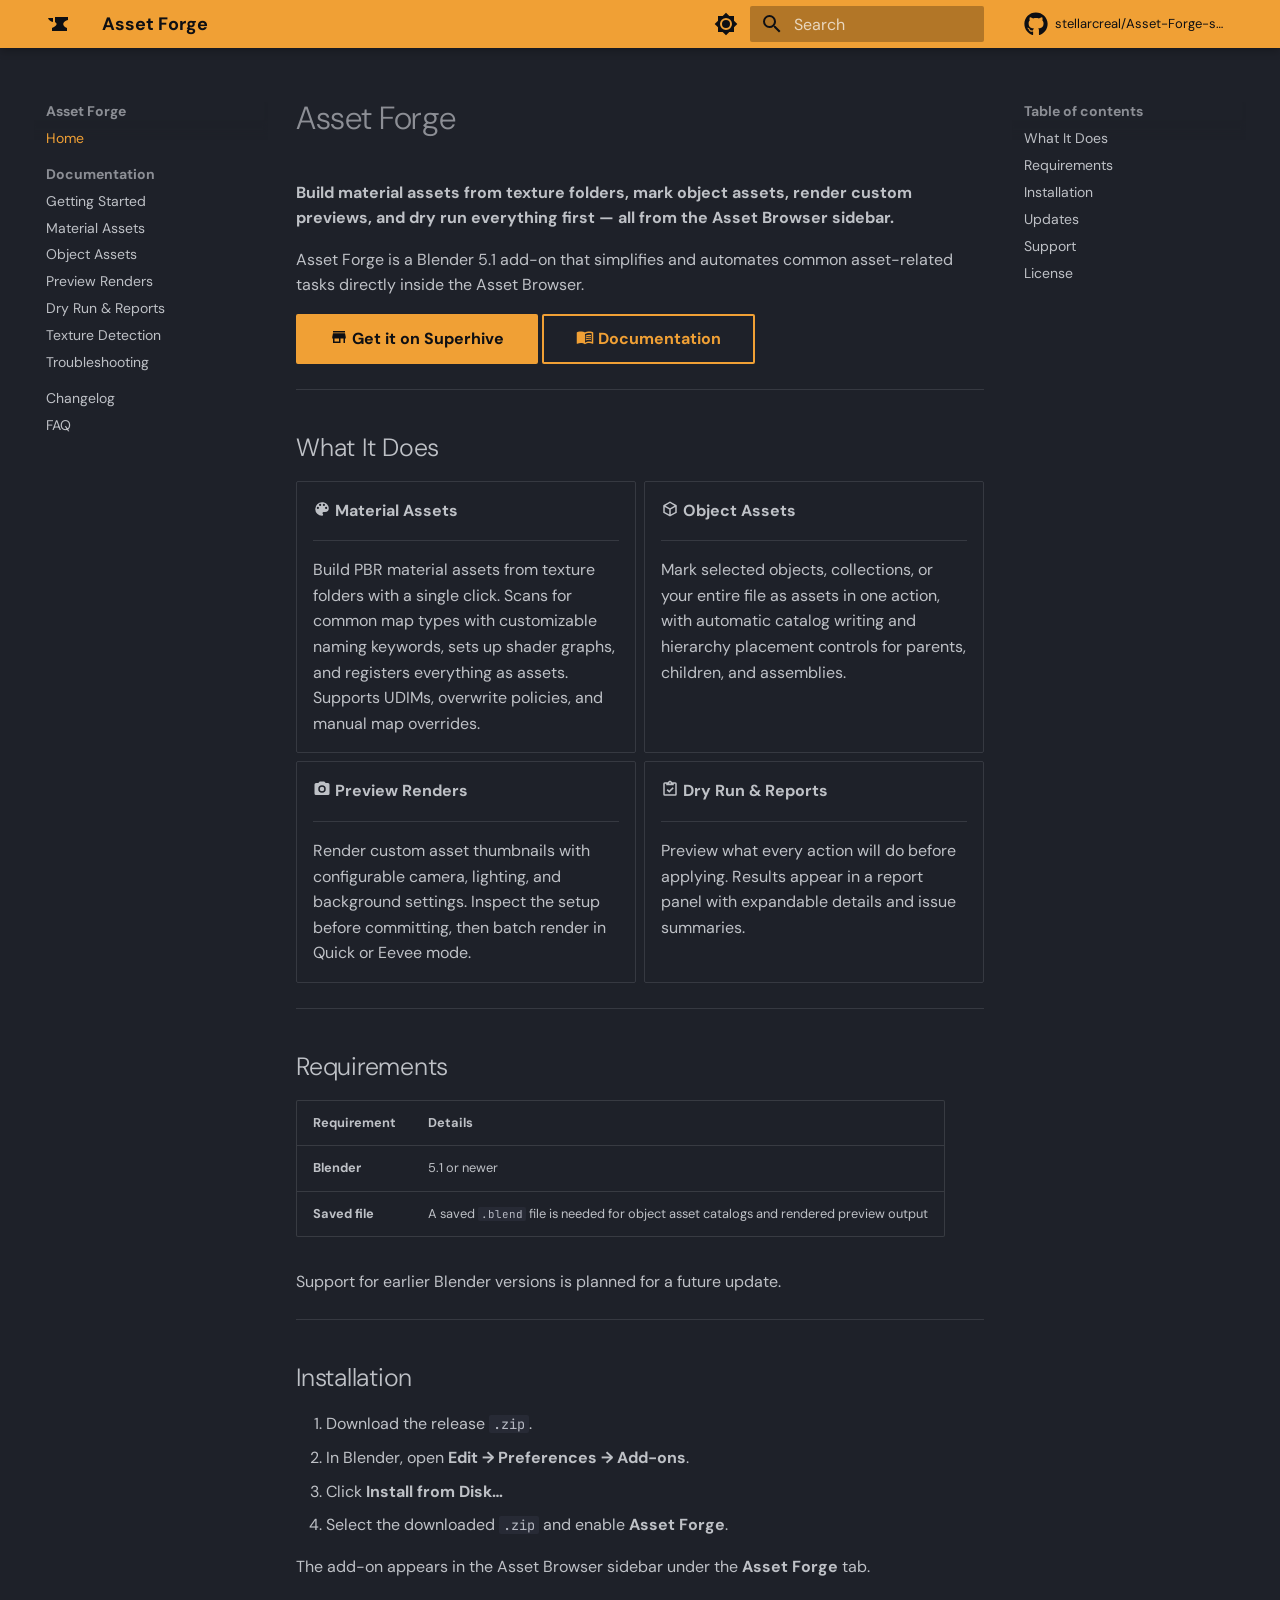
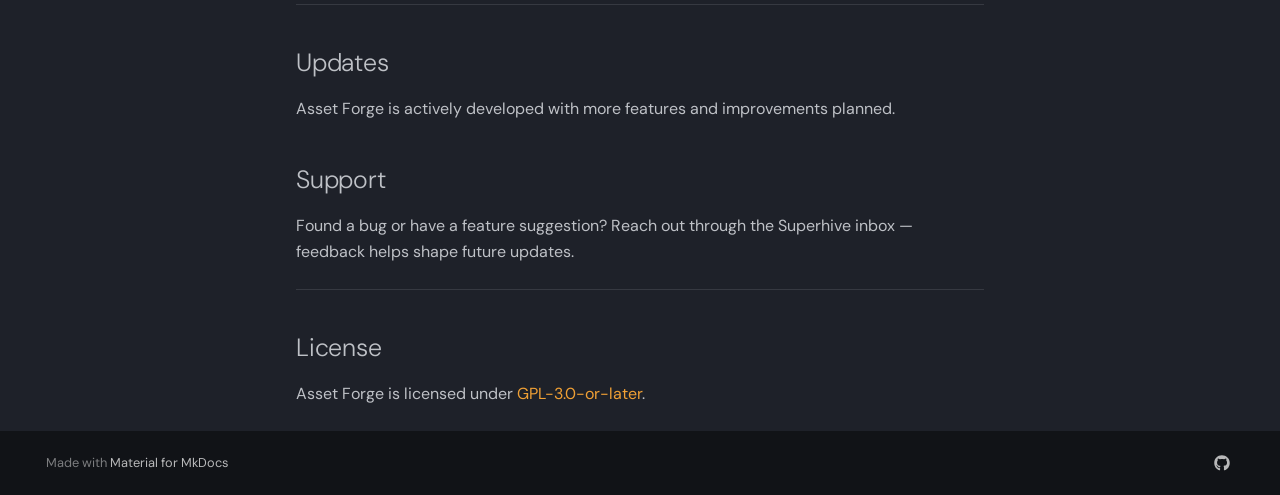
==== commit 9de4c587: "Publish updated docs site" ====
--- a/index.html
+++ b/index.html
@@ -823,29 +823,29 @@
 <h1 id="asset-forge">Asset Forge<a class="headerlink" href="#asset-forge" title="Permanent link">&para;</a></h1>
 <p><strong>Build material assets from texture folders, mark object assets, render custom previews, and dry run everything first — all from the Asset Browser sidebar.</strong></p>
 <p>Asset Forge is a Blender 5.1 add-on that simplifies and automates common asset-related tasks directly inside the Asset Browser.</p>
-<p><a class="md-button md-button--primary" href="https://superhivemarket.com/creators/stellart/">:material-store: Get it on Superhive</a>
-<a class="md-button" href="documentation/getting-started/">:material-book-open-variant: Documentation</a></p>
+<p><a class="md-button md-button--primary" href="https://superhivemarket.com/creators/stellart/"><span class="twemoji"><svg xmlns="http://www.w3.org/2000/svg" viewBox="0 0 24 24"><path d="M12 18H6v-4h6m9 0v-2l-1-5H4l-1 5v2h1v6h10v-6h4v6h2v-6m0-10H4v2h16z"/></svg></span> Get it on Superhive</a>
+<a class="md-button" href="documentation/getting-started/"><span class="twemoji"><svg xmlns="http://www.w3.org/2000/svg" viewBox="0 0 24 24"><path d="M12 21.5c-1.35-.85-3.8-1.5-5.5-1.5-1.65 0-3.35.3-4.75 1.05-.1.05-.15.05-.25.05-.25 0-.5-.25-.5-.5V6c.6-.45 1.25-.75 2-1 1.11-.35 2.33-.5 3.5-.5 1.95 0 4.05.4 5.5 1.5 1.45-1.1 3.55-1.5 5.5-1.5 1.17 0 2.39.15 3.5.5.75.25 1.4.55 2 1v14.6c0 .25-.25.5-.5.5-.1 0-.15 0-.25-.05-1.4-.75-3.1-1.05-4.75-1.05-1.7 0-4.15.65-5.5 1.5M12 8v11.5c1.35-.85 3.8-1.5 5.5-1.5 1.2 0 2.4.15 3.5.5V7c-1.1-.35-2.3-.5-3.5-.5-1.7 0-4.15.65-5.5 1.5m1 3.5c1.11-.68 2.6-1 4.5-1 .91 0 1.76.09 2.5.28V9.23c-.87-.15-1.71-.23-2.5-.23q-2.655 0-4.5.84zm4.5.17c-1.71 0-3.21.26-4.5.79v1.69c1.11-.65 2.6-.99 4.5-.99 1.04 0 1.88.08 2.5.24v-1.5c-.87-.16-1.71-.23-2.5-.23m2.5 2.9c-.87-.16-1.71-.24-2.5-.24-1.83 0-3.33.27-4.5.8v1.69c1.11-.66 2.6-.99 4.5-.99 1.04 0 1.88.08 2.5.24z"/></svg></span> Documentation</a></p>
 <hr />
 <h2 id="what-it-does">What It Does<a class="headerlink" href="#what-it-does" title="Permanent link">&para;</a></h2>
 <div class="grid cards">
 <ul>
 <li>
-<p>:material-palette: <strong>Material Assets</strong></p>
+<p><span class="twemoji"><svg xmlns="http://www.w3.org/2000/svg" viewBox="0 0 24 24"><path d="M17.5 12a1.5 1.5 0 0 1-1.5-1.5A1.5 1.5 0 0 1 17.5 9a1.5 1.5 0 0 1 1.5 1.5 1.5 1.5 0 0 1-1.5 1.5m-3-4A1.5 1.5 0 0 1 13 6.5 1.5 1.5 0 0 1 14.5 5 1.5 1.5 0 0 1 16 6.5 1.5 1.5 0 0 1 14.5 8m-5 0A1.5 1.5 0 0 1 8 6.5 1.5 1.5 0 0 1 9.5 5 1.5 1.5 0 0 1 11 6.5 1.5 1.5 0 0 1 9.5 8m-3 4A1.5 1.5 0 0 1 5 10.5 1.5 1.5 0 0 1 6.5 9 1.5 1.5 0 0 1 8 10.5 1.5 1.5 0 0 1 6.5 12M12 3a9 9 0 0 0-9 9 9 9 0 0 0 9 9 1.5 1.5 0 0 0 1.5-1.5c0-.39-.15-.74-.39-1-.23-.27-.38-.62-.38-1a1.5 1.5 0 0 1 1.5-1.5H16a5 5 0 0 0 5-5c0-4.42-4.03-8-9-8"/></svg></span> <strong>Material Assets</strong></p>
 <hr />
 <p>Build PBR material assets from texture folders with a single click. Scans for common map types with customizable naming keywords, sets up shader graphs, and registers everything as assets. Supports UDIMs, overwrite policies, and manual map overrides.</p>
 </li>
 <li>
-<p>:material-cube-outline: <strong>Object Assets</strong></p>
+<p><span class="twemoji"><svg xmlns="http://www.w3.org/2000/svg" viewBox="0 0 24 24"><path d="M21 16.5c0 .38-.21.71-.53.88l-7.9 4.44c-.16.12-.36.18-.57.18s-.41-.06-.57-.18l-7.9-4.44A.99.99 0 0 1 3 16.5v-9c0-.38.21-.71.53-.88l7.9-4.44c.16-.12.36-.18.57-.18s.41.06.57.18l7.9 4.44c.32.17.53.5.53.88zM12 4.15 6.04 7.5 12 10.85l5.96-3.35zM5 15.91l6 3.38v-6.71L5 9.21zm14 0v-6.7l-6 3.37v6.71z"/></svg></span> <strong>Object Assets</strong></p>
 <hr />
 <p>Mark selected objects, collections, or your entire file as assets in one action, with automatic catalog writing and hierarchy placement controls for parents, children, and assemblies.</p>
 </li>
 <li>
-<p>:material-camera: <strong>Preview Renders</strong></p>
+<p><span class="twemoji"><svg xmlns="http://www.w3.org/2000/svg" viewBox="0 0 24 24"><path d="M4 4h3l2-2h6l2 2h3a2 2 0 0 1 2 2v12a2 2 0 0 1-2 2H4a2 2 0 0 1-2-2V6a2 2 0 0 1 2-2m8 3a5 5 0 0 0-5 5 5 5 0 0 0 5 5 5 5 0 0 0 5-5 5 5 0 0 0-5-5m0 2a3 3 0 0 1 3 3 3 3 0 0 1-3 3 3 3 0 0 1-3-3 3 3 0 0 1 3-3"/></svg></span> <strong>Preview Renders</strong></p>
 <hr />
 <p>Render custom asset thumbnails with configurable camera, lighting, and background settings. Inspect the setup before committing, then batch render in Quick or Eevee mode.</p>
 </li>
 <li>
-<p>:material-clipboard-check-outline: <strong>Dry Run &amp; Reports</strong></p>
+<p><span class="twemoji"><svg xmlns="http://www.w3.org/2000/svg" viewBox="0 0 24 24"><path d="M19 3h-4.18C14.4 1.84 13.3 1 12 1s-2.4.84-2.82 2H5a2 2 0 0 0-2 2v14a2 2 0 0 0 2 2h14a2 2 0 0 0 2-2V5a2 2 0 0 0-2-2m-7 0a1 1 0 0 1 1 1 1 1 0 0 1-1 1 1 1 0 0 1-1-1 1 1 0 0 1 1-1M7 7h10V5h2v14H5V5h2zm.5 6.5L9 12l2 2 4.5-4.5L17 11l-6 6z"/></svg></span> <strong>Dry Run &amp; Reports</strong></p>
 <hr />
 <p>Preview what every action will do before applying. Results appear in a report panel with expandable details and issue summaries.</p>
 </li>
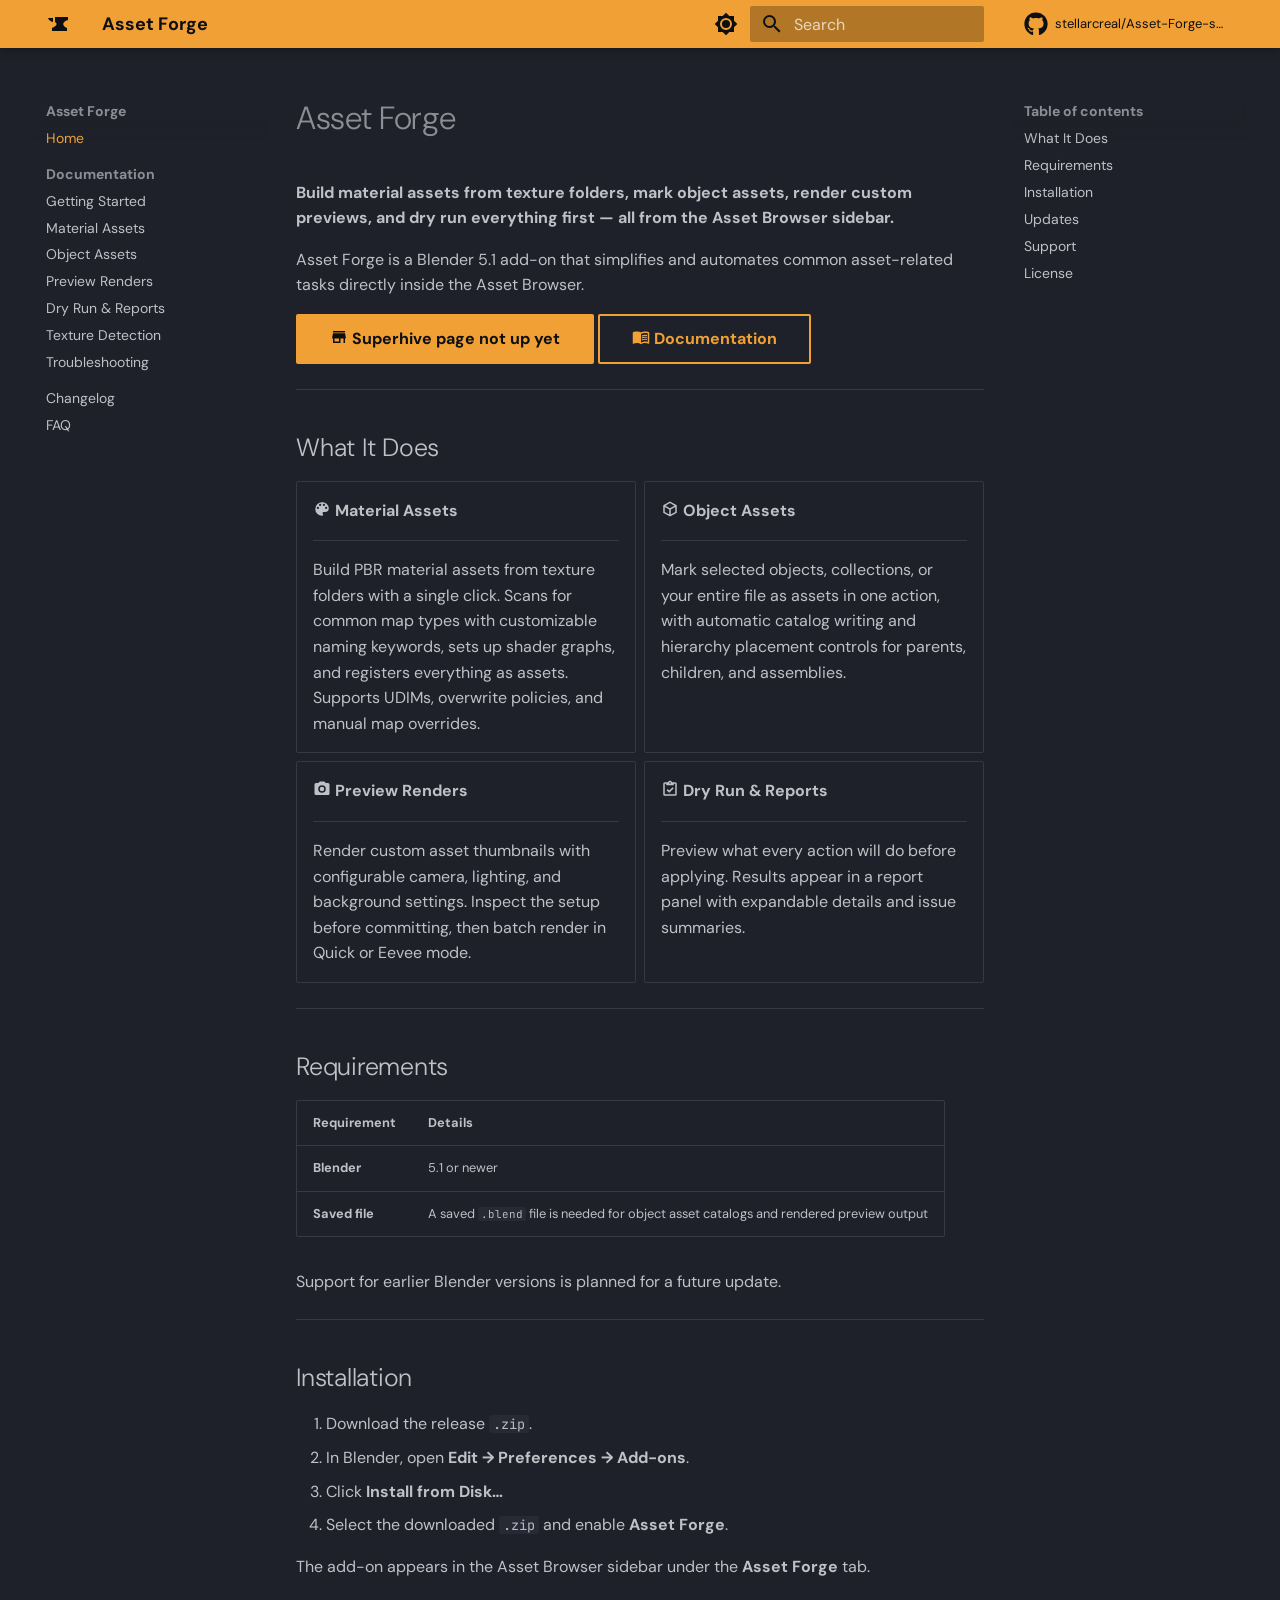
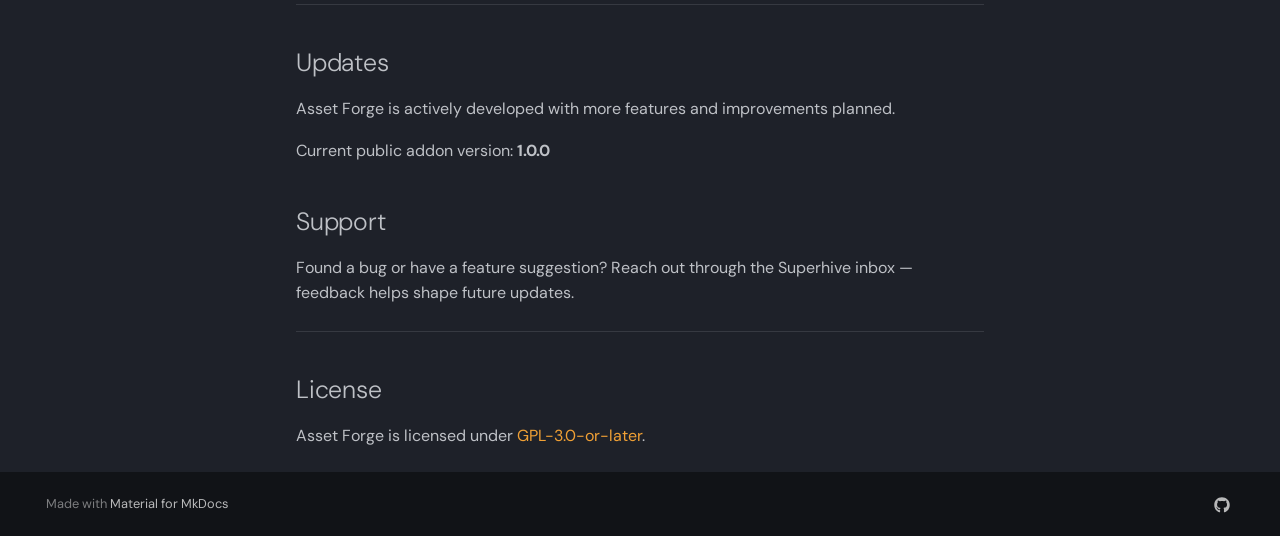
==== commit 2e4a07fe: "Update docs version notice and store status" ====
--- a/index.html
+++ b/index.html
@@ -823,7 +823,7 @@
 <h1 id="asset-forge">Asset Forge<a class="headerlink" href="#asset-forge" title="Permanent link">&para;</a></h1>
 <p><strong>Build material assets from texture folders, mark object assets, render custom previews, and dry run everything first — all from the Asset Browser sidebar.</strong></p>
 <p>Asset Forge is a Blender 5.1 add-on that simplifies and automates common asset-related tasks directly inside the Asset Browser.</p>
-<p><a class="md-button md-button--primary" href="https://superhivemarket.com/creators/stellart/"><span class="twemoji"><svg xmlns="http://www.w3.org/2000/svg" viewBox="0 0 24 24"><path d="M12 18H6v-4h6m9 0v-2l-1-5H4l-1 5v2h1v6h10v-6h4v6h2v-6m0-10H4v2h16z"/></svg></span> Get it on Superhive</a>
+<p><a class="md-button md-button--primary" href="#"><span class="twemoji"><svg xmlns="http://www.w3.org/2000/svg" viewBox="0 0 24 24"><path d="M12 18H6v-4h6m9 0v-2l-1-5H4l-1 5v2h1v6h10v-6h4v6h2v-6m0-10H4v2h16z"/></svg></span> Superhive page not up yet</a>
 <a class="md-button" href="documentation/getting-started/"><span class="twemoji"><svg xmlns="http://www.w3.org/2000/svg" viewBox="0 0 24 24"><path d="M12 21.5c-1.35-.85-3.8-1.5-5.5-1.5-1.65 0-3.35.3-4.75 1.05-.1.05-.15.05-.25.05-.25 0-.5-.25-.5-.5V6c.6-.45 1.25-.75 2-1 1.11-.35 2.33-.5 3.5-.5 1.95 0 4.05.4 5.5 1.5 1.45-1.1 3.55-1.5 5.5-1.5 1.17 0 2.39.15 3.5.5.75.25 1.4.55 2 1v14.6c0 .25-.25.5-.5.5-.1 0-.15 0-.25-.05-1.4-.75-3.1-1.05-4.75-1.05-1.7 0-4.15.65-5.5 1.5M12 8v11.5c1.35-.85 3.8-1.5 5.5-1.5 1.2 0 2.4.15 3.5.5V7c-1.1-.35-2.3-.5-3.5-.5-1.7 0-4.15.65-5.5 1.5m1 3.5c1.11-.68 2.6-1 4.5-1 .91 0 1.76.09 2.5.28V9.23c-.87-.15-1.71-.23-2.5-.23q-2.655 0-4.5.84zm4.5.17c-1.71 0-3.21.26-4.5.79v1.69c1.11-.65 2.6-.99 4.5-.99 1.04 0 1.88.08 2.5.24v-1.5c-.87-.16-1.71-.23-2.5-.23m2.5 2.9c-.87-.16-1.71-.24-2.5-.24-1.83 0-3.33.27-4.5.8v1.69c1.11-.66 2.6-.99 4.5-.99 1.04 0 1.88.08 2.5.24z"/></svg></span> Documentation</a></p>
 <hr />
 <h2 id="what-it-does">What It Does<a class="headerlink" href="#what-it-does" title="Permanent link">&para;</a></h2>
@@ -884,6 +884,7 @@
 <hr />
 <h2 id="updates">Updates<a class="headerlink" href="#updates" title="Permanent link">&para;</a></h2>
 <p>Asset Forge is actively developed with more features and improvements planned.</p>
+<p>Current public addon version: <strong>1.0.0</strong></p>
 <h2 id="support">Support<a class="headerlink" href="#support" title="Permanent link">&para;</a></h2>
 <p>Found a bug or have a feature suggestion? Reach out through the Superhive inbox — feedback helps shape future updates.</p>
 <hr />
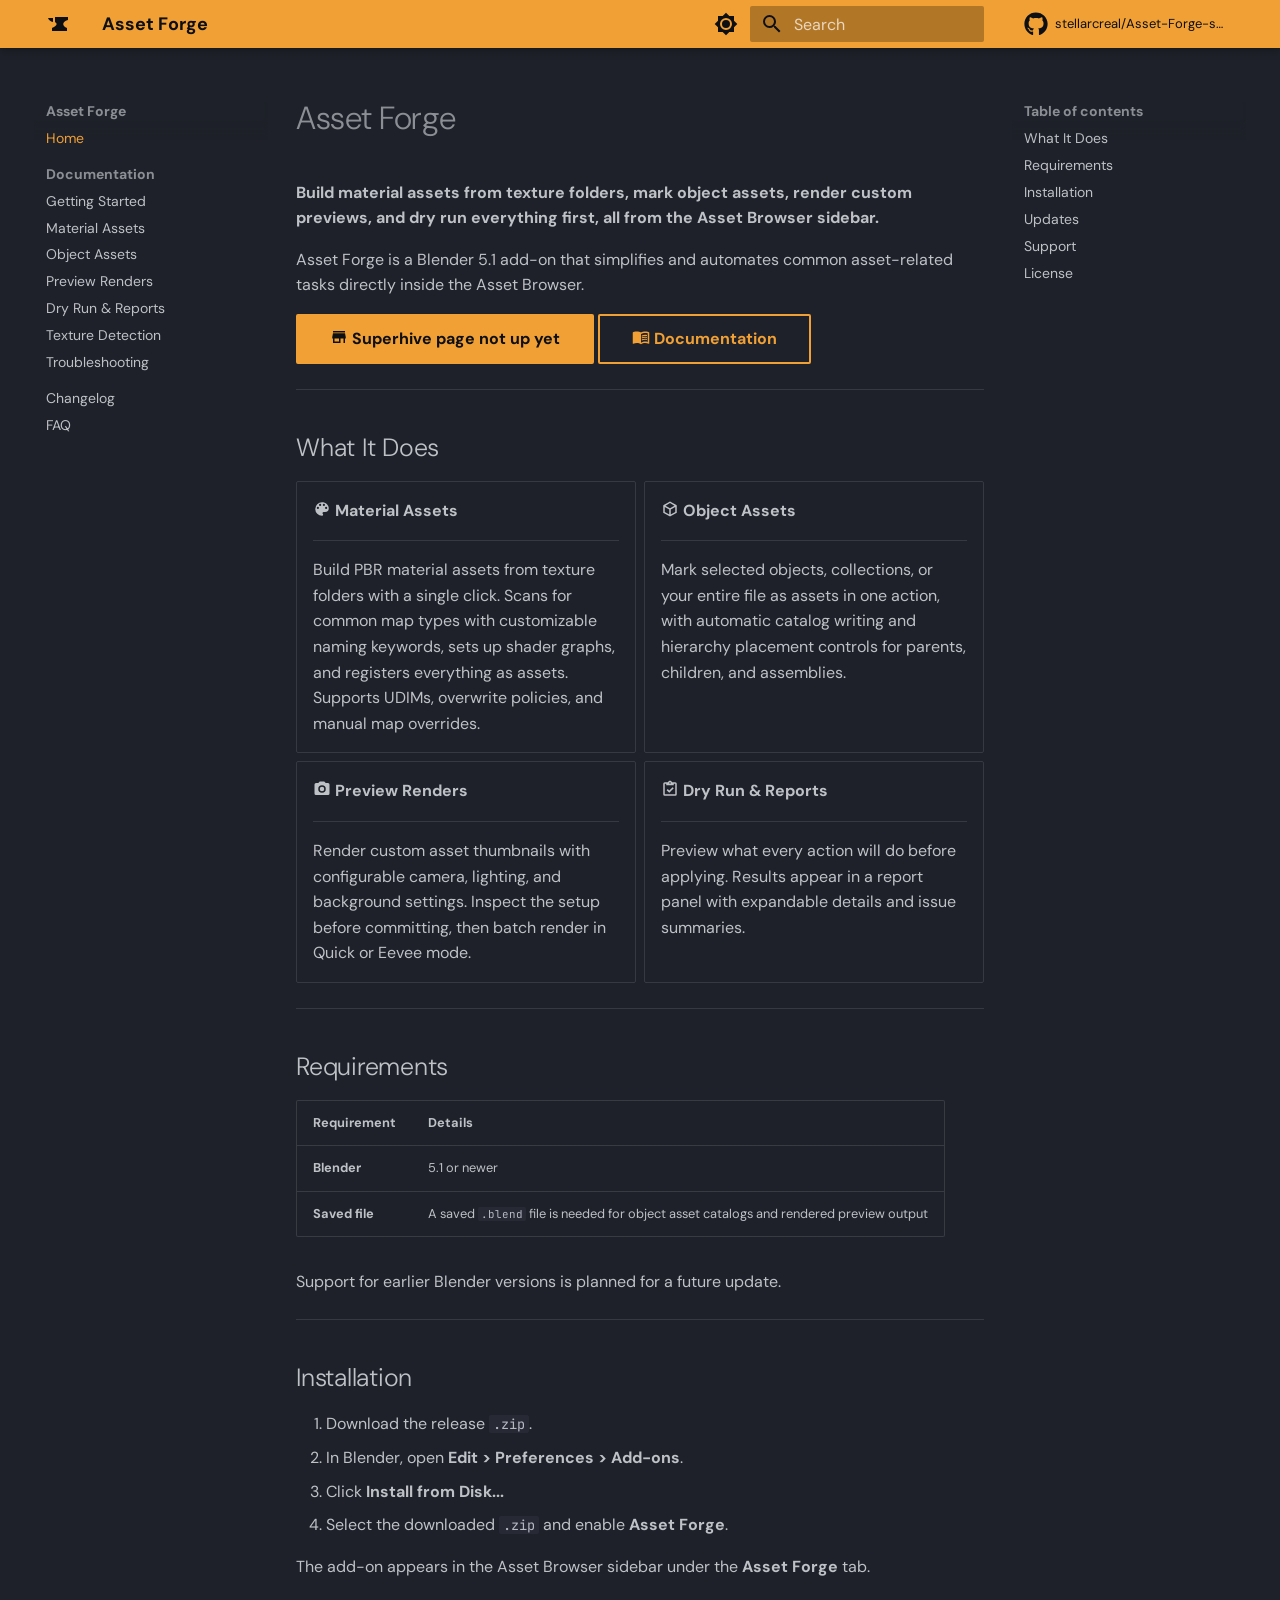
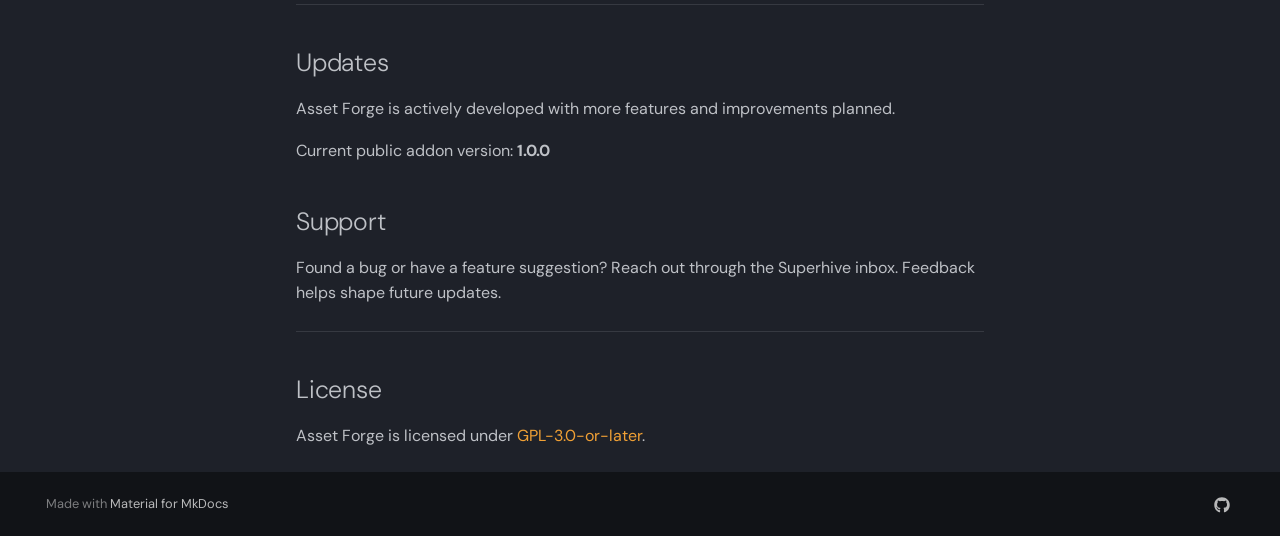
==== commit 693c66c0: "Clean docs site text encoding" ====
--- a/index.html
+++ b/index.html
@@ -6,7 +6,7 @@
       <meta charset="utf-8">
       <meta name="viewport" content="width=device-width,initial-scale=1">
       
-        <meta name="description" content="Build material assets, object assets, and preview renders from texture folders — directly inside Blender's Asset Browser.">
+        <meta name="description" content="Build material assets, object assets, and preview renders from texture folders directly inside Blender's Asset Browser.">
       
       
         <meta name="author" content="StellArc">
@@ -821,7 +821,7 @@
 
 
 <h1 id="asset-forge">Asset Forge<a class="headerlink" href="#asset-forge" title="Permanent link">&para;</a></h1>
-<p><strong>Build material assets from texture folders, mark object assets, render custom previews, and dry run everything first — all from the Asset Browser sidebar.</strong></p>
+<p><strong>Build material assets from texture folders, mark object assets, render custom previews, and dry run everything first, all from the Asset Browser sidebar.</strong></p>
 <p>Asset Forge is a Blender 5.1 add-on that simplifies and automates common asset-related tasks directly inside the Asset Browser.</p>
 <p><a class="md-button md-button--primary" href="#"><span class="twemoji"><svg xmlns="http://www.w3.org/2000/svg" viewBox="0 0 24 24"><path d="M12 18H6v-4h6m9 0v-2l-1-5H4l-1 5v2h1v6h10v-6h4v6h2v-6m0-10H4v2h16z"/></svg></span> Superhive page not up yet</a>
 <a class="md-button" href="documentation/getting-started/"><span class="twemoji"><svg xmlns="http://www.w3.org/2000/svg" viewBox="0 0 24 24"><path d="M12 21.5c-1.35-.85-3.8-1.5-5.5-1.5-1.65 0-3.35.3-4.75 1.05-.1.05-.15.05-.25.05-.25 0-.5-.25-.5-.5V6c.6-.45 1.25-.75 2-1 1.11-.35 2.33-.5 3.5-.5 1.95 0 4.05.4 5.5 1.5 1.45-1.1 3.55-1.5 5.5-1.5 1.17 0 2.39.15 3.5.5.75.25 1.4.55 2 1v14.6c0 .25-.25.5-.5.5-.1 0-.15 0-.25-.05-1.4-.75-3.1-1.05-4.75-1.05-1.7 0-4.15.65-5.5 1.5M12 8v11.5c1.35-.85 3.8-1.5 5.5-1.5 1.2 0 2.4.15 3.5.5V7c-1.1-.35-2.3-.5-3.5-.5-1.7 0-4.15.65-5.5 1.5m1 3.5c1.11-.68 2.6-1 4.5-1 .91 0 1.76.09 2.5.28V9.23c-.87-.15-1.71-.23-2.5-.23q-2.655 0-4.5.84zm4.5.17c-1.71 0-3.21.26-4.5.79v1.69c1.11-.65 2.6-.99 4.5-.99 1.04 0 1.88.08 2.5.24v-1.5c-.87-.16-1.71-.23-2.5-.23m2.5 2.9c-.87-.16-1.71-.24-2.5-.24-1.83 0-3.33.27-4.5.8v1.69c1.11-.66 2.6-.99 4.5-.99 1.04 0 1.88.08 2.5.24z"/></svg></span> Documentation</a></p>
@@ -876,8 +876,8 @@
 <h2 id="installation">Installation<a class="headerlink" href="#installation" title="Permanent link">&para;</a></h2>
 <ol>
 <li>Download the release <code>.zip</code>.</li>
-<li>In Blender, open <strong>Edit → Preferences → Add-ons</strong>.</li>
-<li>Click <strong>Install from Disk…</strong></li>
+<li>In Blender, open <strong>Edit &gt; Preferences &gt; Add-ons</strong>.</li>
+<li>Click <strong>Install from Disk...</strong></li>
 <li>Select the downloaded <code>.zip</code> and enable <strong>Asset Forge</strong>.</li>
 </ol>
 <p>The add-on appears in the Asset Browser sidebar under the <strong>Asset Forge</strong> tab.</p>
@@ -886,7 +886,7 @@
 <p>Asset Forge is actively developed with more features and improvements planned.</p>
 <p>Current public addon version: <strong>1.0.0</strong></p>
 <h2 id="support">Support<a class="headerlink" href="#support" title="Permanent link">&para;</a></h2>
-<p>Found a bug or have a feature suggestion? Reach out through the Superhive inbox — feedback helps shape future updates.</p>
+<p>Found a bug or have a feature suggestion? Reach out through the Superhive inbox. Feedback helps shape future updates.</p>
 <hr />
 <h2 id="license">License<a class="headerlink" href="#license" title="Permanent link">&para;</a></h2>
 <p>Asset Forge is licensed under <a href="https://www.gnu.org/licenses/gpl-3.0.html">GPL-3.0-or-later</a>.</p>
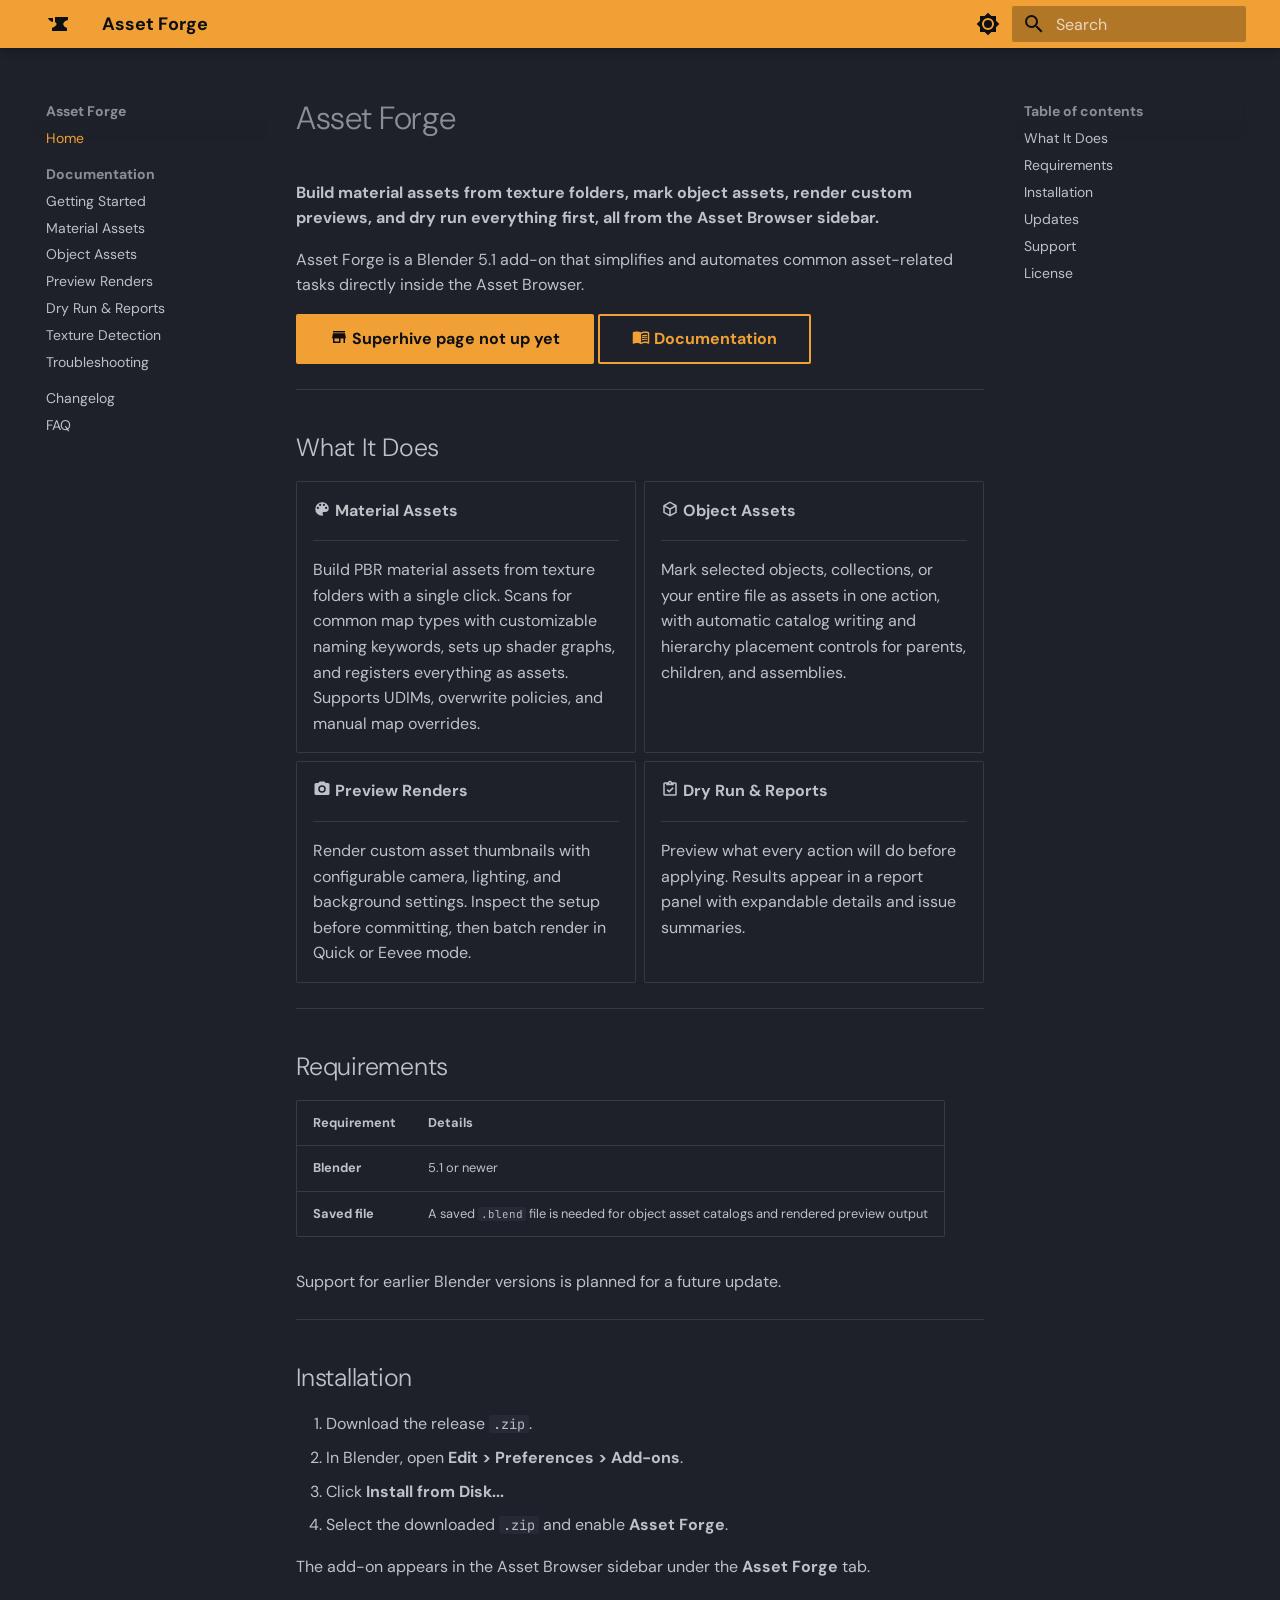
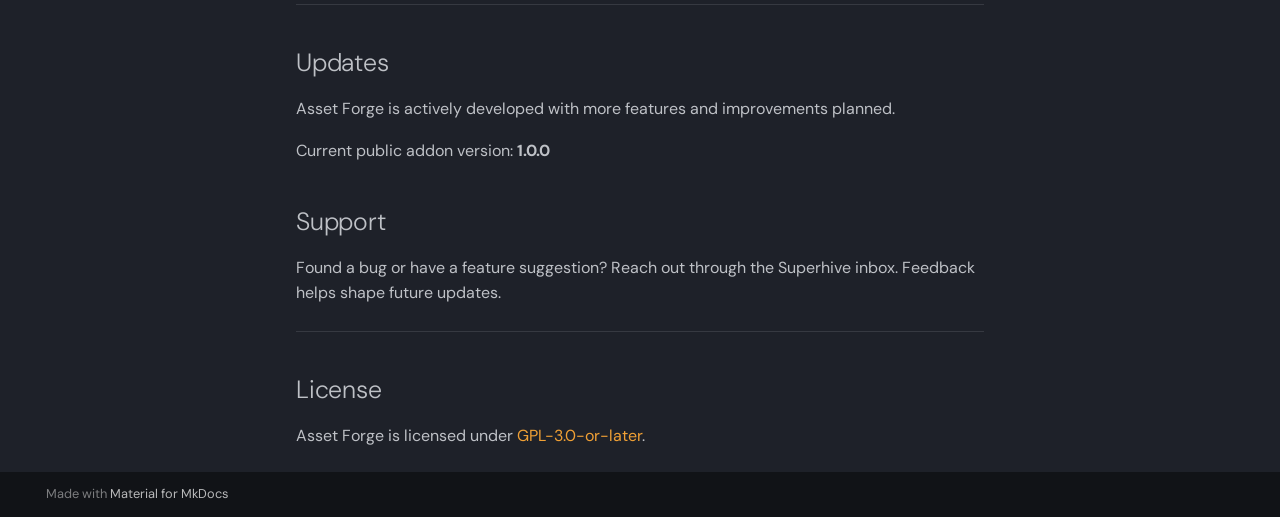
==== commit f8dd5cf4: "Remove GitHub links from site" ====
--- a/index.html
+++ b/index.html
@@ -194,21 +194,6 @@
     </div>
   </div>
 </div>
-      
-    
-    
-      <div class="md-header__source">
-        <a href="https://github.com/stellarcreal/Asset-Forge-site" title="Go to repository" class="md-source" data-md-component="source">
-  <div class="md-source__icon md-icon">
-    
-    <svg xmlns="http://www.w3.org/2000/svg" viewBox="0 0 512 512"><!--! Font Awesome Free 7.1.0 by @fontawesome - https://fontawesome.com License - https://fontawesome.com/license/free (Icons: CC BY 4.0, Fonts: SIL OFL 1.1, Code: MIT License) Copyright 2025 Fonticons, Inc.--><path d="M173.9 397.4c0 2-2.3 3.6-5.2 3.6-3.3.3-5.6-1.3-5.6-3.6 0-2 2.3-3.6 5.2-3.6 3-.3 5.6 1.3 5.6 3.6m-31.1-4.5c-.7 2 1.3 4.3 4.3 4.9 2.6 1 5.6 0 6.2-2s-1.3-4.3-4.3-5.2c-2.6-.7-5.5.3-6.2 2.3m44.2-1.7c-2.9.7-4.9 2.6-4.6 4.9.3 2 2.9 3.3 5.9 2.6 2.9-.7 4.9-2.6 4.6-4.6-.3-1.9-3-3.2-5.9-2.9M252.8 8C114.1 8 8 113.3 8 252c0 110.9 69.8 205.8 169.5 239.2 12.8 2.3 17.3-5.6 17.3-12.1 0-6.2-.3-40.4-.3-61.4 0 0-70 15-84.7-29.8 0 0-11.4-29.1-27.8-36.6 0 0-22.9-15.7 1.6-15.4 0 0 24.9 2 38.6 25.8 21.9 38.6 58.6 27.5 72.9 20.9 2.3-16 8.8-27.1 16-33.7-55.9-6.2-112.3-14.3-112.3-110.5 0-27.5 7.6-41.3 23.6-58.9-2.6-6.5-11.1-33.3 2.6-67.9 20.9-6.5 69 27 69 27 20-5.6 41.5-8.5 62.8-8.5s42.8 2.9 62.8 8.5c0 0 48.1-33.6 69-27 13.7 34.7 5.2 61.4 2.6 67.9 16 17.7 25.8 31.5 25.8 58.9 0 96.5-58.9 104.2-114.8 110.5 9.2 7.9 17 22.9 17 46.4 0 33.7-.3 75.4-.3 83.6 0 6.5 4.6 14.4 17.3 12.1C436.2 457.8 504 362.9 504 252 504 113.3 391.5 8 252.8 8M105.2 352.9c-1.3 1-1 3.3.7 5.2 1.6 1.6 3.9 2.3 5.2 1 1.3-1 1-3.3-.7-5.2-1.6-1.6-3.9-2.3-5.2-1m-10.8-8.1c-.7 1.3.3 2.9 2.3 3.9 1.6 1 3.6.7 4.3-.7.7-1.3-.3-2.9-2.3-3.9-2-.6-3.6-.3-4.3.7m32.4 35.6c-1.6 1.3-1 4.3 1.3 6.2 2.3 2.3 5.2 2.6 6.5 1 1.3-1.3.7-4.3-1.3-6.2-2.2-2.3-5.2-2.6-6.5-1m-11.4-14.7c-1.6 1-1.6 3.6 0 5.9s4.3 3.3 5.6 2.3c1.6-1.3 1.6-3.9 0-6.2-1.4-2.3-4-3.3-5.6-2"/></svg>
-  </div>
-  <div class="md-source__repository">
-    stellarcreal/Asset-Forge-site
-  </div>
-</a>
-      </div>
-    
   </nav>
   
 </header>
@@ -242,18 +227,6 @@
     </a>
     Asset Forge
   </label>
-  
-    <div class="md-nav__source">
-      <a href="https://github.com/stellarcreal/Asset-Forge-site" title="Go to repository" class="md-source" data-md-component="source">
-  <div class="md-source__icon md-icon">
-    
-    <svg xmlns="http://www.w3.org/2000/svg" viewBox="0 0 512 512"><!--! Font Awesome Free 7.1.0 by @fontawesome - https://fontawesome.com License - https://fontawesome.com/license/free (Icons: CC BY 4.0, Fonts: SIL OFL 1.1, Code: MIT License) Copyright 2025 Fonticons, Inc.--><path d="M173.9 397.4c0 2-2.3 3.6-5.2 3.6-3.3.3-5.6-1.3-5.6-3.6 0-2 2.3-3.6 5.2-3.6 3-.3 5.6 1.3 5.6 3.6m-31.1-4.5c-.7 2 1.3 4.3 4.3 4.9 2.6 1 5.6 0 6.2-2s-1.3-4.3-4.3-5.2c-2.6-.7-5.5.3-6.2 2.3m44.2-1.7c-2.9.7-4.9 2.6-4.6 4.9.3 2 2.9 3.3 5.9 2.6 2.9-.7 4.9-2.6 4.6-4.6-.3-1.9-3-3.2-5.9-2.9M252.8 8C114.1 8 8 113.3 8 252c0 110.9 69.8 205.8 169.5 239.2 12.8 2.3 17.3-5.6 17.3-12.1 0-6.2-.3-40.4-.3-61.4 0 0-70 15-84.7-29.8 0 0-11.4-29.1-27.8-36.6 0 0-22.9-15.7 1.6-15.4 0 0 24.9 2 38.6 25.8 21.9 38.6 58.6 27.5 72.9 20.9 2.3-16 8.8-27.1 16-33.7-55.9-6.2-112.3-14.3-112.3-110.5 0-27.5 7.6-41.3 23.6-58.9-2.6-6.5-11.1-33.3 2.6-67.9 20.9-6.5 69 27 69 27 20-5.6 41.5-8.5 62.8-8.5s42.8 2.9 62.8 8.5c0 0 48.1-33.6 69-27 13.7 34.7 5.2 61.4 2.6 67.9 16 17.7 25.8 31.5 25.8 58.9 0 96.5-58.9 104.2-114.8 110.5 9.2 7.9 17 22.9 17 46.4 0 33.7-.3 75.4-.3 83.6 0 6.5 4.6 14.4 17.3 12.1C436.2 457.8 504 362.9 504 252 504 113.3 391.5 8 252.8 8M105.2 352.9c-1.3 1-1 3.3.7 5.2 1.6 1.6 3.9 2.3 5.2 1 1.3-1 1-3.3-.7-5.2-1.6-1.6-3.9-2.3-5.2-1m-10.8-8.1c-.7 1.3.3 2.9 2.3 3.9 1.6 1 3.6.7 4.3-.7.7-1.3-.3-2.9-2.3-3.9-2-.6-3.6-.3-4.3.7m32.4 35.6c-1.6 1.3-1 4.3 1.3 6.2 2.3 2.3 5.2 2.6 6.5 1 1.3-1.3.7-4.3-1.3-6.2-2.2-2.3-5.2-2.6-6.5-1m-11.4-14.7c-1.6 1-1.6 3.6 0 5.9s4.3 3.3 5.6 2.3c1.6-1.3 1.6-3.9 0-6.2-1.4-2.3-4-3.3-5.6-2"/></svg>
-  </div>
-  <div class="md-source__repository">
-    stellarcreal/Asset-Forge-site
-  </div>
-</a>
-    </div>
   
   <ul class="md-nav__list" data-md-scrollfix>
     
@@ -931,23 +904,6 @@
     </a>
   
 </div>
-      
-        
-<div class="md-social">
-  
-    
-    
-    
-    
-      
-      
-    
-    <a href="https://github.com/stellarcreal" target="_blank" rel="noopener" title="github.com" class="md-social__link">
-      <svg xmlns="http://www.w3.org/2000/svg" viewBox="0 0 512 512"><!--! Font Awesome Free 7.1.0 by @fontawesome - https://fontawesome.com License - https://fontawesome.com/license/free (Icons: CC BY 4.0, Fonts: SIL OFL 1.1, Code: MIT License) Copyright 2025 Fonticons, Inc.--><path d="M173.9 397.4c0 2-2.3 3.6-5.2 3.6-3.3.3-5.6-1.3-5.6-3.6 0-2 2.3-3.6 5.2-3.6 3-.3 5.6 1.3 5.6 3.6m-31.1-4.5c-.7 2 1.3 4.3 4.3 4.9 2.6 1 5.6 0 6.2-2s-1.3-4.3-4.3-5.2c-2.6-.7-5.5.3-6.2 2.3m44.2-1.7c-2.9.7-4.9 2.6-4.6 4.9.3 2 2.9 3.3 5.9 2.6 2.9-.7 4.9-2.6 4.6-4.6-.3-1.9-3-3.2-5.9-2.9M252.8 8C114.1 8 8 113.3 8 252c0 110.9 69.8 205.8 169.5 239.2 12.8 2.3 17.3-5.6 17.3-12.1 0-6.2-.3-40.4-.3-61.4 0 0-70 15-84.7-29.8 0 0-11.4-29.1-27.8-36.6 0 0-22.9-15.7 1.6-15.4 0 0 24.9 2 38.6 25.8 21.9 38.6 58.6 27.5 72.9 20.9 2.3-16 8.8-27.1 16-33.7-55.9-6.2-112.3-14.3-112.3-110.5 0-27.5 7.6-41.3 23.6-58.9-2.6-6.5-11.1-33.3 2.6-67.9 20.9-6.5 69 27 69 27 20-5.6 41.5-8.5 62.8-8.5s42.8 2.9 62.8 8.5c0 0 48.1-33.6 69-27 13.7 34.7 5.2 61.4 2.6 67.9 16 17.7 25.8 31.5 25.8 58.9 0 96.5-58.9 104.2-114.8 110.5 9.2 7.9 17 22.9 17 46.4 0 33.7-.3 75.4-.3 83.6 0 6.5 4.6 14.4 17.3 12.1C436.2 457.8 504 362.9 504 252 504 113.3 391.5 8 252.8 8M105.2 352.9c-1.3 1-1 3.3.7 5.2 1.6 1.6 3.9 2.3 5.2 1 1.3-1 1-3.3-.7-5.2-1.6-1.6-3.9-2.3-5.2-1m-10.8-8.1c-.7 1.3.3 2.9 2.3 3.9 1.6 1 3.6.7 4.3-.7.7-1.3-.3-2.9-2.3-3.9-2-.6-3.6-.3-4.3.7m32.4 35.6c-1.6 1.3-1 4.3 1.3 6.2 2.3 2.3 5.2 2.6 6.5 1 1.3-1.3.7-4.3-1.3-6.2-2.2-2.3-5.2-2.6-6.5-1m-11.4-14.7c-1.6 1-1.6 3.6 0 5.9s4.3 3.3 5.6 2.3c1.6-1.3 1.6-3.9 0-6.2-1.4-2.3-4-3.3-5.6-2"/></svg>
-    </a>
-  
-</div>
-      
     </div>
   </div>
 </footer>
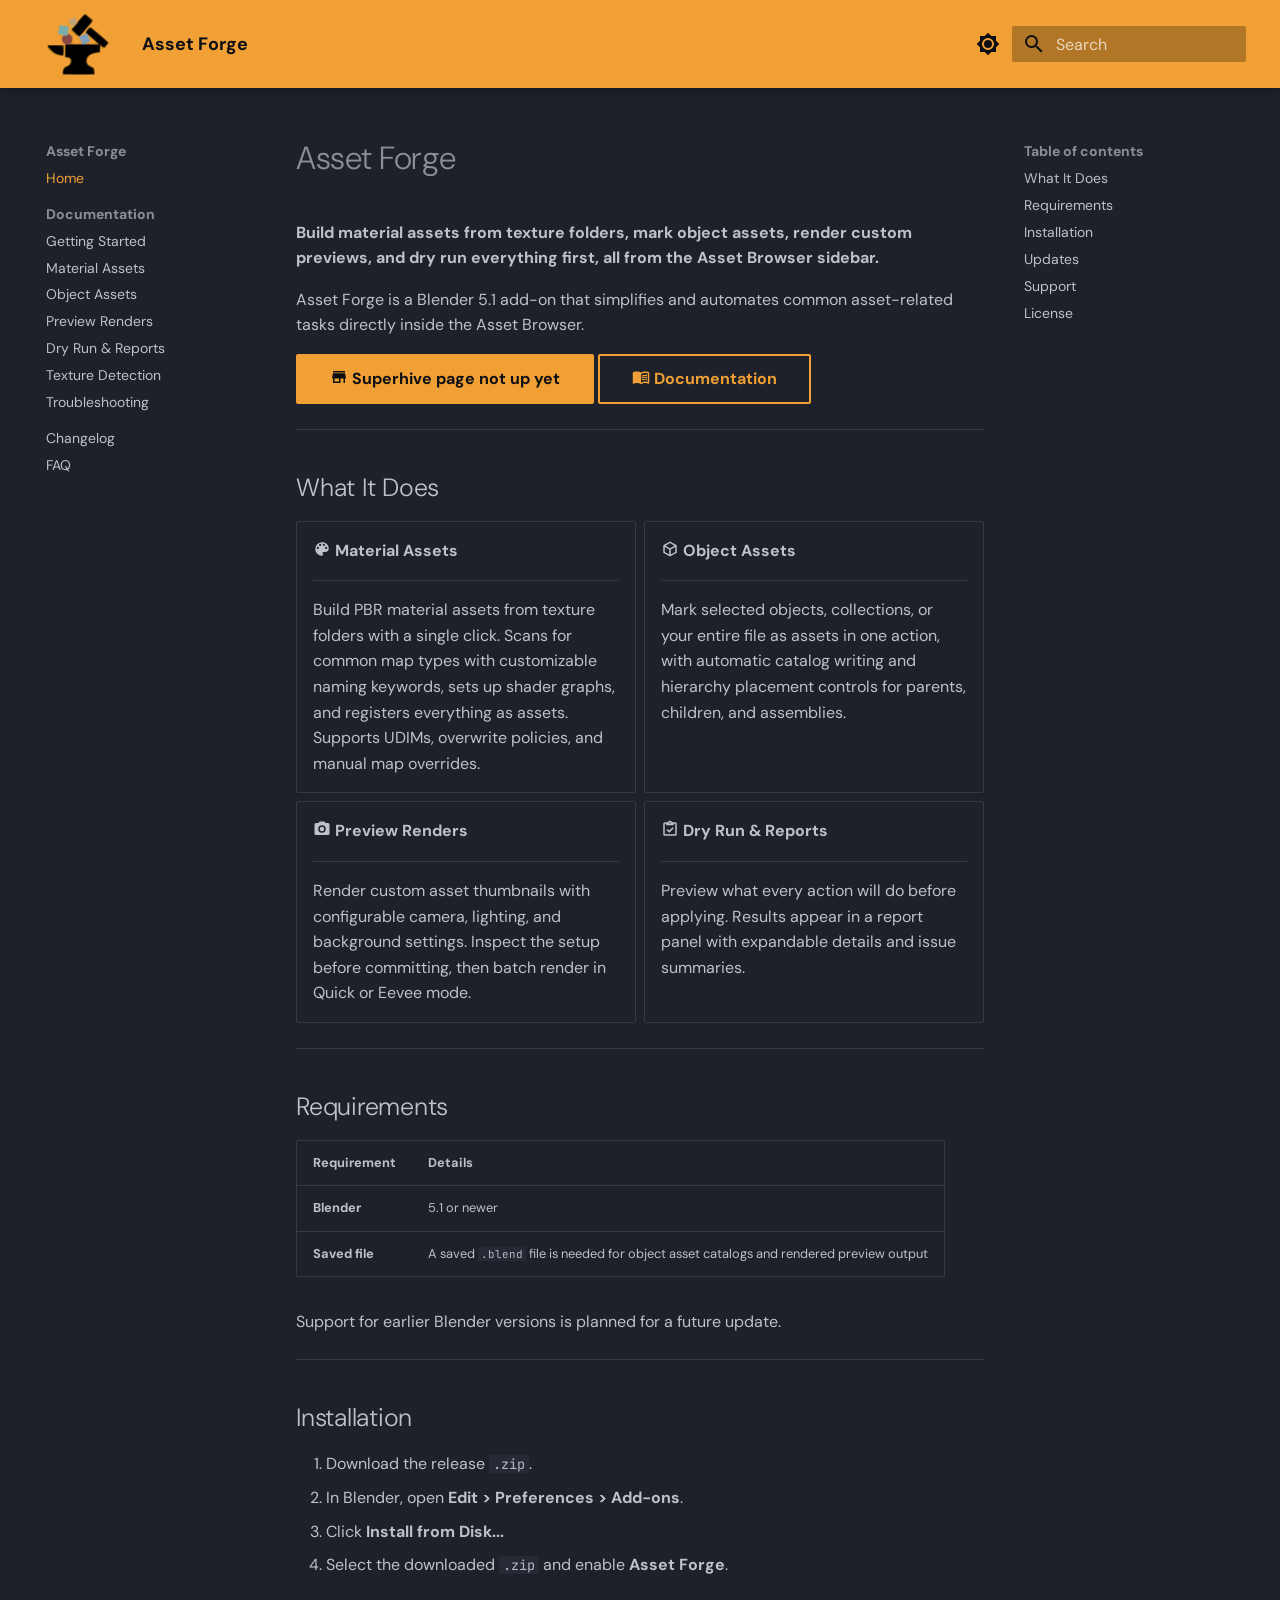
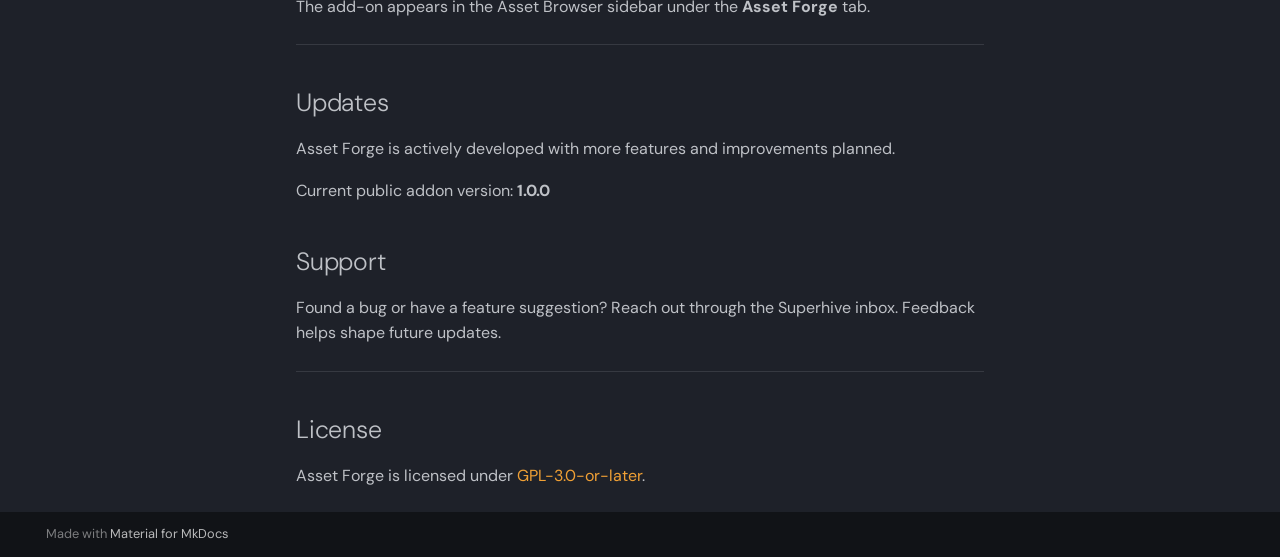
==== commit 93a22d72: "Replace site logo with favicon image" ====
--- a/index.html
+++ b/index.html
@@ -99,7 +99,7 @@
     <a href="." title="Asset Forge" class="md-header__button md-logo" aria-label="Asset Forge" data-md-component="logo">
       
   
-  <svg xmlns="http://www.w3.org/2000/svg" viewBox="0 0 24 24"><path d="M9 5v5c4.03 2.47-.56 4.97-3 6v3h15v-3c-6.41-2.73-3.53-7 1-8V5zM2 6c.81 2.13 2.42 3.5 5 4V6z"/></svg>
+  <img src="assets/images/favicon.png" alt="Asset Forge logo" style="width:100%;height:100%;object-fit:contain;">
 
     </a>
     <label class="md-header__button md-icon" for="__drawer">
@@ -222,7 +222,7 @@
     <a href="." title="Asset Forge" class="md-nav__button md-logo" aria-label="Asset Forge" data-md-component="logo">
       
   
-  <svg xmlns="http://www.w3.org/2000/svg" viewBox="0 0 24 24"><path d="M9 5v5c4.03 2.47-.56 4.97-3 6v3h15v-3c-6.41-2.73-3.53-7 1-8V5zM2 6c.81 2.13 2.42 3.5 5 4V6z"/></svg>
+  <img src="assets/images/favicon.png" alt="Asset Forge logo" style="width:100%;height:100%;object-fit:contain;">
 
     </a>
     Asset Forge
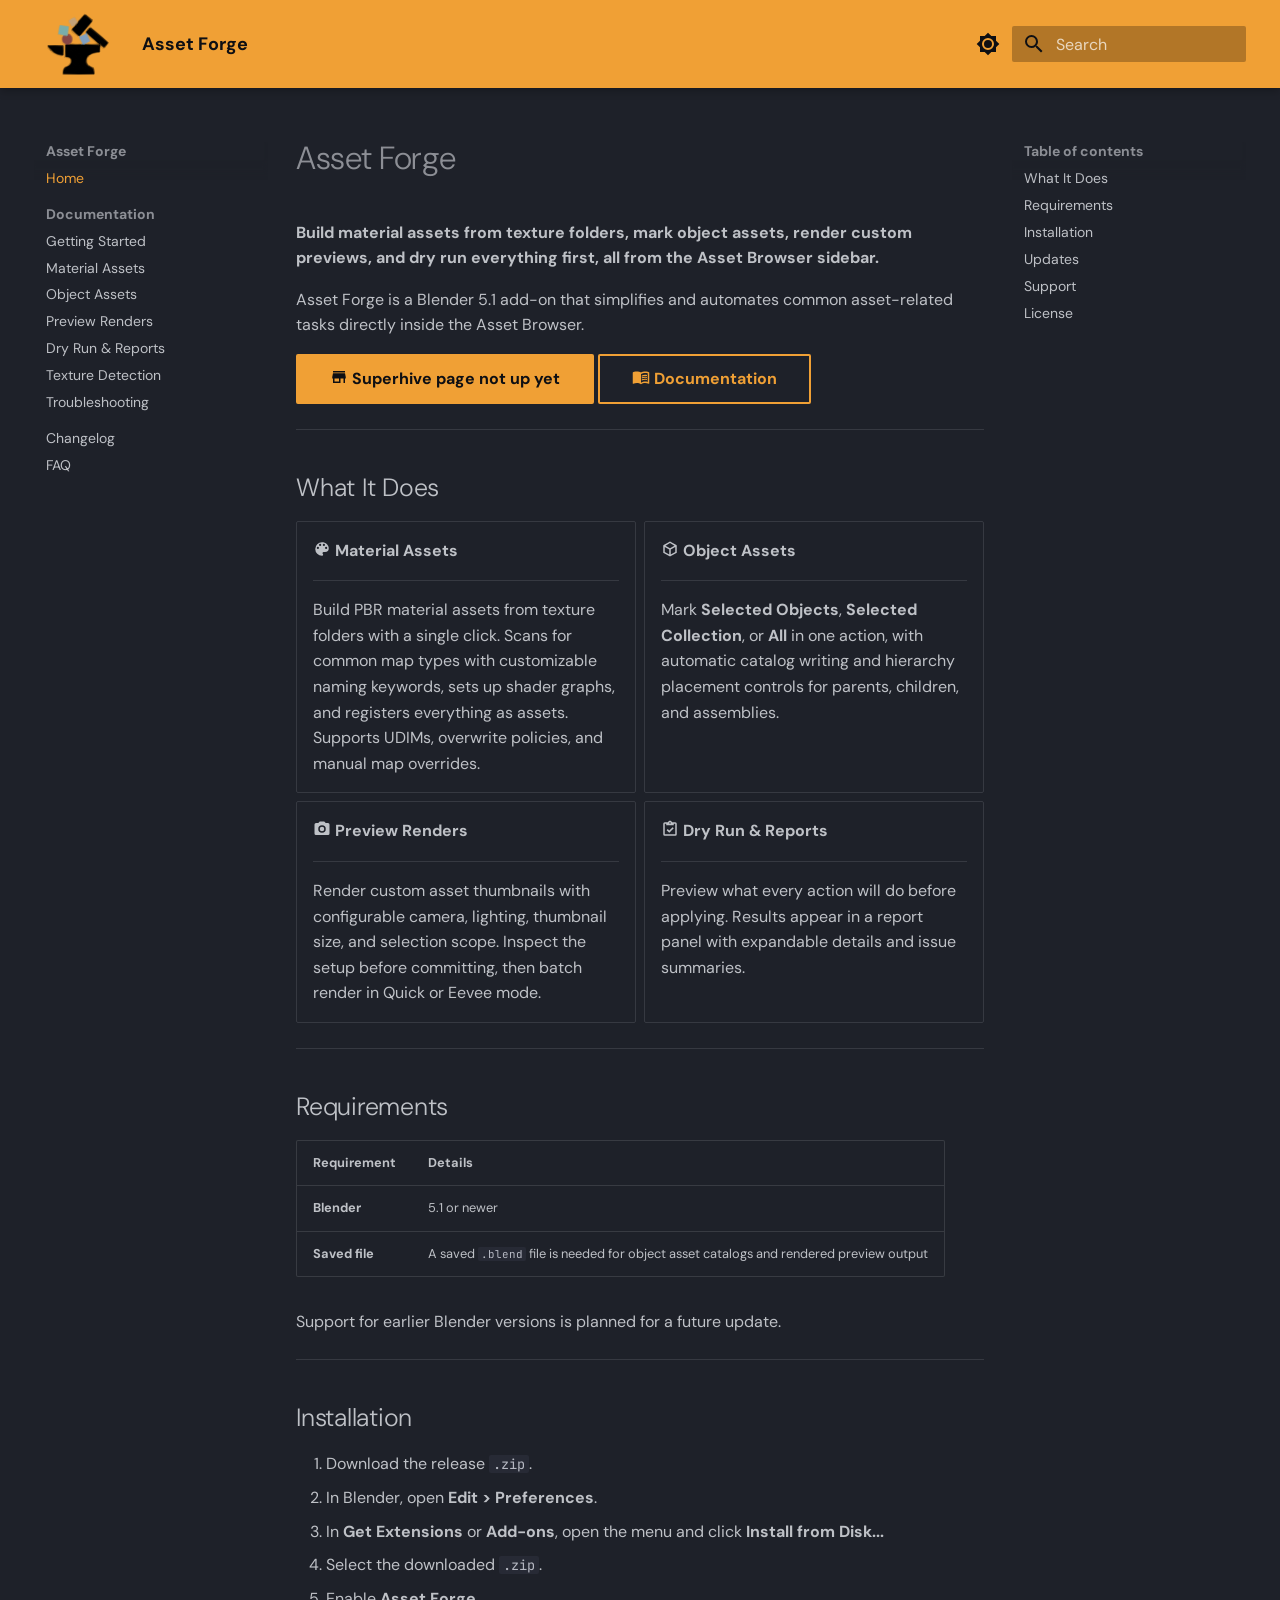
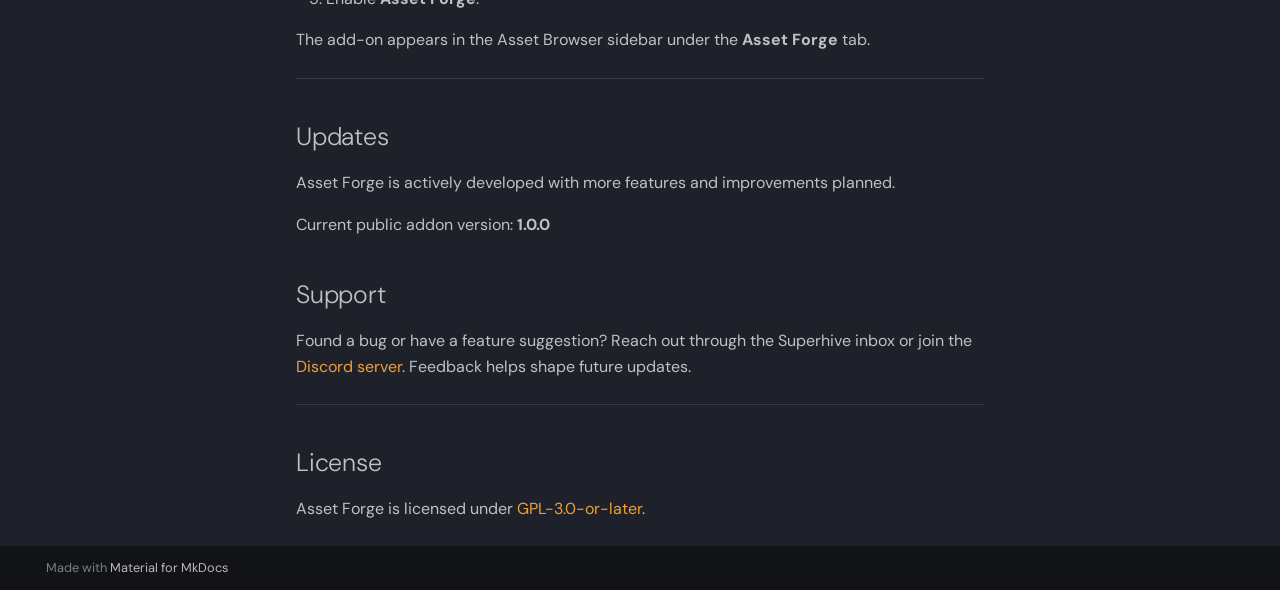
==== commit 333e1e61: "Improve docs accuracy and detail" ====
--- a/index.html
+++ b/index.html
@@ -810,12 +810,12 @@
 <li>
 <p><span class="twemoji"><svg xmlns="http://www.w3.org/2000/svg" viewBox="0 0 24 24"><path d="M21 16.5c0 .38-.21.71-.53.88l-7.9 4.44c-.16.12-.36.18-.57.18s-.41-.06-.57-.18l-7.9-4.44A.99.99 0 0 1 3 16.5v-9c0-.38.21-.71.53-.88l7.9-4.44c.16-.12.36-.18.57-.18s.41.06.57.18l7.9 4.44c.32.17.53.5.53.88zM12 4.15 6.04 7.5 12 10.85l5.96-3.35zM5 15.91l6 3.38v-6.71L5 9.21zm14 0v-6.7l-6 3.37v6.71z"/></svg></span> <strong>Object Assets</strong></p>
 <hr />
-<p>Mark selected objects, collections, or your entire file as assets in one action, with automatic catalog writing and hierarchy placement controls for parents, children, and assemblies.</p>
+<p>Mark <strong>Selected Objects</strong>, <strong>Selected Collection</strong>, or <strong>All</strong> in one action, with automatic catalog writing and hierarchy placement controls for parents, children, and assemblies.</p>
 </li>
 <li>
 <p><span class="twemoji"><svg xmlns="http://www.w3.org/2000/svg" viewBox="0 0 24 24"><path d="M4 4h3l2-2h6l2 2h3a2 2 0 0 1 2 2v12a2 2 0 0 1-2 2H4a2 2 0 0 1-2-2V6a2 2 0 0 1 2-2m8 3a5 5 0 0 0-5 5 5 5 0 0 0 5 5 5 5 0 0 0 5-5 5 5 0 0 0-5-5m0 2a3 3 0 0 1 3 3 3 3 0 0 1-3 3 3 3 0 0 1-3-3 3 3 0 0 1 3-3"/></svg></span> <strong>Preview Renders</strong></p>
 <hr />
-<p>Render custom asset thumbnails with configurable camera, lighting, and background settings. Inspect the setup before committing, then batch render in Quick or Eevee mode.</p>
+<p>Render custom asset thumbnails with configurable camera, lighting, thumbnail size, and selection scope. Inspect the setup before committing, then batch render in Quick or Eevee mode.</p>
 </li>
 <li>
 <p><span class="twemoji"><svg xmlns="http://www.w3.org/2000/svg" viewBox="0 0 24 24"><path d="M19 3h-4.18C14.4 1.84 13.3 1 12 1s-2.4.84-2.82 2H5a2 2 0 0 0-2 2v14a2 2 0 0 0 2 2h14a2 2 0 0 0 2-2V5a2 2 0 0 0-2-2m-7 0a1 1 0 0 1 1 1 1 1 0 0 1-1 1 1 1 0 0 1-1-1 1 1 0 0 1 1-1M7 7h10V5h2v14H5V5h2zm.5 6.5L9 12l2 2 4.5-4.5L17 11l-6 6z"/></svg></span> <strong>Dry Run &amp; Reports</strong></p>
@@ -849,9 +849,10 @@
 <h2 id="installation">Installation<a class="headerlink" href="#installation" title="Permanent link">&para;</a></h2>
 <ol>
 <li>Download the release <code>.zip</code>.</li>
-<li>In Blender, open <strong>Edit &gt; Preferences &gt; Add-ons</strong>.</li>
-<li>Click <strong>Install from Disk...</strong></li>
-<li>Select the downloaded <code>.zip</code> and enable <strong>Asset Forge</strong>.</li>
+<li>In Blender, open <strong>Edit &gt; Preferences</strong>.</li>
+<li>In <strong>Get Extensions</strong> or <strong>Add-ons</strong>, open the menu and click <strong>Install from Disk...</strong></li>
+<li>Select the downloaded <code>.zip</code>.</li>
+<li>Enable <strong>Asset Forge</strong>.</li>
 </ol>
 <p>The add-on appears in the Asset Browser sidebar under the <strong>Asset Forge</strong> tab.</p>
 <hr />
@@ -859,7 +860,7 @@
 <p>Asset Forge is actively developed with more features and improvements planned.</p>
 <p>Current public addon version: <strong>1.0.0</strong></p>
 <h2 id="support">Support<a class="headerlink" href="#support" title="Permanent link">&para;</a></h2>
-<p>Found a bug or have a feature suggestion? Reach out through the Superhive inbox. Feedback helps shape future updates.</p>
+<p>Found a bug or have a feature suggestion? Reach out through the Superhive inbox or join the <a href="https://discord.gg/7FGRVAbJkE">Discord server</a>. Feedback helps shape future updates.</p>
 <hr />
 <h2 id="license">License<a class="headerlink" href="#license" title="Permanent link">&para;</a></h2>
 <p>Asset Forge is licensed under <a href="https://www.gnu.org/licenses/gpl-3.0.html">GPL-3.0-or-later</a>.</p>
@@ -924,4 +925,4 @@
       
     
   </body>
-</html>+</html>
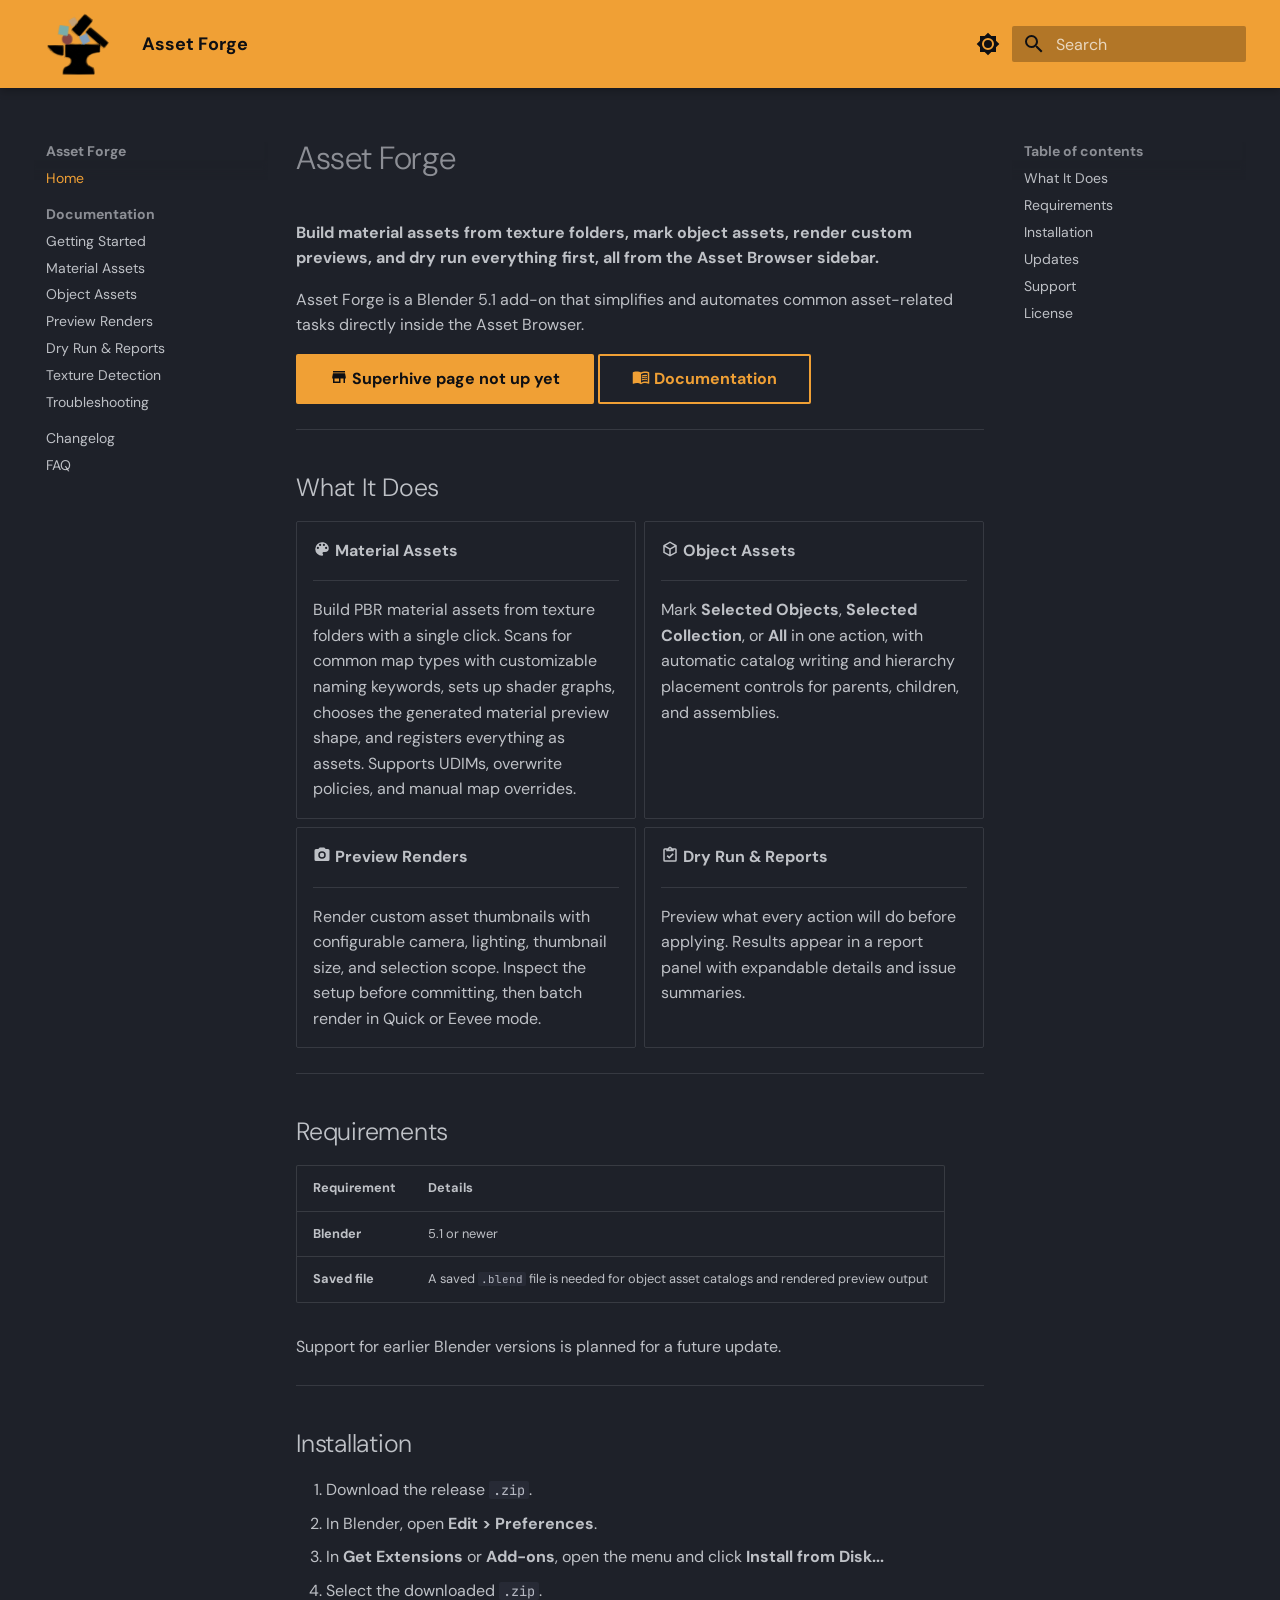
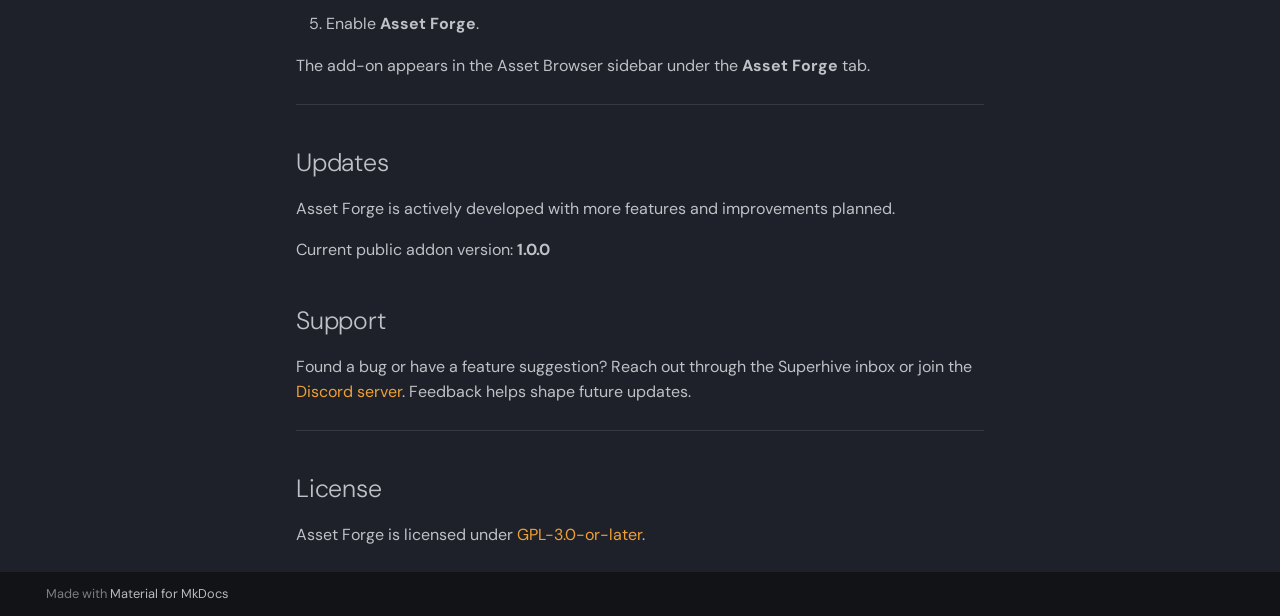
==== commit 8399dab4: "Sync docs with material preview option" ====
--- a/index.html
+++ b/index.html
@@ -805,7 +805,7 @@
 <li>
 <p><span class="twemoji"><svg xmlns="http://www.w3.org/2000/svg" viewBox="0 0 24 24"><path d="M17.5 12a1.5 1.5 0 0 1-1.5-1.5A1.5 1.5 0 0 1 17.5 9a1.5 1.5 0 0 1 1.5 1.5 1.5 1.5 0 0 1-1.5 1.5m-3-4A1.5 1.5 0 0 1 13 6.5 1.5 1.5 0 0 1 14.5 5 1.5 1.5 0 0 1 16 6.5 1.5 1.5 0 0 1 14.5 8m-5 0A1.5 1.5 0 0 1 8 6.5 1.5 1.5 0 0 1 9.5 5 1.5 1.5 0 0 1 11 6.5 1.5 1.5 0 0 1 9.5 8m-3 4A1.5 1.5 0 0 1 5 10.5 1.5 1.5 0 0 1 6.5 9 1.5 1.5 0 0 1 8 10.5 1.5 1.5 0 0 1 6.5 12M12 3a9 9 0 0 0-9 9 9 9 0 0 0 9 9 1.5 1.5 0 0 0 1.5-1.5c0-.39-.15-.74-.39-1-.23-.27-.38-.62-.38-1a1.5 1.5 0 0 1 1.5-1.5H16a5 5 0 0 0 5-5c0-4.42-4.03-8-9-8"/></svg></span> <strong>Material Assets</strong></p>
 <hr />
-<p>Build PBR material assets from texture folders with a single click. Scans for common map types with customizable naming keywords, sets up shader graphs, and registers everything as assets. Supports UDIMs, overwrite policies, and manual map overrides.</p>
+<p>Build PBR material assets from texture folders with a single click. Scans for common map types with customizable naming keywords, sets up shader graphs, chooses the generated material preview shape, and registers everything as assets. Supports UDIMs, overwrite policies, and manual map overrides.</p>
 </li>
 <li>
 <p><span class="twemoji"><svg xmlns="http://www.w3.org/2000/svg" viewBox="0 0 24 24"><path d="M21 16.5c0 .38-.21.71-.53.88l-7.9 4.44c-.16.12-.36.18-.57.18s-.41-.06-.57-.18l-7.9-4.44A.99.99 0 0 1 3 16.5v-9c0-.38.21-.71.53-.88l7.9-4.44c.16-.12.36-.18.57-.18s.41.06.57.18l7.9 4.44c.32.17.53.5.53.88zM12 4.15 6.04 7.5 12 10.85l5.96-3.35zM5 15.91l6 3.38v-6.71L5 9.21zm14 0v-6.7l-6 3.37v6.71z"/></svg></span> <strong>Object Assets</strong></p>
